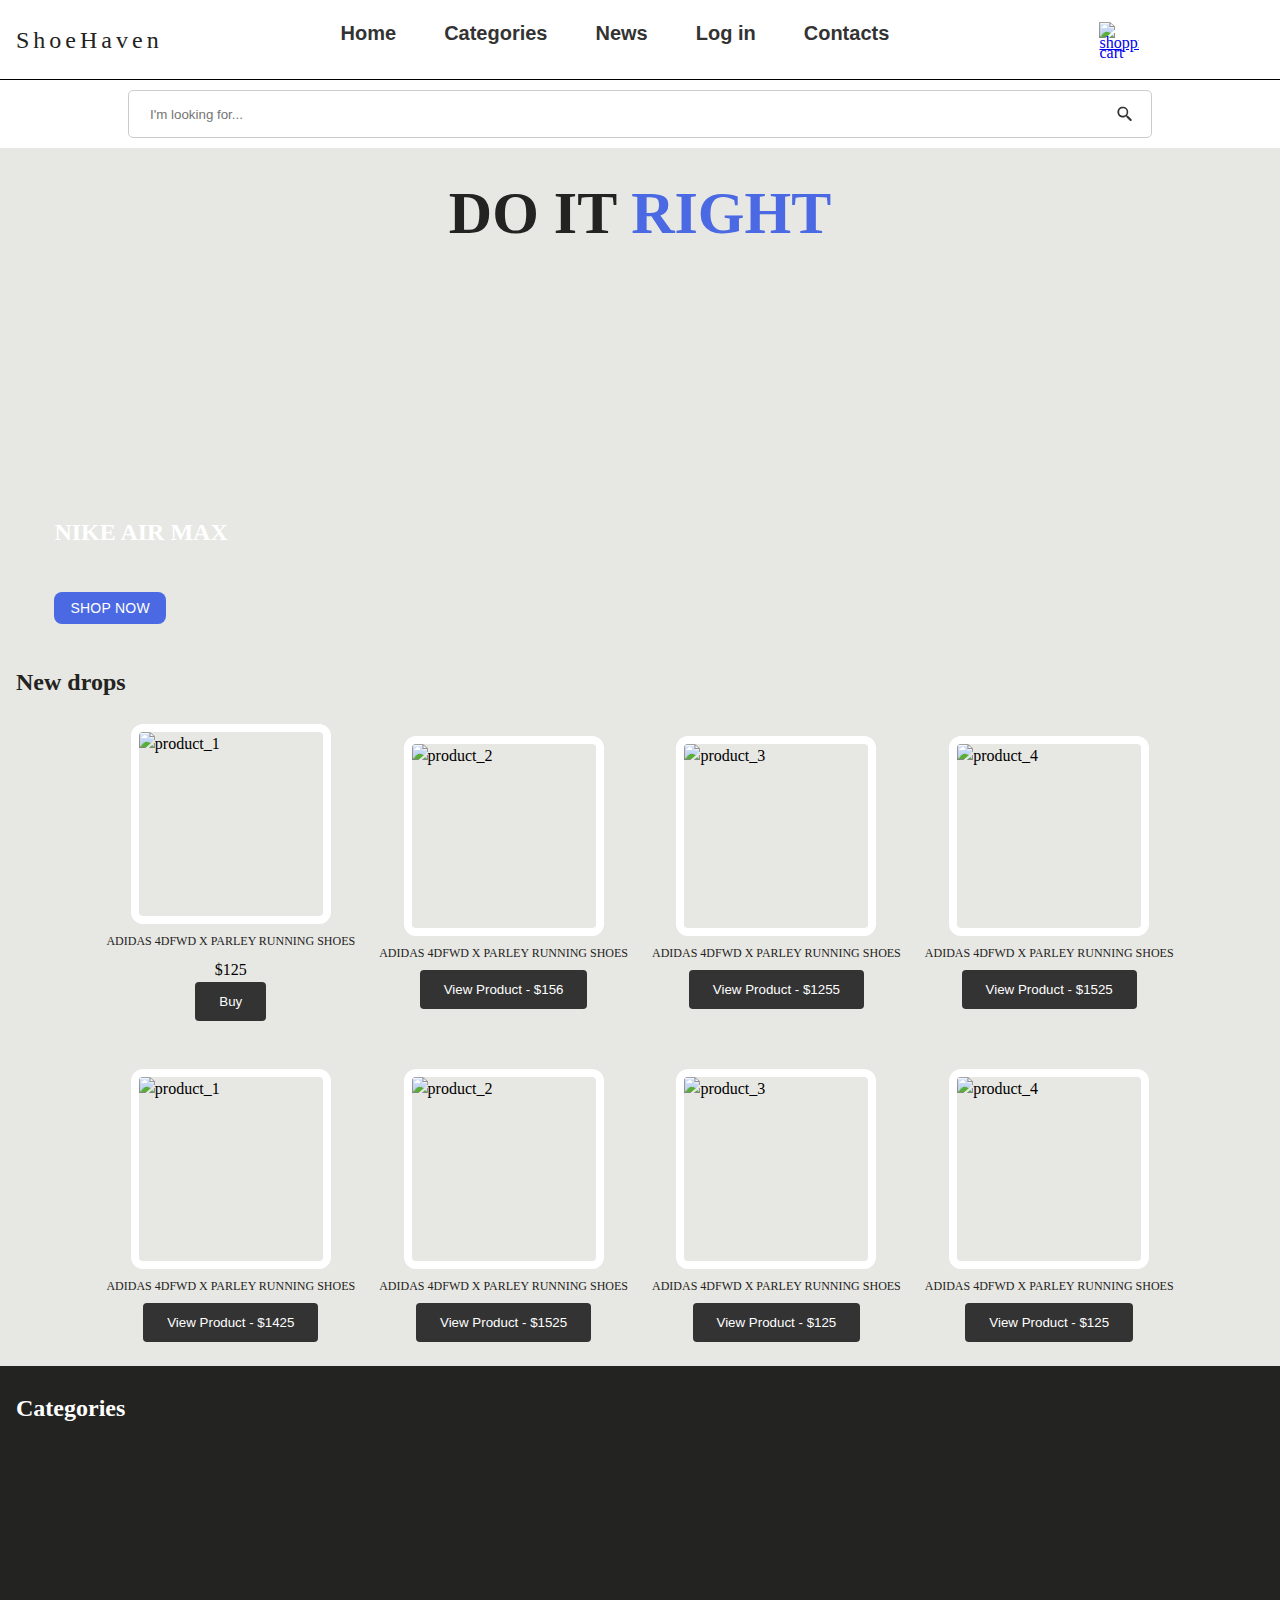
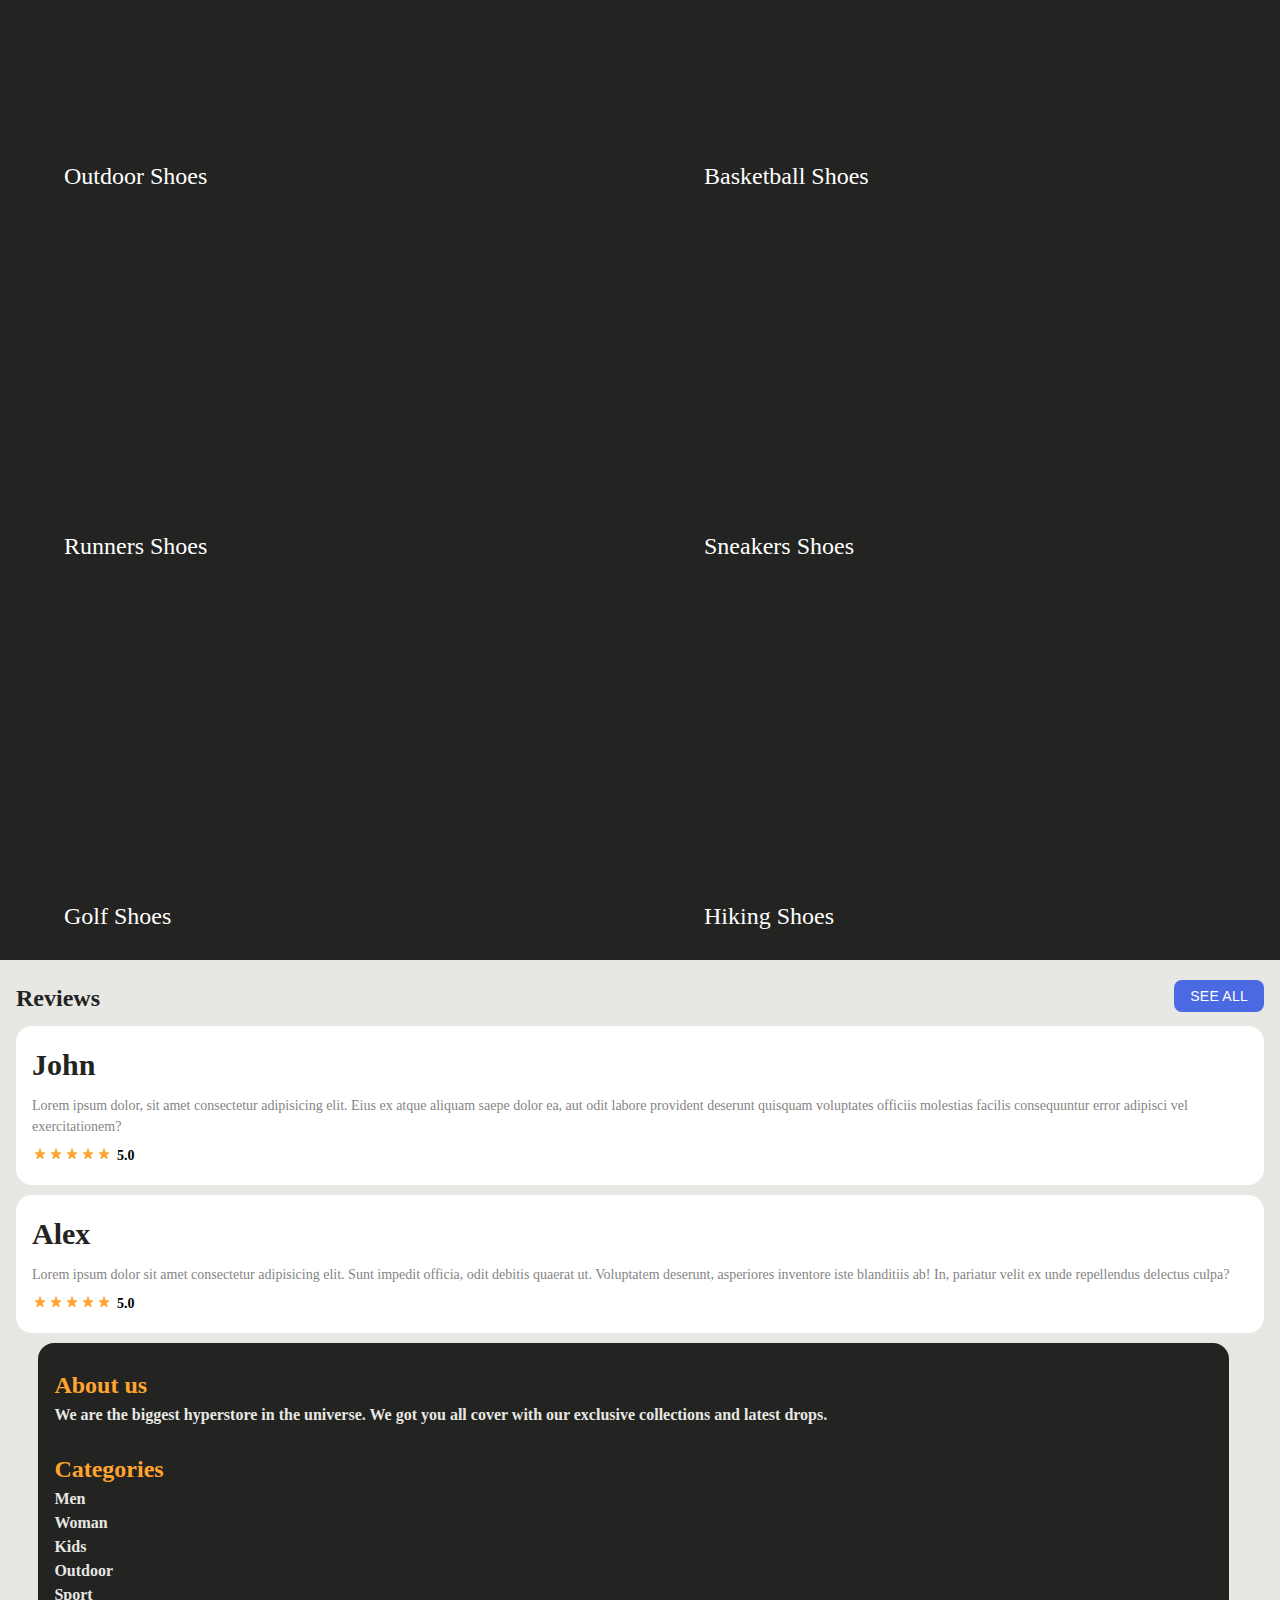
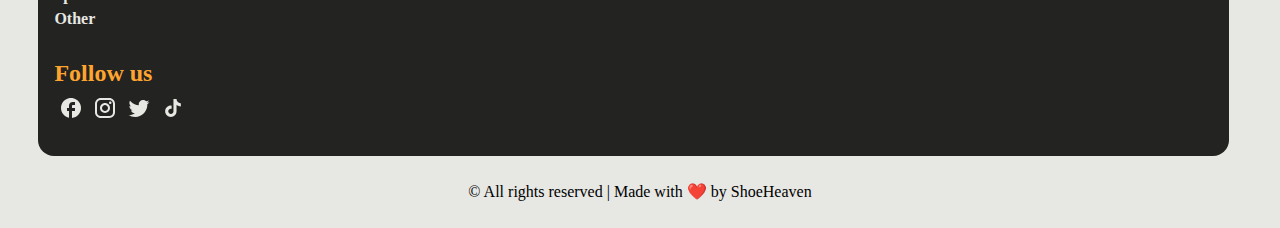
==== index.html @ e00c715c "add cookies cart" ====
<!DOCTYPE html>
<html lang="en">
  <head>
    <meta charset="UTF-8" />
    <meta name="viewport" content="width=device-width, initial-scale=1.0" />
    <title>ShoeHeaven</title>
    <link rel="stylesheet" href="style.css" />
  </head>

  <body>
    <header class="header">
      <nav class="header__main row--always">
        <div class="header__logo">
          <a href="index.html" class="logo__link">
            <ul class="logo__letters">
              <li class="logo__letter">S</li>
              <li class="logo__letter">h</li>
              <li class="logo__letter">o</li>
              <li class="logo__letter">e</li>
              <li class="logo__letter">H</li>
              <li class="logo__letter">a</li>
              <li class="logo__letter">v</li>
              <li class="logo__letter">e</li>
              <li class="logo__letter">n</li>
            </ul>
          </a>
        </div>
        <div class="header__icon-container">
          <a href="shoppingcart.html" class="header__icon"
            ><img
              src="icons/shopping-cart.png"
              alt="shopping-cart"
              class="cart-img"
          /></a>
          <div class="hamburger-menu">
            <input id="menu__toggle" type="checkbox" />
            <label class="menu__btn" for="menu__toggle">
              <span></span>
            </label>
            <ul class="menu__box">
              <li><a class="menu__item" href="index.html">Home</a></li>
              <li>
                <a class="menu__item" href="categories.html">Categories</a>
              </li>
              <li><a class="menu__item" href="#">News</a></li>
              <li><a class="menu__item" href="login.html">Log in</a></li>
              <li><a class="menu__item" href="contacts.html">Contacts</a></li>
            </ul>
          </div>
        </div>
      </nav>
      <nav class="header__main header__search">
        <input
          type="text"
          class="search__field"
          placeholder="I'm looking for..."
        />
        <svg
          class="search__icon"
          xmlns="http://www.w3.org/2000/svg"
          viewBox="0 0 24 24"
        >
          <path
            d="M15.5 14h-.79l-.28-.27a6.5 6.5 0 1 0-1 1l.27.28v.79l4.25 4.24c.5.49 1.29.49 1.78 0 .5-.49.5-1.29 0-1.78L15.5 14zm-6 0a4.5 4.5 0 1 1 0-9 4.5 4.5 0 0 1 0 9z"
          />
        </svg>
      </nav>
    </header>

    <main>
      <h1 class="slogan1">Do it <span class="slogan2">right</span></h1>
      <section class="promo" onclick="redirectToProductDetail()">
        <div class="promo__content">
          <h2 class="promo__header">NIKE AIR MAX</h2>
          <div class="promo__descr">
            Nike introducing the new air max for everyone's comfort
          </div>
          <button class="main-btn">shop now</button>
        </div>
      </section>

      <section class="catalog">
        <h3 class="catalog__header">New drops</h3>
        <div class="catalog__items">
          <div class="catalog__item">
            <img
              onclick="redirectToProductDetail()"
              src="https://picsum.photos/200"
              alt="product_1"
              class="catalog__item-photo"
            />
            <div onclick="redirectToProductDetail()" class="catalog__item-name">
              ADIDAS 4DFWD X PARLEY RUNNING SHOES
            </div>
            <p class="price">$125</p>
            <button class="catalog__item-btn">Buy</button>
          </div>
          <div class="catalog__item">
            <img
              src="https://picsum.photos/200"
              alt="product_2"
              class="catalog__item-photo"
            />
            <div class="catalog__item-name">
              ADIDAS 4DFWD X PARLEY RUNNING SHOES
            </div>
            <button
              class="catalog__item-btn"
              onclick="redirectToProductDetail()"
            >
              View Product - $156
            </button>
          </div>
          <div class="catalog__item">
            <img
              src="https://picsum.photos/200"
              alt="product_3"
              class="catalog__item-photo"
            />
            <div class="catalog__item-name">
              ADIDAS 4DFWD X PARLEY RUNNING SHOES
            </div>
            <button
              class="catalog__item-btn"
              onclick="redirectToProductDetail()"
            >
              View Product - $1255
            </button>
          </div>
          <div class="catalog__item">
            <img
              src="https://picsum.photos/200"
              alt="product_4"
              class="catalog__item-photo"
            />
            <div class="catalog__item-name">
              ADIDAS 4DFWD X PARLEY RUNNING SHOES
            </div>
            <button
              class="catalog__item-btn"
              onclick="redirectToProductDetail()"
            >
              View Product - $1525
            </button>
          </div>
          <div class="catalog__item">
            <img
              src="https://picsum.photos/200"
              alt="product_1"
              class="catalog__item-photo"
            />
            <div class="catalog__item-name">
              ADIDAS 4DFWD X PARLEY RUNNING SHOES
            </div>
            <button
              class="catalog__item-btn"
              onclick="redirectToProductDetail()"
            >
              View Product - $1425
            </button>
          </div>
          <div class="catalog__item">
            <img
              src="https://picsum.photos/200"
              alt="product_2"
              class="catalog__item-photo"
            />
            <div class="catalog__item-name">
              ADIDAS 4DFWD X PARLEY RUNNING SHOES
            </div>
            <button
              class="catalog__item-btn"
              onclick="redirectToProductDetail()"
            >
              View Product - $1525
            </button>
          </div>
          <div class="catalog__item">
            <img
              src="https://picsum.photos/200"
              alt="product_3"
              class="catalog__item-photo"
            />
            <div class="catalog__item-name">
              ADIDAS 4DFWD X PARLEY RUNNING SHOES
            </div>
            <button
              class="catalog__item-btn"
              onclick="redirectToProductDetail()"
            >
              View Product - $125
            </button>
          </div>
          <div class="catalog__item">
            <img
              src="https://picsum.photos/200"
              alt="product_4"
              class="catalog__item-photo"
            />
            <div class="catalog__item-name">
              ADIDAS 4DFWD X PARLEY RUNNING SHOES
            </div>
            <button
              class="catalog__item-btn"
              onclick="redirectToProductDetail()"
            >
              View Product - $125
            </button>
          </div>
        </div>
      </section>

      <section class="categories">
        <div class="container">
          <header class="categories__header">
            <h3 class="categories__subtitle">Categories</h3>
            <div class="categories__buttons">
              <button class="categories__btn">
                <img
                  src="icons/slide_left.svg"
                  alt="slide_left"
                  class="categories__btn-img"
                />
              </button>
              <button class="categories__btn">
                <img
                  src="icons/slide_right.svg"
                  alt="slide_right"
                  class="categories__btn-img"
                />
              </button>
            </div>
          </header>
          <div class="categories__items">
            <a href="categories.html" class="categories__items-link"
              ><div class="categories__name">
                <span class="categories__name-subtitle">Outdoor Shoes</span>
              </div></a
            >
            <a href="categories.html" class="categories__items-link"
              ><div class="categories__name">
                <span class="categories__name-subtitle">Basketball Shoes</span>
              </div></a
            >
            <a href="categories.html" class="categories__items-link"
              ><div class="categories__name">
                <span class="categories__name-subtitle">Runners Shoes</span>
              </div></a
            >
            <a href="categories.html" class="categories__items-link"
              ><div class="categories__name">
                <span class="categories__name-subtitle">Sneakers Shoes</span>
              </div></a
            >
            <a href="categories.html" class="categories__items-link"
              ><div class="categories__name">
                <span class="categories__name-subtitle">Golf Shoes</span>
              </div></a
            >
            <a href="categories.html" class="categories__items-link"
              ><div class="categories__name">
                <span class="categories__name-subtitle">Hiking Shoes</span>
              </div></a
            >
          </div>
        </div>
      </section>

      <section class="reviews">
        <header class="reviews__header">
          <h3 class="reviews__subtitle">Reviews</h3>
          <button class="main-btn">see all</button>
        </header>
        <div class="reviews__box">
          <div class="reviews__avatar"></div>
          <div class="reviews__name">John</div>
          <div class="reviews__descr">
            Lorem ipsum dolor, sit amet consectetur adipisicing elit. Eius ex
            atque aliquam saepe dolor ea, aut odit labore provident deserunt
            quisquam voluptates officiis molestias facilis consequuntur error
            adipisci vel exercitationem?
          </div>
          <div class="reviews__rate">
            <div>
              <svg
                xmlns="http://www.w3.org/2000/svg"
                width="16"
                height="17"
                viewBox="0 0 16 17"
                fill="none"
              >
                <path
                  d="M9.62014 7.16675L8.64014 3.94009C8.4468 3.30675 7.55347 3.30675 7.3668 3.94009L6.38014 7.16675H3.41347C2.7668 7.16675 2.50014 8.00009 3.0268 8.37342L5.45347 10.1068L4.50014 13.1801C4.3068 13.8001 5.0268 14.3001 5.54014 13.9068L8.00013 12.0401L10.4601 13.9134C10.9735 14.3068 11.6935 13.8068 11.5001 13.1868L10.5468 10.1134L12.9735 8.38009C13.5001 8.00009 13.2335 7.17342 12.5868 7.17342H9.62014V7.16675Z"
                  fill="#FFA52F"
                />
              </svg>
            </div>
            <div>
              <svg
                xmlns="http://www.w3.org/2000/svg"
                width="16"
                height="17"
                viewBox="0 0 16 17"
                fill="none"
              >
                <path
                  d="M9.62014 7.16675L8.64014 3.94009C8.4468 3.30675 7.55347 3.30675 7.3668 3.94009L6.38014 7.16675H3.41347C2.7668 7.16675 2.50014 8.00009 3.0268 8.37342L5.45347 10.1068L4.50014 13.1801C4.3068 13.8001 5.0268 14.3001 5.54014 13.9068L8.00013 12.0401L10.4601 13.9134C10.9735 14.3068 11.6935 13.8068 11.5001 13.1868L10.5468 10.1134L12.9735 8.38009C13.5001 8.00009 13.2335 7.17342 12.5868 7.17342H9.62014V7.16675Z"
                  fill="#FFA52F"
                />
              </svg>
            </div>
            <div>
              <svg
                xmlns="http://www.w3.org/2000/svg"
                width="16"
                height="17"
                viewBox="0 0 16 17"
                fill="none"
              >
                <path
                  d="M9.62014 7.16675L8.64014 3.94009C8.4468 3.30675 7.55347 3.30675 7.3668 3.94009L6.38014 7.16675H3.41347C2.7668 7.16675 2.50014 8.00009 3.0268 8.37342L5.45347 10.1068L4.50014 13.1801C4.3068 13.8001 5.0268 14.3001 5.54014 13.9068L8.00013 12.0401L10.4601 13.9134C10.9735 14.3068 11.6935 13.8068 11.5001 13.1868L10.5468 10.1134L12.9735 8.38009C13.5001 8.00009 13.2335 7.17342 12.5868 7.17342H9.62014V7.16675Z"
                  fill="#FFA52F"
                />
              </svg>
            </div>
            <div>
              <svg
                xmlns="http://www.w3.org/2000/svg"
                width="16"
                height="17"
                viewBox="0 0 16 17"
                fill="none"
              >
                <path
                  d="M9.62014 7.16675L8.64014 3.94009C8.4468 3.30675 7.55347 3.30675 7.3668 3.94009L6.38014 7.16675H3.41347C2.7668 7.16675 2.50014 8.00009 3.0268 8.37342L5.45347 10.1068L4.50014 13.1801C4.3068 13.8001 5.0268 14.3001 5.54014 13.9068L8.00013 12.0401L10.4601 13.9134C10.9735 14.3068 11.6935 13.8068 11.5001 13.1868L10.5468 10.1134L12.9735 8.38009C13.5001 8.00009 13.2335 7.17342 12.5868 7.17342H9.62014V7.16675Z"
                  fill="#FFA52F"
                />
              </svg>
            </div>
            <div>
              <svg
                xmlns="http://www.w3.org/2000/svg"
                width="16"
                height="17"
                viewBox="0 0 16 17"
                fill="none"
              >
                <path
                  d="M9.62014 7.16675L8.64014 3.94009C8.4468 3.30675 7.55347 3.30675 7.3668 3.94009L6.38014 7.16675H3.41347C2.7668 7.16675 2.50014 8.00009 3.0268 8.37342L5.45347 10.1068L4.50014 13.1801C4.3068 13.8001 5.0268 14.3001 5.54014 13.9068L8.00013 12.0401L10.4601 13.9134C10.9735 14.3068 11.6935 13.8068 11.5001 13.1868L10.5468 10.1134L12.9735 8.38009C13.5001 8.00009 13.2335 7.17342 12.5868 7.17342H9.62014V7.16675Z"
                  fill="#FFA52F"
                />
              </svg>
            </div>
            <div class="rate_number">5.0</div>
          </div>
        </div>
        <div class="reviews__box">
          <div class="reviews__avatar"></div>
          <div class="reviews__name">Alex</div>
          <div class="reviews__descr">
            Lorem ipsum dolor sit amet consectetur adipisicing elit. Sunt
            impedit officia, odit debitis quaerat ut. Voluptatem deserunt,
            asperiores inventore iste blanditiis ab! In, pariatur velit ex unde
            repellendus delectus culpa?
          </div>
          <div class="reviews__rate">
            <div>
              <svg
                xmlns="http://www.w3.org/2000/svg"
                width="16"
                height="17"
                viewBox="0 0 16 17"
                fill="none"
              >
                <path
                  d="M9.62014 7.16675L8.64014 3.94009C8.4468 3.30675 7.55347 3.30675 7.3668 3.94009L6.38014 7.16675H3.41347C2.7668 7.16675 2.50014 8.00009 3.0268 8.37342L5.45347 10.1068L4.50014 13.1801C4.3068 13.8001 5.0268 14.3001 5.54014 13.9068L8.00013 12.0401L10.4601 13.9134C10.9735 14.3068 11.6935 13.8068 11.5001 13.1868L10.5468 10.1134L12.9735 8.38009C13.5001 8.00009 13.2335 7.17342 12.5868 7.17342H9.62014V7.16675Z"
                  fill="#FFA52F"
                />
              </svg>
            </div>
            <div>
              <svg
                xmlns="http://www.w3.org/2000/svg"
                width="16"
                height="17"
                viewBox="0 0 16 17"
                fill="none"
              >
                <path
                  d="M9.62014 7.16675L8.64014 3.94009C8.4468 3.30675 7.55347 3.30675 7.3668 3.94009L6.38014 7.16675H3.41347C2.7668 7.16675 2.50014 8.00009 3.0268 8.37342L5.45347 10.1068L4.50014 13.1801C4.3068 13.8001 5.0268 14.3001 5.54014 13.9068L8.00013 12.0401L10.4601 13.9134C10.9735 14.3068 11.6935 13.8068 11.5001 13.1868L10.5468 10.1134L12.9735 8.38009C13.5001 8.00009 13.2335 7.17342 12.5868 7.17342H9.62014V7.16675Z"
                  fill="#FFA52F"
                />
              </svg>
            </div>
            <div>
              <svg
                xmlns="http://www.w3.org/2000/svg"
                width="16"
                height="17"
                viewBox="0 0 16 17"
                fill="none"
              >
                <path
                  d="M9.62014 7.16675L8.64014 3.94009C8.4468 3.30675 7.55347 3.30675 7.3668 3.94009L6.38014 7.16675H3.41347C2.7668 7.16675 2.50014 8.00009 3.0268 8.37342L5.45347 10.1068L4.50014 13.1801C4.3068 13.8001 5.0268 14.3001 5.54014 13.9068L8.00013 12.0401L10.4601 13.9134C10.9735 14.3068 11.6935 13.8068 11.5001 13.1868L10.5468 10.1134L12.9735 8.38009C13.5001 8.00009 13.2335 7.17342 12.5868 7.17342H9.62014V7.16675Z"
                  fill="#FFA52F"
                />
              </svg>
            </div>
            <div>
              <svg
                xmlns="http://www.w3.org/2000/svg"
                width="16"
                height="17"
                viewBox="0 0 16 17"
                fill="none"
              >
                <path
                  d="M9.62014 7.16675L8.64014 3.94009C8.4468 3.30675 7.55347 3.30675 7.3668 3.94009L6.38014 7.16675H3.41347C2.7668 7.16675 2.50014 8.00009 3.0268 8.37342L5.45347 10.1068L4.50014 13.1801C4.3068 13.8001 5.0268 14.3001 5.54014 13.9068L8.00013 12.0401L10.4601 13.9134C10.9735 14.3068 11.6935 13.8068 11.5001 13.1868L10.5468 10.1134L12.9735 8.38009C13.5001 8.00009 13.2335 7.17342 12.5868 7.17342H9.62014V7.16675Z"
                  fill="#FFA52F"
                />
              </svg>
            </div>
            <div>
              <svg
                xmlns="http://www.w3.org/2000/svg"
                width="16"
                height="17"
                viewBox="0 0 16 17"
                fill="none"
              >
                <path
                  d="M9.62014 7.16675L8.64014 3.94009C8.4468 3.30675 7.55347 3.30675 7.3668 3.94009L6.38014 7.16675H3.41347C2.7668 7.16675 2.50014 8.00009 3.0268 8.37342L5.45347 10.1068L4.50014 13.1801C4.3068 13.8001 5.0268 14.3001 5.54014 13.9068L8.00013 12.0401L10.4601 13.9134C10.9735 14.3068 11.6935 13.8068 11.5001 13.1868L10.5468 10.1134L12.9735 8.38009C13.5001 8.00009 13.2335 7.17342 12.5868 7.17342H9.62014V7.16675Z"
                  fill="#FFA52F"
                />
              </svg>
            </div>
            <div class="rate_number">5.0</div>
          </div>
        </div>
      </section>
    </main>

    <footer>
      <section class="footer">
        <div class="footer__about">
          <h3 class="footer__subtitle">About us</h3>
          <div class="footer__about-descr">
            We are the biggest hyperstore in the universe. We got you all cover
            with our exclusive collections and latest drops.
          </div>
        </div>
        <div class="footer__categories">
          <div class="footer__subtitle">Categories</div>
          <a href="categories.html" class="footer__categories-link">Men</a>
          <a href="categories.html" class="footer__categories-link">Woman</a>
          <a href="categories.html" class="footer__categories-link">Kids</a>
          <a href="categories.html" class="footer__categories-link">Outdoor</a>
          <a href="categories.html" class="footer__categories-link">Sport</a>
          <a href="categories.html" class="footer__categories-link">Other</a>
        </div>
        <div class="footer__social">
          <div class="footer__subtitle">Follow us</div>
          <div class="footer__social-box">
            <a href="#" class="footer__social-link">
              <svg
                xmlns="http://www.w3.org/2000/svg"
                width="24"
                height="24"
                viewBox="0 0 24 24"
                fill="none"
              >
                <path
                  d="M22 12C22 6.48 17.52 2 12 2C6.48 2 2 6.48 2 12C2 16.84 5.44 20.87 10 21.8V15H8V12H10V9.5C10 7.57 11.57 6 13.5 6H16V9H14C13.45 9 13 9.45 13 10V12H16V15H13V21.95C18.05 21.45 22 17.19 22 12Z"
                  fill="#E7E7E3"
                />
              </svg>
            </a>
            <a href="" class="footer__social-link">
              <svg
                xmlns="http://www.w3.org/2000/svg"
                width="24"
                height="24"
                viewBox="0 0 24 24"
                fill="none"
              >
                <path
                  d="M7.8 2H16.2C19.4 2 22 4.6 22 7.8V16.2C22 17.7383 21.3889 19.2135 20.3012 20.3012C19.2135 21.3889 17.7383 22 16.2 22H7.8C4.6 22 2 19.4 2 16.2V7.8C2 6.26174 2.61107 4.78649 3.69878 3.69878C4.78649 2.61107 6.26174 2 7.8 2ZM7.6 4C6.64522 4 5.72955 4.37928 5.05442 5.05442C4.37928 5.72955 4 6.64522 4 7.6V16.4C4 18.39 5.61 20 7.6 20H16.4C17.3548 20 18.2705 19.6207 18.9456 18.9456C19.6207 18.2705 20 17.3548 20 16.4V7.6C20 5.61 18.39 4 16.4 4H7.6ZM17.25 5.5C17.5815 5.5 17.8995 5.6317 18.1339 5.86612C18.3683 6.10054 18.5 6.41848 18.5 6.75C18.5 7.08152 18.3683 7.39946 18.1339 7.63388C17.8995 7.8683 17.5815 8 17.25 8C16.9185 8 16.6005 7.8683 16.3661 7.63388C16.1317 7.39946 16 7.08152 16 6.75C16 6.41848 16.1317 6.10054 16.3661 5.86612C16.6005 5.6317 16.9185 5.5 17.25 5.5ZM12 7C13.3261 7 14.5979 7.52678 15.5355 8.46447C16.4732 9.40215 17 10.6739 17 12C17 13.3261 16.4732 14.5979 15.5355 15.5355C14.5979 16.4732 13.3261 17 12 17C10.6739 17 9.40215 16.4732 8.46447 15.5355C7.52678 14.5979 7 13.3261 7 12C7 10.6739 7.52678 9.40215 8.46447 8.46447C9.40215 7.52678 10.6739 7 12 7ZM12 9C11.2044 9 10.4413 9.31607 9.87868 9.87868C9.31607 10.4413 9 11.2044 9 12C9 12.7956 9.31607 13.5587 9.87868 14.1213C10.4413 14.6839 11.2044 15 12 15C12.7956 15 13.5587 14.6839 14.1213 14.1213C14.6839 13.5587 15 12.7956 15 12C15 11.2044 14.6839 10.4413 14.1213 9.87868C13.5587 9.31607 12.7956 9 12 9Z"
                  fill="#E7E7E3"
                />
              </svg>
            </a>
            <a href="" class="footer__social-link">
              <svg
                xmlns="http://www.w3.org/2000/svg"
                width="24"
                height="24"
                viewBox="0 0 24 24"
                fill="none"
              >
                <path
                  d="M22.46 6C21.69 6.35 20.86 6.58 20 6.69C20.88 6.16 21.56 5.32 21.88 4.31C21.05 4.81 20.13 5.16 19.16 5.36C18.37 4.5 17.26 4 16 4C13.65 4 11.73 5.92 11.73 8.29C11.73 8.63 11.77 8.96 11.84 9.27C8.28004 9.09 5.11004 7.38 3.00004 4.79C2.63004 5.42 2.42004 6.16 2.42004 6.94C2.42004 8.43 3.17004 9.75 4.33004 10.5C3.62004 10.5 2.96004 10.3 2.38004 10V10.03C2.38004 12.11 3.86004 13.85 5.82004 14.24C5.19077 14.4122 4.53013 14.4362 3.89004 14.31C4.16165 15.1625 4.69358 15.9084 5.41106 16.4429C6.12854 16.9775 6.99549 17.2737 7.89004 17.29C6.37367 18.4904 4.49404 19.1393 2.56004 19.13C2.22004 19.13 1.88004 19.11 1.54004 19.07C3.44004 20.29 5.70004 21 8.12004 21C16 21 20.33 14.46 20.33 8.79C20.33 8.6 20.33 8.42 20.32 8.23C21.16 7.63 21.88 6.87 22.46 6Z"
                  fill="#E7E7E3"
                />
              </svg>
            </a>
            <a href="" class="footer__social-link">
              <svg
                xmlns="http://www.w3.org/2000/svg"
                width="24"
                height="24"
                viewBox="0 0 24 24"
                fill="none"
              >
                <path
                  d="M16.6002 5.82C16.6002 5.82 17.1102 6.32 16.6002 5.82C15.9166 5.03962 15.5399 4.03743 15.5402 3H12.4502V15.4C12.4263 16.071 12.143 16.7066 11.6599 17.1729C11.1768 17.6393 10.5316 17.8999 9.86016 17.9C8.44016 17.9 7.26016 16.74 7.26016 15.3C7.26016 13.58 8.92016 12.29 10.6302 12.82V9.66C7.18016 9.2 4.16016 11.88 4.16016 15.3C4.16016 18.63 6.92016 21 9.85016 21C12.9902 21 15.5402 18.45 15.5402 15.3V9.01C16.7932 9.90985 18.2975 10.3926 19.8402 10.39V7.3C19.8402 7.3 17.9602 7.39 16.6002 5.82Z"
                  fill="#E7E7E3"
                />
              </svg>
            </a>
          </div>
        </div>
      </section>
    </footer>

    <div class="root">© All rights reserved | Made with ❤️ by ShoeHeaven</div>

    <script>
      // Funkce na přesměrování v buttonu musí být toto   onclick="redirectToProductDetail()"
      function redirectToProductDetail() {
        window.location.href = "product-detail.html";
      }

      document.querySelectorAll('.catalog__item-btn').forEach(function(button) {
    button.addEventListener('click', function() {
        var itemName = this.closest('.catalog__item').querySelector('.catalog__item-name').innerText;
        var itemPrice = this.closest('.catalog__item').querySelector('.price').innerText;
        
        // Получение текущей корзины из cookies
        var cart = (document.cookie.split('; ').find(row => row.startsWith('cart=')) || 'cart=[]').split('=')[1];
        cart = JSON.parse(decodeURIComponent(cart));

        // Поиск продукта в корзине
        var productIndex = cart.findIndex(p => p.name === itemName && p.price === itemPrice);
        
        // Обновление корзины
        if (productIndex > -1) {
            cart[productIndex].quantity += 1; // Увеличиваем количество
        } else {
            cart.push({ name: itemName, price: itemPrice, quantity: 1 }); // Добавляем новый продукт
        }

        // Сохранение обновленной корзины в cookies
        document.cookie = "cart=" + encodeURIComponent(JSON.stringify(cart)) + ";path=/;max-age=86400"; // Срок действия 1 день
    });
});

    </script>
  </body>
</html>
---- style.css ----
:root {
	--primary-color: #E7E7E3;
	--secondary-color: #fff;
	--text-color: #232321;
	--dop-color: #4A69E2;
}

*, *::before, *::after {
    box-sizing: border-box;
}
ul[class], ol[class] {
    padding: 0;
}
body, h1, h2, h3, h4, p, ul[class], ol[class], li, figure, figcaption, blockquote, dl, dd {
    margin: 0;
}
body {
    min-height: 100vh;
    scroll-behavior: smooth;
    text-rendering: optimizeSpeed;
    line-height: 1.5;
    background-color: var(--primary-color);
}
ul[class], ol[class] {
    list-style: none;
}
img {
    max-width: 100%;
    display: block;
}

.header {
    position: sticky;
    top: 0;
    left: 0;
    background-color: var(--secondary-color);
    padding-bottom: 10px;
    z-index: 90;
}
.header__main {
    padding-right: 1rem;
    padding-left: 1rem;
    height: 60px;
    position: relative;
}
.row--always {
    display: flex;
    flex-wrap: wrap;
    border-bottom: 1px solid black;
}
.header__logo {
    display: flex;
    position: relative;
    align-items: center;
    flex: 1 1 0%;
    max-width: 40%;
}
.logo__link {
    display: block;
    text-decoration: none;
}
.logo__letter {
	list-style: none;
	color: var(--text-color);
	display: inline;
	font-size: 1.5rem;
	animation: pre-load 3s linear infinite;
}
@keyframes pre-load {
	0% {
		color: var(--text-color);
		text-shadow: none;
	}
	20% {
		color: var(--text-color);
		text-shadow: none;
	}
	40% {
		color: var(--primary-color);
		text-shadow: 0 0 7px var(--primary-color), 0 0 50px blueviolet;
	}
	60% {
		color: var(--text-color);
		text-shadow: none;
	}
	80% {
		color: var(--text-color);
		text-shadow: none;
	}
	100% {
		color: var(--text-color);
		text-shadow: none;
	}
}
.logo__letter:nth-child(1) {
	animation-delay: 0.2s;
}
.logo__letter:nth-child(2) {
	animation-delay: 0.4s;
}
.logo__letter:nth-child(3) {
	animation-delay: 0.6s;
}
.logo__letter:nth-child(4) {
	animation-delay: 0.8s;
}
.logo__letter:nth-child(5) {
	animation-delay: 1s;
}
.logo__letter:nth-child(6) {
	animation-delay: 1.2s;
}
.logo__letter:nth-child(7) {
	animation-delay: 1.4s;
}
.logo__letter:nth-child(8) {
	animation-delay: 1.6s;
}
.logo__letter:nth-child(9) {
	animation-delay: 1.8s;
}

.header__icon-container {
    height: 100%;
    display: flex;
    align-items: center;
    justify-content: flex-end;
    padding-left: 0.5rem;
    position: static;
    flex: 1 1 0%;
}
.header__icon {
    position: relative;
    height: 100%;
    display: inline-flex;
    align-items: center;
    right: 30px;
}
.cart-img {
    max-width: 40px;
    max-height: 40px;
}
/* hide checkbox */
#menu__toggle {
    opacity: 0;
}
  /* style btn */
.menu__btn {
    display: flex; 
    align-items: center;
    position: fixed;
    top: 20px;
    right: 20px;
    width: 26px;
    height: 26px;
    cursor: pointer;
    z-index: 1;
}
  /* add hamburger */
.menu__btn > span,
.menu__btn > span::before,
.menu__btn > span::after {
    display: block;
    position: absolute;
    width: 100%;
    height: 2px;
    background-color: #616161;
}
.menu__btn > span::before {
    content: '';
    top: -8px;
}
.menu__btn > span::after {
    content: '';
    top: 8px;
}
.menu__box {
    display: block;
    position: fixed;
    visibility: hidden;
    top: 0;
    left: -100%;
    width: 300px;
    height: 100%;
    margin: 0;
    padding: 80px 0;
    list-style: none;
    text-align: center;
    background-color: #ECEFF1;
    box-shadow: 1px 0px 6px rgba(0, 0, 0, .2);
}
.menu__item {
    display: block;
    padding: 12px 24px;
    color: #333;
    font-family: 'Roboto', sans-serif;
    font-size: 20px;
    font-weight: 600;
    text-decoration: none;
}
.menu__item:hover {
    background-color: #CFD8DC;
}
#menu__toggle:checked ~ .menu__btn > span {
    transform: rotate(45deg);
}
#menu__toggle:checked ~ .menu__btn > span::before {
    top: 0;
    transform: rotate(0);
}
#menu__toggle:checked ~ .menu__btn > span::after {
    top: 0;
    transform: rotate(90deg);
}
#menu__toggle:checked ~ .menu__box {
    visibility: visible;
    left: 0;
    z-index: 99;
}
.menu__btn > span,
.menu__btn > span::before,
.menu__btn > span::after {
  transition-duration: .25s;
}
.menu__box {
  transition-duration: .25s;
}
.menu__item {
  transition-duration: .25s;
}
.header__search {
	display: flex;
	align-items: center;
	width: 80%;
    max-height: 3rem;
	border: 1px solid #ccc;
	border-radius: 5px;
	margin: 0 auto;
	margin-block-start: 10px;
}
.header__search .search__field {
	border: none;
	outline: none;
	flex: 1;
	padding: 5px;
}
.header__search .search__icon {
	width: 20px;
	height: 20px;
	fill: #333; 
	margin-left: 5px;
}

.shippingcart {
    text-align: center;
	font-size: 3rem;
	color: var(--text-color);
	text-transform: uppercase;
}
.slogan1 {
    text-align: center;
	font-size: 3.75rem;
	color: var(--text-color);
	text-transform: uppercase;
}
.slogan2 {
	font-size: 3.75rem;
	color: var(--dop-color);
	text-transform: uppercase;
}
.promo {
    left: 3%;
	position: relative;
	width: 93%;
	min-height: 382px;
	border-radius: 24px;
	background: url(https://picsum.photos/200) center center/cover no-repeat;
    z-index: 2;
    cursor: pointer;
}
.promo .promo__content {
	position: absolute;
	bottom: 16px;
	left: 16px;
}
.promo .promo__header {
	color: var(--secondary-color);
	font-size: 24px;
    margin-block-end: 0%;
}
.promo .promo__descr {
	margin-block-start: 0%;
	width: 235px;
	color: var(--primary-color);
	font-size: 14px;
}
.main-btn {
	height: 32px;
	padding: 8px 16px;
	justify-content: center;
	align-items: center;
	border-radius: 8px;
	border: none;
	color: var(--secondary-color);
	background-color: var(--dop-color);
	font-size: 14px;
	letter-spacing: 0.25px;
	text-transform: uppercase;
}

.catalog {
    left: 2rem;
    width: 100%;
}
.catalog .catalog__header {
    padding-left: 1rem;
	font-size: 24px;
	color: var(--text-color);
	margin: 24px auto auto auto;
}
.catalog .catalog__items {
	display: flex;
  	/*padding-left: 1rem;
  	grid-template-columns: 1fr 1fr;
  	grid-template-rows: 1fr 1fr;*/
  	flex-wrap: wrap;
  	justify-content: center;
  	align-items: center;
}
.catalog .catalog__items .catalog__item {
	margin: 24px 12px;
	display: grid;
  	place-items: center;
}
.catalog .catalog__items .catalog__item .catalog__item-photo {
	width: 200px;
  	height: 200px;
	border-radius: 12px;
	border: 8px solid #fff;
}
.catalog .catalog__items .catalog__item .catalog__item-name {
	align-self: stretch;
	font-size: 12px;
	color: var(--text-color);
	margin-top: 8px;
	margin-bottom: 8px;
    cursor: pointer;
}
.catalog .catalog__items .catalog__item .catalog__item-btn button{
	height: 40px;
	padding: 8px 16px;
	justify-content: center;
	align-items: center;
	background-color: var(--text-color);
	color: var(--secondary-color);
	border-radius: 8px;
	border: none;
	cursor: pointer;
}

.categories {
	background-color: var(--text-color);
}
.categories .categories__items-link:nth-child(n+3):nth-child(-n+6) {
	display: none;
}
.categories .categories__header {
	display: flex;
	justify-content: space-between;
	margin-block-end: 24px;
	padding-top: 24px;
}
.categories .categories__header .categories__subtitle {
	font-size: 24px;
	color: var(--secondary-color);
	padding-left: 1rem;
}
.categories .categories__header .categories__btn {
	border-radius: 4px;
	border: none;
	align-items: center;
	justify-content: center;
}
.categories .categories__items .categories__name {
	min-height: 350px;
	min-width: 350px;
	padding-left: 2rem;
	background: url(https://picsum.photos/200) center center/cover no-repeat;
	border-radius: 24px;
	position: relative;
	margin: 1rem;
}
.categories .categories__items .categories__name .categories__name-subtitle {
	position: absolute;
	left: 16px;
	bottom: 16px;
	font-size: 24px;
	color: var(--secondary-color);
}

.reviews__header {
	display: flex;
	justify-content: space-between;
	margin: 20px 1rem 10px 1rem;
}
.reviews__subtitle {
	font-size: 24px;
	color: var(--text-color);
}
.reviews__box {
	position: relative;
	margin: 10px 1rem 10px 1rem;
	background-color: var(--secondary-color);
	border-radius: 16px;
	padding: 16px;
}
.reviews__box .reviews__avatar {
	position: absolute;
	right: 16px;
	background: url(https://picsum.photos/200) center center/cover no-repeat;
	border-radius: 50%;
	width: 48px;
	height: 48px;
}
.reviews__box .reviews__name {
	color: var(--text-color);
	font-size: 30px;
	font-weight: 600;
}
.reviews__box .reviews__descr {
	font-size: 14px;
	font-weight: 400;
	opacity: 0.5;
	margin: 8px 0;
}
.reviews__box .reviews__rate {
	display: flex;
}
.reviews__box .reviews__rate .rate_number {
	font-size: 14px;
	font-style: normal;
	font-weight: 600;
	padding: 0 5px;
}

.footer {
	background-color: var(--text-color);
	border-top-left-radius: 24px;
	border-top-right-radius: 24px;
	margin-left: 1rem;
	position: relative;
	width: 93%;
}
.footer .footer__about {
	padding: 24px 16px;
}
.footer__subtitle {
	color: #FFA52F;
	font-size: 24px;
	font-weight: 600;
}
.footer__about .footer__about-descr {
	color: var(--primary-color);
	font-size: 16px;
	font-weight: 600;
}
.footer__categories {
	display: flex;
	flex-direction: column;
	padding: 0 16px;
}
.footer__categories .footer__categories-link {
	color: var(--primary-color);
	font-size: 16px;
	font-weight: 600;
	text-decoration: none;
}
.footer__social {
	padding: 24px 16px;
}
.footer__social .footer__social-box {
	display: flex;
}
.footer__social .footer__social-box .footer__social-link {
	margin: 5px;
}

.root {
	margin: 24px 1rem 24px 1rem;
	display: flex;
  	align-items: center;
  	justify-content: center;
}

@media (min-width: 899px) {
	.header__main {
		height: 80px;
		display: flex;
		justify-content: space-between;

	}
	.header__logo {
		max-width: 150px;
	}
	.header__icon-container {
		flex-direction: row-reverse;
		justify-content: space-around;
		line-height: 10px;
	}
	.header__icon {
		margin-left: 75px; /*Dřív 100*/
	}
	.menu__btn {
		display: none;
	}
	.menu__box {
		display: flex;
		justify-content: space-between;
		flex-direction: row;
		position: relative;
		visibility: visible;
		top: 0;
		left: 3rem;
		width: auto;
		line-height: 10px;
		height: 60px;
		text-align: center;
		background-color: var(--secondary-color);
		box-shadow: none;
	}
	/*.catalog .catalog__items {
		display: flex;
		padding-left: 1rem;
		justify-content: space-between;
	}*/
	.categories .categories__items {
		display: grid;
		grid-template-columns: 1fr 1fr;
		grid-template-rows: 1fr 1fr;
	}
	.categories .categories__buttons {
		display: none;
	}
	.categories .categories__items .categories__name {
		height: 80%;
		width: 80%;
		margin: 10px 0;
		left: 3rem;
		border-radius: 24px;
	}
	.categories .categories__items-link:nth-child(n+3):nth-child(-n+6) {
		display: block;
	}
	.footer {
		border-radius: 16px;
		margin-left: 3%;
	}
}
/*Produkt Detail*/
* {
  box-sizing: border-box;
  margin: 0;
  padding: 0;
}
body {
  
  margin: 0 auto;
  /*padding: 0 30px;*/
}

header {
  margin-bottom: 20px;
}

.product-container {
  display: flex;
  justify-content: center;
  align-items: start;
  gap: 40px;
  margin: 1rem;
}

/* .img-card{
    width: 40%;
} */

.img-card img {
  width: 100%;
  flex-shrink: 0;
  border-radius: 4px;
  height: 520px;
  object-fit: cover;
  background: url(https://picsum.photos/200);
}

.small-Card {
  display: flex;
  justify-content: start;
  align-items: center;
  margin-top: 15px;
  gap: 12px;
  flex-wrap: wrap;
}

.small-Card img {
  width: 104px;
  height: 104px;
  border-radius: 4px;
  cursor: pointer;
  background: url(https://picsum.photos/200);
}

.small-Card img:active {
  border: 1px solid #17696a;
}

.sm-card {
  border: 2px solid darkred;
}

.product-info{
  width: 60%;
}
.product-info h3 {
  font-size: 32px;
  font-family: Lato;
  font-weight: 600;
  line-height: 130%;
}

.product-info h5 {
  font-size: 24px;
  font-family: Lato;
  font-weight: 500;
  line-height: 130%;
  color: #ff4242;
  margin: 6px 0;
}

.product-info del {
  color: #a9a9a9;
}

.product-info p {
  color: #424551;
  margin: 15px 0;
  width: 90%;
}

.sizes p {
  font-size: 22px;
  color: black;
}

.size-option {
  width: 200px;
  height: 30px;
  margin-bottom: 15px;
  padding: 5px;
}

.quantity input {
  width: 51px;
  height: 33px;
  margin-bottom: 15px;
  padding: 6px;
}

.quantity button {
  background: #17696a;
  border-radius: 4px;
  padding: 10px 37px;
  border: none;
  color: white;
  font-weight: 600;
}

.quantity button:hover {
  background: #ff4242;
  transition: ease-in 0.4s;
}

.delivery {
  display: flex;
  justify-content: space-between;
  align-items: center;
  width: 70%;
  color: #787a80;
  font-size: 12px;
  font-family: Lato;
  line-height: 150%;
  letter-spacing: 1px;
}

hr {
  color: #787a80;
  width: 70%;
  opacity: 0.67;
}

.pagination {
    color: #787a80;
    margin: 15px 0;
    cursor: pointer;
    margin: 1rem;
}

@media screen and (max-width: 576px) {
  .product-container{
    flex-direction: column;
  }
  .small-Card img{
    width: 80px;
  }
  .product-info{
    width: 100%;
  }
  .product-info p{
    width: 100%;
  }

  .delivery{
    width: 100%;
  }

  hr{
    width: 100%;
  }
}

/*shoppingcart*/


.cart-container {
    max-width: 600px;
    margin: 50px auto;
    background-color: white;
    border-radius: 8px;
    box-shadow: 0 0 10px rgba(0, 0, 0, 0.1);
    padding: 20px;
}

.product {
    display: flex;
    justify-content: space-between;
    align-items: center;
    border-bottom: 1px solid #ccc;
    padding: 10px 0;
    margin-bottom: 10px;
}

.product img {
    max-width: 100px;
	max-height: 100px;
	margin-right: 10px;
	width: 104px;
	height: 104px;
	border-radius: 4px;
	cursor: pointer;
	background: url(https://picsum.photos/200);
}

.product-details {
    flex: 1;
}

.quantity {
    display: flex;
    align-items: center;
}

.quantity input {
    width: 40px;
    text-align: center;
    margin: 0 10px;
}

.total {
    font-weight: bold;
    margin-top: 20px;
}

.coupon {
    margin-top: 10px;
    display: flex;
    align-items: center;
}

.coupon input {
    width: 150px;
    padding: 5px;
    margin-right: 10px;
}

.product button {
    background-color: #333;
    color: white;
    padding: 10px;
    border: none;
    border-radius: 4px;
    cursor: pointer;
}

.product button:hover {
    background-color: #555;
}
/*checkout*//*payment*/
.checkout-container {
    max-width: 600px;
    margin: 20px auto;
    background-color: white;
    border-radius: 8px;
    box-shadow: 0 0 10px rgba(0, 0, 0, 0.1);
    padding: 20px;
}

.checkout-section {
    margin-bottom: 20px;
}

.checkout-section h2 {
    border-bottom: 2px solid #333;
    padding-bottom: 5px;
    margin-bottom: 15px;
}

label {
    display: block;
    margin-bottom: 8px;
    font-weight: bold;
}

.checkout-section input, select {
    width: 100%;
    padding: 10px;
    margin-bottom: 15px;
    box-sizing: border-box;
    border: 1px solid #ddd;
    border-radius: 4px;
}

.payment-methods {
    display: flex;
    flex-direction: column;
}

.payment-methods label {
    display: flex;
    align-items: center;
    cursor: pointer;
    margin-bottom: 10px;
}

.payment-methods img {
    margin-right: 10px;
    max-height: 30px;
}

.place-order {
    text-align: right;
}

button {
    background-color: #333;
    color: white;
    padding: 12px 24px;
    border: none;
    border-radius: 4px;
    cursor: pointer;
}

button:hover {
    background-color: #555;
}
/*Categoie*/
/*body {
    font-family: 'Arial', sans-serif;
    margin: 0;
    padding: 0;
    background-color: #f4f4f4;
    color: #333;
}

header {
    background-color: #333;
    color: white;
    padding: 1em;
    text-align: center;
}*/
.parent {
  display: grid;
  grid-template-columns: repeat(3, 1fr);
  grid-template-rows: repeat(3, 1fr);
  grid-column-gap: 15px;
  grid-row-gap: 15px;
}

.parent{
    display: grid;
    grid-template-columns: repeat(auto-fill, minmax(200px, 1fr));
    gap: 20px;
    max-width: 1200px;
    margin: 20px auto;
    padding: 20px;
}

.parent .div1{
    background-color: white;
    padding: 20px;
    border-radius: 8px;
    box-shadow: 0 0 10px rgba(0, 0, 0, 0.1);
    transition: transform 0.2s;
    cursor: pointer;
}
.parent .div2{
    background-color: white;
    padding: 20px;
    border-radius: 8px;
    box-shadow: 0 0 10px rgba(0, 0, 0, 0.1);
    transition: transform 0.2s;
    cursor: pointer;
}
.parent .div3{
    background-color: white;
    padding: 20px;
    border-radius: 8px;
    box-shadow: 0 0 10px rgba(0, 0, 0, 0.1);
    transition: transform 0.2s;
    cursor: pointer;
}
.parent .div4{
    background-color: white;
    padding: 20px;
    border-radius: 8px;
    box-shadow: 0 0 10px rgba(0, 0, 0, 0.1);
    transition: transform 0.2s;
    cursor: pointer;
}
.parent .div5{
    background-color: white;
    padding: 20px;
    border-radius: 8px;
    box-shadow: 0 0 10px rgba(0, 0, 0, 0.1);
    transition: transform 0.2s;
    cursor: pointer;
}
.parent .div6{
    background-color: white;
    padding: 20px;
    border-radius: 8px;
    box-shadow: 0 0 10px rgba(0, 0, 0, 0.1);
    transition: transform 0.2s;
    cursor: pointer;
}

.parent .div1:hover {
    transform: scale(1.05);
}
.parent .div2:hover {
    transform: scale(1.05);
}
.parent .div3:hover {
    transform: scale(1.05);
}
.parent .div4:hover {
    transform: scale(1.05);
}
.parent .div5:hover {
    transform: scale(1.05);
}
.parent .div6:hover {
    transform: scale(1.05);
}

.parent .div1 h2 {
    margin-bottom: 10px;
    font-size: 1.5em;
    display: grid;
	display: grid;
    justify-content: center;
    background: beige;
    border-radius: 10px;
}
.parent .div2 h2 {
    margin-bottom: 10px;
    font-size: 1.5em;
    display: grid;
    justify-content: center;
    background: beige;
    border-radius: 10px;
}
.parent .div3 h2 {
    margin-bottom: 10px;
    font-size: 1.5em;
    display: grid;
    justify-content: center;
    background: beige;
    border-radius: 10px;
}
.parent .div4 h2 {
    margin-bottom: 10px;
    font-size: 1.5em;
    display: grid;
    justify-content: center;
    background: beige;
    border-radius: 10px;
}
.parent .div5 h2 {
    margin-bottom: 10px;
    font-size: 1.5em;
    display: grid;
    justify-content: center;
    background: beige;
    border-radius: 10px;
}
.parent .div6 h2 {
    margin-bottom: 10px;
    font-size: 1.5em;
    display: grid;
    justify-content: center;
    background: beige;
    border-radius: 10px;
}

.parent .div1 a {
    text-decoration: none;
    color: #333;
    font-weight: bold;
    
}
.parent .div2 a {
    text-decoration: none;
    color: #333;
    font-weight: bold;
    
}
.parent .div3 a {
    text-decoration: none;
    color: #333;
    font-weight: bold;
    
}
.parent .div4 a {
    text-decoration: none;
    color: #333;
    font-weight: bold;
    
}
.parent .div5 a {
    text-decoration: none;
    color: #333;
    font-weight: bold;
    
}
.parent .div6 a {
    text-decoration: none;
    color: #333;
    font-weight: bold;

}
.parent {
  display: grid;
  grid-template-columns: repeat(3, 1fr);
  grid-template-rows: repeat(3, 1fr);
  grid-column-gap: 15px;
  grid-row-gap: 15px;
}
.div1 {
	grid-area: 1 / 1 / 2 / 3;
	background: url(https://picsum.photos/200);
}
.div2 { 
grid-area: 1 / 3 / 2 / 4;
background: url(https://picsum.photos/200);
}
.div3 {
grid-area: 2 / 1 / 3 / 2;
background: url(https://picsum.photos/200);
}
.div4 {
grid-area: 2 / 2 / 3 / 4;
background: url(https://picsum.photos/200);
}
.div5 {
grid-area: 3 / 1 / 4 / 3;
background: url(https://picsum.photos/200);
}
.div6 {
grid-area: 3 / 3 / 4 / 4;
background: url(https://picsum.photos/200);
}
/*Contacts*/
.contacts body {
    font-family: 'Segoe UI', Tahoma, Geneva, Verdana, sans-serif;
    margin: 0;
    padding: 0;
    background-color: #f4f4f4;
    justify-content: center;
}

.contacts header {
    text-align: center;
    padding: 20px;
    background-color: #2c3e50;
    color: #ecf0f1;
}

.contacts section {

    margin: 20px;
    
}

.contacts .contact-info {
    display: flex;
    justify-content: space-between;
    margin: 20px 0;
    padding: 20px;
    background-color: #ecf0f1;
    border-radius: 8px;
    box-shadow: 0 0 10px rgba(0, 0, 0, 0.1);
    max-width: 600px;
}
/*login*/
.login-container body {
    font-family: 'Segoe UI', Tahoma, Geneva, Verdana, sans-serif;
    margin: 0;
    padding: 0;
    display: flex;
    align-items: center;
    justify-content: center;
    height: 100vh;
    background-color: #f4f4f4;
}

.login-container {
	
    background-color: #ffffff;
    border-radius: 8px;
    box-shadow: 0 0 10px rgba(0, 0, 0, 0.1);
    overflow: hidden;
    
    /*max-width: 100%;*/
    text-align: center;
    padding: 20px;
    box-sizing: border-box;
}

.login-container h2 {
    color: #2c3e50;
}

.login-form {
    margin-top: 20px;
}

.form-group {
    margin-bottom: 15px;
}

.form-group label {
    display: block;
    font-size: 14px;
    margin-bottom: 5px;
    color: #333;
}

.form-group input {
    width: 100%;
    padding: 10px;
    box-sizing: border-box;
    border: 1px solid #ccc;
    border-radius: 4px;
    font-size: 14px;
}

.form-group button {
    background-color: #3498db;
    color: #fff;
    padding: 10px 15px;
    border: none;
    border-radius: 4px;
    cursor: pointer;
    font-size: 14px;
}

.form-group button:hover {
    background-color: #2980b9;
}



/*Products*/
.productss body {
    font-family: 'Segoe UI', Tahoma, Geneva, Verdana, sans-serif;
    margin: 0;
    padding: 0;
    background-color: #f4f4f4;
}

.productss header {
    background-color: #333;
    color: #fff;
    text-align: left;
    padding: 20px;
}

.productss section {
    margin: 20px;
}

.productss .back-button {
    background-color: #3498db;
    color: #fff;
    padding: 10px 15px;
    border: none;
    border-radius: 4px;
    cursor: pointer;
    margin-bottom: 20px;
}

.productss .back-button:hover {
    background-color: #2980b9;
}

.productss .sort-buttons {
    text-align: center;
    margin-bottom: 20px;
}

.productss .sort-button {
    background-color: #3498db;
    color: #fff;
    padding: 10px 15px;
    border: none;
    border-radius: 4px;
    cursor: pointer;
    margin-right: 10px;
}

.productss .sort-button:hover {
    background-color: #2980b9;
}

.productss .product-containerr {
    display: flex;
    flex-wrap: wrap;
    gap: 20px;
    justify-content: center;
}

.productss .product-card {
    background-color: #fff;
    border-radius: 8px;
    box-shadow: 0 0 10px rgba(0, 0, 0, 0.1);
    overflow: hidden;
    width: calc(33.3333% - 20px);
    text-align: center;
    padding: 20px;
    box-sizing: border-box;
}

.productss .product-card img {
    max-width: 100%;
    border-radius: 4px;
    margin-bottom: 10px;
}

@media (max-width: 768px) {
    .product-card {
        width: calc(50% - 20px);
    }
}

@media (max-width: 480px) {
    .product-card {
        width: 100%;
    }
}
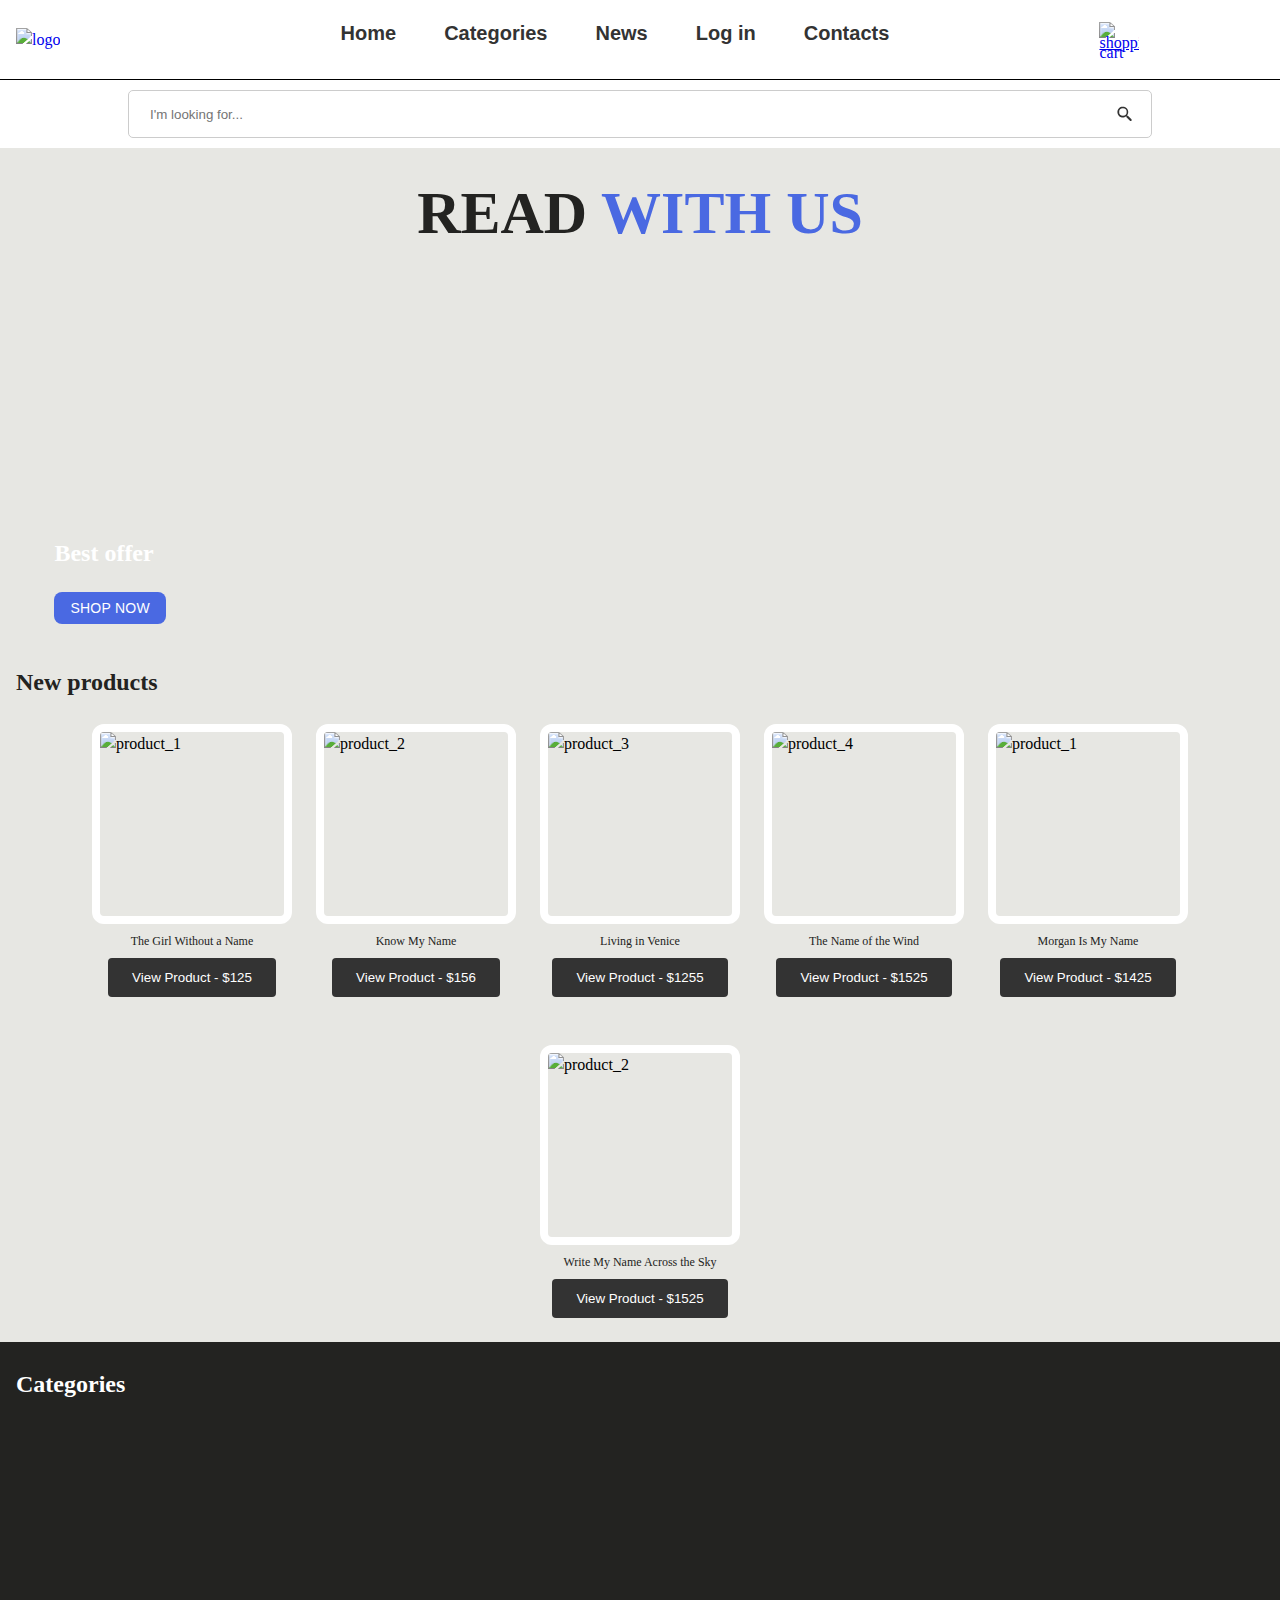
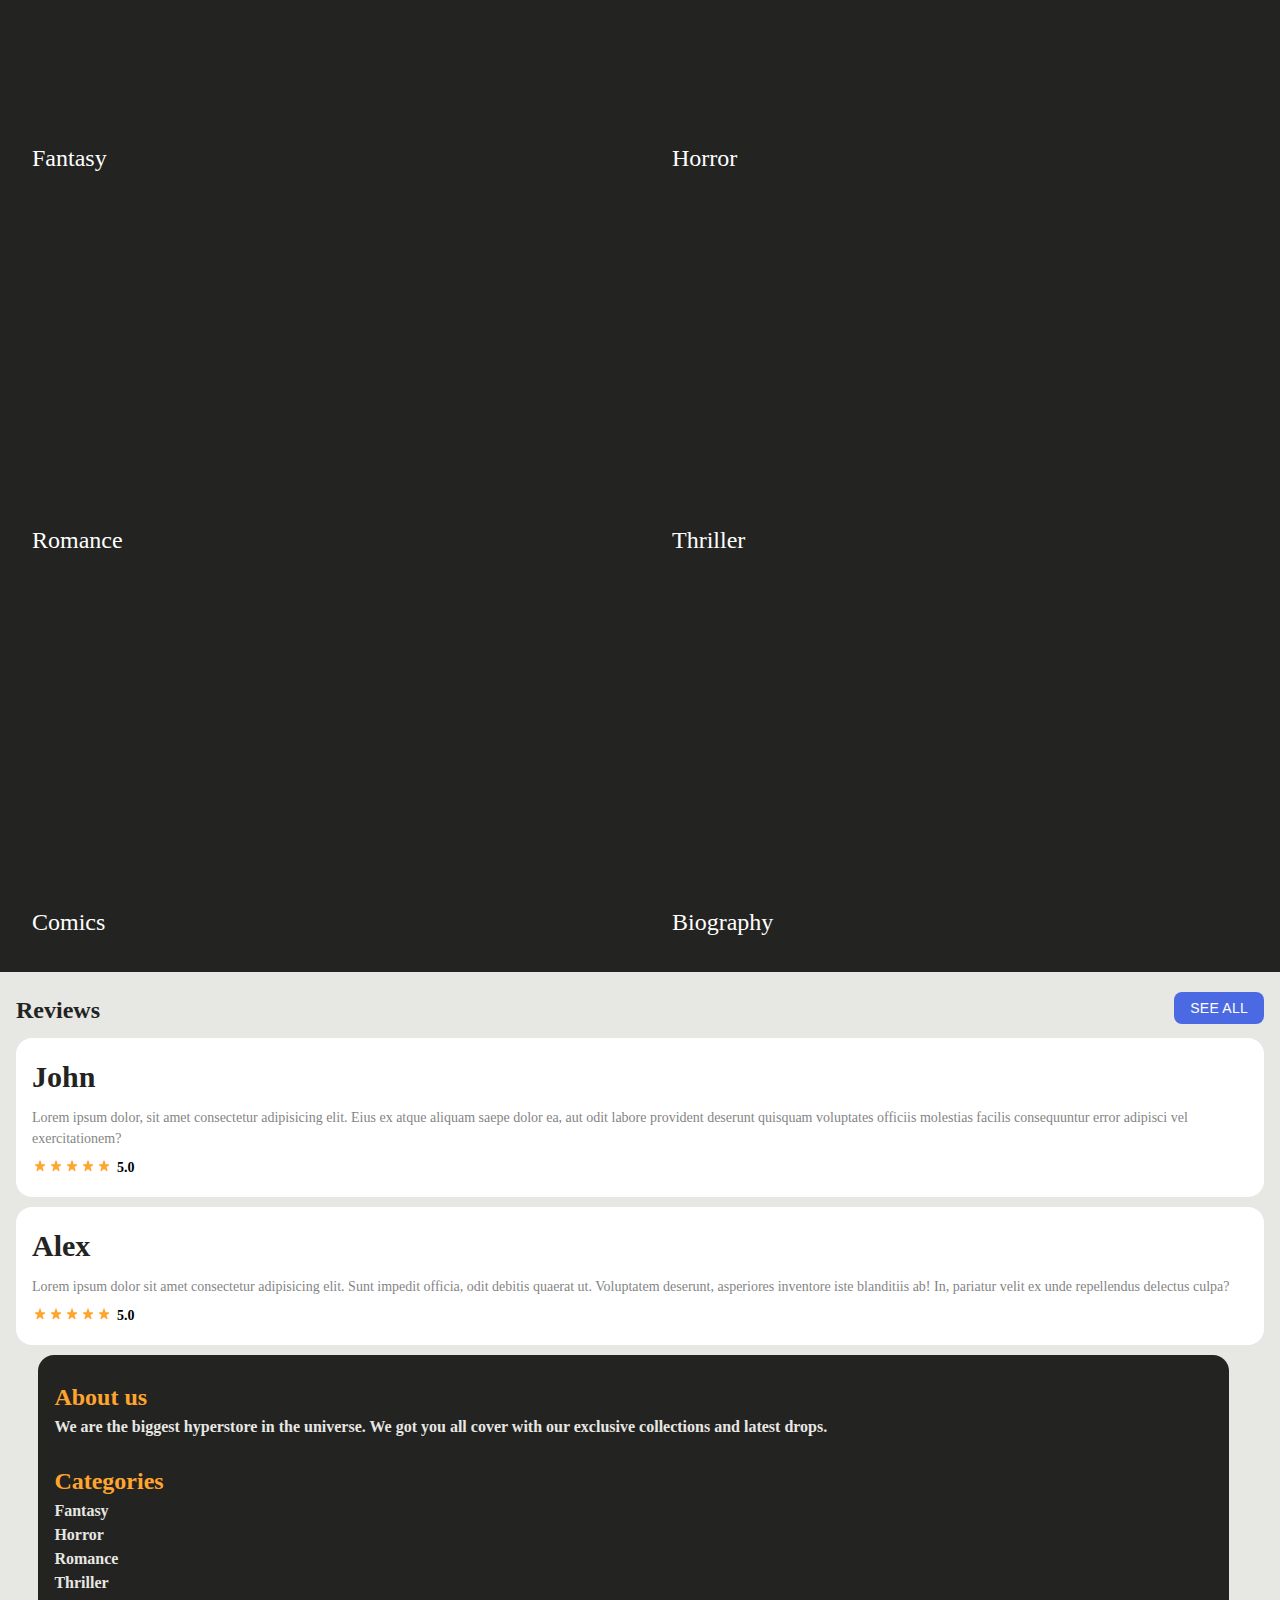
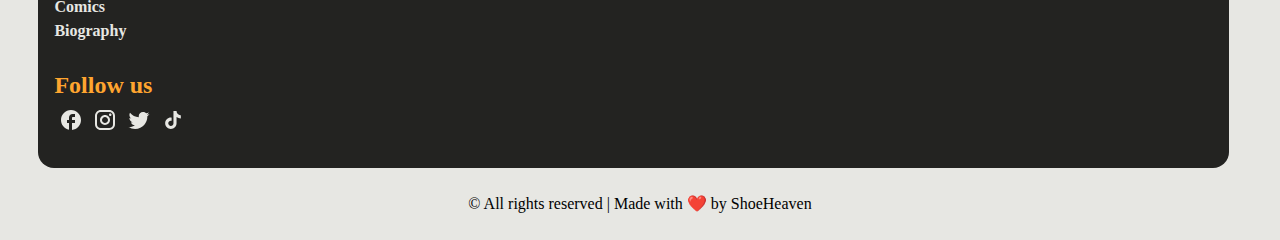
==== commit cfa7f446: "img refactoring" ====
--- a/index.html
+++ b/index.html
@@ -1,559 +1,236 @@
 <!DOCTYPE html>
 <html lang="en">
-  <head>
-    <meta charset="UTF-8" />
-    <meta name="viewport" content="width=device-width, initial-scale=1.0" />
+<head>
+    <meta charset="UTF-8">
+    <meta name="viewport" content="width=device-width, initial-scale=1.0">
     <title>ShoeHeaven</title>
-    <link rel="stylesheet" href="style.css" />
-  </head>
-
-  <body>
+    <link rel="stylesheet" href="style.css">
+</head>
+
+<body>
     <header class="header">
-      <nav class="header__main row--always">
-        <div class="header__logo">
-          <a href="index.html" class="logo__link">
-            <ul class="logo__letters">
-              <li class="logo__letter">S</li>
-              <li class="logo__letter">h</li>
-              <li class="logo__letter">o</li>
-              <li class="logo__letter">e</li>
-              <li class="logo__letter">H</li>
-              <li class="logo__letter">a</li>
-              <li class="logo__letter">v</li>
-              <li class="logo__letter">e</li>
-              <li class="logo__letter">n</li>
-            </ul>
-          </a>
-        </div>
-        <div class="header__icon-container">
-          <a href="shoppingcart.html" class="header__icon"
-            ><img
-              src="icons/shopping-cart.png"
-              alt="shopping-cart"
-              class="cart-img"
-          /></a>
-          <div class="hamburger-menu">
-            <input id="menu__toggle" type="checkbox" />
-            <label class="menu__btn" for="menu__toggle">
-              <span></span>
-            </label>
-            <ul class="menu__box">
-              <li><a class="menu__item" href="index.html">Home</a></li>
-              <li>
-                <a class="menu__item" href="categories.html">Categories</a>
-              </li>
-              <li><a class="menu__item" href="#">News</a></li>
-              <li><a class="menu__item" href="login.html">Log in</a></li>
-              <li><a class="menu__item" href="contacts.html">Contacts</a></li>
-            </ul>
-          </div>
-        </div>
-      </nav>
-      <nav class="header__main header__search">
-        <input
-          type="text"
-          class="search__field"
-          placeholder="I'm looking for..."
-        />
-        <svg
-          class="search__icon"
-          xmlns="http://www.w3.org/2000/svg"
-          viewBox="0 0 24 24"
-        >
-          <path
-            d="M15.5 14h-.79l-.28-.27a6.5 6.5 0 1 0-1 1l.27.28v.79l4.25 4.24c.5.49 1.29.49 1.78 0 .5-.49.5-1.29 0-1.78L15.5 14zm-6 0a4.5 4.5 0 1 1 0-9 4.5 4.5 0 0 1 0 9z"
-          />
-        </svg>
-      </nav>
+        <nav class="header__main row--always">
+            <div class="header__logo">
+                <a href="index.html" class="logo__link">
+                    <img src="" alt="logo">
+                </a>
+            </div>
+            <div class="header__icon-container">
+                <a href="shoppingcart.html" class="header__icon"><img src="icons/shopping-cart.png" alt="shopping-cart" class="cart-img"></a>
+                <div class="hamburger-menu">
+                    <input id="menu__toggle" type="checkbox" />
+                    <label class="menu__btn" for="menu__toggle">
+                      <span></span>
+                    </label>
+                    <ul class="menu__box">
+                      <li><a class="menu__item" href="index.html">Home</a></li>
+                      <li><a class="menu__item" href="categories.html">Categories</a></li>
+                      <li><a class="menu__item" href="#">News</a></li>
+                      <li><a class="menu__item" href="login.html">Log in</a></li>
+                      <li><a class="menu__item" href="contacts.html">Contacts</a></li>
+                    </ul>
+                  </div>
+            </div>
+        </nav>
+        <nav class="header__main header__search">
+            <input type="text" class="search__field" placeholder="I'm looking for...">
+				<svg class="search__icon" xmlns="http://www.w3.org/2000/svg" viewBox="0 0 24 24">
+					<path d="M15.5 14h-.79l-.28-.27a6.5 6.5 0 1 0-1 1l.27.28v.79l4.25 4.24c.5.49 1.29.49 1.78 0 .5-.49.5-1.29 0-1.78L15.5 14zm-6 0a4.5 4.5 0 1 1 0-9 4.5 4.5 0 0 1 0 9z"/>
+				</svg>    
+        </nav>
     </header>
 
     <main>
-      <h1 class="slogan1">Do it <span class="slogan2">right</span></h1>
-      <section class="promo" onclick="redirectToProductDetail()">
-        <div class="promo__content">
-          <h2 class="promo__header">NIKE AIR MAX</h2>
-          <div class="promo__descr">
-            Nike introducing the new air max for everyone's comfort
-          </div>
-          <button class="main-btn">shop now</button>
-        </div>
-      </section>
-
-      <section class="catalog">
-        <h3 class="catalog__header">New drops</h3>
-        <div class="catalog__items">
-          <div class="catalog__item">
-            <img
-              onclick="redirectToProductDetail()"
-              src="https://picsum.photos/200"
-              alt="product_1"
-              class="catalog__item-photo"
-            />
-            <div onclick="redirectToProductDetail()" class="catalog__item-name">
-              ADIDAS 4DFWD X PARLEY RUNNING SHOES
-            </div>
-            <p class="price">$125</p>
-            <button class="catalog__item-btn">Buy</button>
-          </div>
-          <div class="catalog__item">
-            <img
-              src="https://picsum.photos/200"
-              alt="product_2"
-              class="catalog__item-photo"
-            />
-            <div class="catalog__item-name">
-              ADIDAS 4DFWD X PARLEY RUNNING SHOES
-            </div>
-            <button
-              class="catalog__item-btn"
-              onclick="redirectToProductDetail()"
-            >
-              View Product - $156
-            </button>
-          </div>
-          <div class="catalog__item">
-            <img
-              src="https://picsum.photos/200"
-              alt="product_3"
-              class="catalog__item-photo"
-            />
-            <div class="catalog__item-name">
-              ADIDAS 4DFWD X PARLEY RUNNING SHOES
-            </div>
-            <button
-              class="catalog__item-btn"
-              onclick="redirectToProductDetail()"
-            >
-              View Product - $1255
-            </button>
-          </div>
-          <div class="catalog__item">
-            <img
-              src="https://picsum.photos/200"
-              alt="product_4"
-              class="catalog__item-photo"
-            />
-            <div class="catalog__item-name">
-              ADIDAS 4DFWD X PARLEY RUNNING SHOES
-            </div>
-            <button
-              class="catalog__item-btn"
-              onclick="redirectToProductDetail()"
-            >
-              View Product - $1525
-            </button>
-          </div>
-          <div class="catalog__item">
-            <img
-              src="https://picsum.photos/200"
-              alt="product_1"
-              class="catalog__item-photo"
-            />
-            <div class="catalog__item-name">
-              ADIDAS 4DFWD X PARLEY RUNNING SHOES
-            </div>
-            <button
-              class="catalog__item-btn"
-              onclick="redirectToProductDetail()"
-            >
-              View Product - $1425
-            </button>
-          </div>
-          <div class="catalog__item">
-            <img
-              src="https://picsum.photos/200"
-              alt="product_2"
-              class="catalog__item-photo"
-            />
-            <div class="catalog__item-name">
-              ADIDAS 4DFWD X PARLEY RUNNING SHOES
-            </div>
-            <button
-              class="catalog__item-btn"
-              onclick="redirectToProductDetail()"
-            >
-              View Product - $1525
-            </button>
-          </div>
-          <div class="catalog__item">
-            <img
-              src="https://picsum.photos/200"
-              alt="product_3"
-              class="catalog__item-photo"
-            />
-            <div class="catalog__item-name">
-              ADIDAS 4DFWD X PARLEY RUNNING SHOES
-            </div>
-            <button
-              class="catalog__item-btn"
-              onclick="redirectToProductDetail()"
-            >
-              View Product - $125
-            </button>
-          </div>
-          <div class="catalog__item">
-            <img
-              src="https://picsum.photos/200"
-              alt="product_4"
-              class="catalog__item-photo"
-            />
-            <div class="catalog__item-name">
-              ADIDAS 4DFWD X PARLEY RUNNING SHOES
-            </div>
-            <button
-              class="catalog__item-btn"
-              onclick="redirectToProductDetail()"
-            >
-              View Product - $125
-            </button>
-          </div>
-        </div>
-      </section>
-
-      <section class="categories">
-        <div class="container">
-          <header class="categories__header">
-            <h3 class="categories__subtitle">Categories</h3>
-            <div class="categories__buttons">
-              <button class="categories__btn">
-                <img
-                  src="icons/slide_left.svg"
-                  alt="slide_left"
-                  class="categories__btn-img"
-                />
-              </button>
-              <button class="categories__btn">
-                <img
-                  src="icons/slide_right.svg"
-                  alt="slide_right"
-                  class="categories__btn-img"
-                />
-              </button>
-            </div>
-          </header>
-          <div class="categories__items">
-            <a href="categories.html" class="categories__items-link"
-              ><div class="categories__name">
-                <span class="categories__name-subtitle">Outdoor Shoes</span>
-              </div></a
-            >
-            <a href="categories.html" class="categories__items-link"
-              ><div class="categories__name">
-                <span class="categories__name-subtitle">Basketball Shoes</span>
-              </div></a
-            >
-            <a href="categories.html" class="categories__items-link"
-              ><div class="categories__name">
-                <span class="categories__name-subtitle">Runners Shoes</span>
-              </div></a
-            >
-            <a href="categories.html" class="categories__items-link"
-              ><div class="categories__name">
-                <span class="categories__name-subtitle">Sneakers Shoes</span>
-              </div></a
-            >
-            <a href="categories.html" class="categories__items-link"
-              ><div class="categories__name">
-                <span class="categories__name-subtitle">Golf Shoes</span>
-              </div></a
-            >
-            <a href="categories.html" class="categories__items-link"
-              ><div class="categories__name">
-                <span class="categories__name-subtitle">Hiking Shoes</span>
-              </div></a
-            >
-          </div>
-        </div>
-      </section>
-
-      <section class="reviews">
-        <header class="reviews__header">
-          <h3 class="reviews__subtitle">Reviews</h3>
-          <button class="main-btn">see all</button>
-        </header>
-        <div class="reviews__box">
-          <div class="reviews__avatar"></div>
-          <div class="reviews__name">John</div>
-          <div class="reviews__descr">
-            Lorem ipsum dolor, sit amet consectetur adipisicing elit. Eius ex
-            atque aliquam saepe dolor ea, aut odit labore provident deserunt
-            quisquam voluptates officiis molestias facilis consequuntur error
-            adipisci vel exercitationem?
-          </div>
-          <div class="reviews__rate">
-            <div>
-              <svg
-                xmlns="http://www.w3.org/2000/svg"
-                width="16"
-                height="17"
-                viewBox="0 0 16 17"
-                fill="none"
-              >
-                <path
-                  d="M9.62014 7.16675L8.64014 3.94009C8.4468 3.30675 7.55347 3.30675 7.3668 3.94009L6.38014 7.16675H3.41347C2.7668 7.16675 2.50014 8.00009 3.0268 8.37342L5.45347 10.1068L4.50014 13.1801C4.3068 13.8001 5.0268 14.3001 5.54014 13.9068L8.00013 12.0401L10.4601 13.9134C10.9735 14.3068 11.6935 13.8068 11.5001 13.1868L10.5468 10.1134L12.9735 8.38009C13.5001 8.00009 13.2335 7.17342 12.5868 7.17342H9.62014V7.16675Z"
-                  fill="#FFA52F"
-                />
-              </svg>
-            </div>
-            <div>
-              <svg
-                xmlns="http://www.w3.org/2000/svg"
-                width="16"
-                height="17"
-                viewBox="0 0 16 17"
-                fill="none"
-              >
-                <path
-                  d="M9.62014 7.16675L8.64014 3.94009C8.4468 3.30675 7.55347 3.30675 7.3668 3.94009L6.38014 7.16675H3.41347C2.7668 7.16675 2.50014 8.00009 3.0268 8.37342L5.45347 10.1068L4.50014 13.1801C4.3068 13.8001 5.0268 14.3001 5.54014 13.9068L8.00013 12.0401L10.4601 13.9134C10.9735 14.3068 11.6935 13.8068 11.5001 13.1868L10.5468 10.1134L12.9735 8.38009C13.5001 8.00009 13.2335 7.17342 12.5868 7.17342H9.62014V7.16675Z"
-                  fill="#FFA52F"
-                />
-              </svg>
-            </div>
-            <div>
-              <svg
-                xmlns="http://www.w3.org/2000/svg"
-                width="16"
-                height="17"
-                viewBox="0 0 16 17"
-                fill="none"
-              >
-                <path
-                  d="M9.62014 7.16675L8.64014 3.94009C8.4468 3.30675 7.55347 3.30675 7.3668 3.94009L6.38014 7.16675H3.41347C2.7668 7.16675 2.50014 8.00009 3.0268 8.37342L5.45347 10.1068L4.50014 13.1801C4.3068 13.8001 5.0268 14.3001 5.54014 13.9068L8.00013 12.0401L10.4601 13.9134C10.9735 14.3068 11.6935 13.8068 11.5001 13.1868L10.5468 10.1134L12.9735 8.38009C13.5001 8.00009 13.2335 7.17342 12.5868 7.17342H9.62014V7.16675Z"
-                  fill="#FFA52F"
-                />
-              </svg>
-            </div>
-            <div>
-              <svg
-                xmlns="http://www.w3.org/2000/svg"
-                width="16"
-                height="17"
-                viewBox="0 0 16 17"
-                fill="none"
-              >
-                <path
-                  d="M9.62014 7.16675L8.64014 3.94009C8.4468 3.30675 7.55347 3.30675 7.3668 3.94009L6.38014 7.16675H3.41347C2.7668 7.16675 2.50014 8.00009 3.0268 8.37342L5.45347 10.1068L4.50014 13.1801C4.3068 13.8001 5.0268 14.3001 5.54014 13.9068L8.00013 12.0401L10.4601 13.9134C10.9735 14.3068 11.6935 13.8068 11.5001 13.1868L10.5468 10.1134L12.9735 8.38009C13.5001 8.00009 13.2335 7.17342 12.5868 7.17342H9.62014V7.16675Z"
-                  fill="#FFA52F"
-                />
-              </svg>
-            </div>
-            <div>
-              <svg
-                xmlns="http://www.w3.org/2000/svg"
-                width="16"
-                height="17"
-                viewBox="0 0 16 17"
-                fill="none"
-              >
-                <path
-                  d="M9.62014 7.16675L8.64014 3.94009C8.4468 3.30675 7.55347 3.30675 7.3668 3.94009L6.38014 7.16675H3.41347C2.7668 7.16675 2.50014 8.00009 3.0268 8.37342L5.45347 10.1068L4.50014 13.1801C4.3068 13.8001 5.0268 14.3001 5.54014 13.9068L8.00013 12.0401L10.4601 13.9134C10.9735 14.3068 11.6935 13.8068 11.5001 13.1868L10.5468 10.1134L12.9735 8.38009C13.5001 8.00009 13.2335 7.17342 12.5868 7.17342H9.62014V7.16675Z"
-                  fill="#FFA52F"
-                />
-              </svg>
-            </div>
-            <div class="rate_number">5.0</div>
-          </div>
-        </div>
-        <div class="reviews__box">
-          <div class="reviews__avatar"></div>
-          <div class="reviews__name">Alex</div>
-          <div class="reviews__descr">
-            Lorem ipsum dolor sit amet consectetur adipisicing elit. Sunt
-            impedit officia, odit debitis quaerat ut. Voluptatem deserunt,
-            asperiores inventore iste blanditiis ab! In, pariatur velit ex unde
-            repellendus delectus culpa?
-          </div>
-          <div class="reviews__rate">
-            <div>
-              <svg
-                xmlns="http://www.w3.org/2000/svg"
-                width="16"
-                height="17"
-                viewBox="0 0 16 17"
-                fill="none"
-              >
-                <path
-                  d="M9.62014 7.16675L8.64014 3.94009C8.4468 3.30675 7.55347 3.30675 7.3668 3.94009L6.38014 7.16675H3.41347C2.7668 7.16675 2.50014 8.00009 3.0268 8.37342L5.45347 10.1068L4.50014 13.1801C4.3068 13.8001 5.0268 14.3001 5.54014 13.9068L8.00013 12.0401L10.4601 13.9134C10.9735 14.3068 11.6935 13.8068 11.5001 13.1868L10.5468 10.1134L12.9735 8.38009C13.5001 8.00009 13.2335 7.17342 12.5868 7.17342H9.62014V7.16675Z"
-                  fill="#FFA52F"
-                />
-              </svg>
-            </div>
-            <div>
-              <svg
-                xmlns="http://www.w3.org/2000/svg"
-                width="16"
-                height="17"
-                viewBox="0 0 16 17"
-                fill="none"
-              >
-                <path
-                  d="M9.62014 7.16675L8.64014 3.94009C8.4468 3.30675 7.55347 3.30675 7.3668 3.94009L6.38014 7.16675H3.41347C2.7668 7.16675 2.50014 8.00009 3.0268 8.37342L5.45347 10.1068L4.50014 13.1801C4.3068 13.8001 5.0268 14.3001 5.54014 13.9068L8.00013 12.0401L10.4601 13.9134C10.9735 14.3068 11.6935 13.8068 11.5001 13.1868L10.5468 10.1134L12.9735 8.38009C13.5001 8.00009 13.2335 7.17342 12.5868 7.17342H9.62014V7.16675Z"
-                  fill="#FFA52F"
-                />
-              </svg>
-            </div>
-            <div>
-              <svg
-                xmlns="http://www.w3.org/2000/svg"
-                width="16"
-                height="17"
-                viewBox="0 0 16 17"
-                fill="none"
-              >
-                <path
-                  d="M9.62014 7.16675L8.64014 3.94009C8.4468 3.30675 7.55347 3.30675 7.3668 3.94009L6.38014 7.16675H3.41347C2.7668 7.16675 2.50014 8.00009 3.0268 8.37342L5.45347 10.1068L4.50014 13.1801C4.3068 13.8001 5.0268 14.3001 5.54014 13.9068L8.00013 12.0401L10.4601 13.9134C10.9735 14.3068 11.6935 13.8068 11.5001 13.1868L10.5468 10.1134L12.9735 8.38009C13.5001 8.00009 13.2335 7.17342 12.5868 7.17342H9.62014V7.16675Z"
-                  fill="#FFA52F"
-                />
-              </svg>
-            </div>
-            <div>
-              <svg
-                xmlns="http://www.w3.org/2000/svg"
-                width="16"
-                height="17"
-                viewBox="0 0 16 17"
-                fill="none"
-              >
-                <path
-                  d="M9.62014 7.16675L8.64014 3.94009C8.4468 3.30675 7.55347 3.30675 7.3668 3.94009L6.38014 7.16675H3.41347C2.7668 7.16675 2.50014 8.00009 3.0268 8.37342L5.45347 10.1068L4.50014 13.1801C4.3068 13.8001 5.0268 14.3001 5.54014 13.9068L8.00013 12.0401L10.4601 13.9134C10.9735 14.3068 11.6935 13.8068 11.5001 13.1868L10.5468 10.1134L12.9735 8.38009C13.5001 8.00009 13.2335 7.17342 12.5868 7.17342H9.62014V7.16675Z"
-                  fill="#FFA52F"
-                />
-              </svg>
-            </div>
-            <div>
-              <svg
-                xmlns="http://www.w3.org/2000/svg"
-                width="16"
-                height="17"
-                viewBox="0 0 16 17"
-                fill="none"
-              >
-                <path
-                  d="M9.62014 7.16675L8.64014 3.94009C8.4468 3.30675 7.55347 3.30675 7.3668 3.94009L6.38014 7.16675H3.41347C2.7668 7.16675 2.50014 8.00009 3.0268 8.37342L5.45347 10.1068L4.50014 13.1801C4.3068 13.8001 5.0268 14.3001 5.54014 13.9068L8.00013 12.0401L10.4601 13.9134C10.9735 14.3068 11.6935 13.8068 11.5001 13.1868L10.5468 10.1134L12.9735 8.38009C13.5001 8.00009 13.2335 7.17342 12.5868 7.17342H9.62014V7.16675Z"
-                  fill="#FFA52F"
-                />
-              </svg>
-            </div>
-            <div class="rate_number">5.0</div>
-          </div>
-        </div>
-      </section>
+        <h1 class="slogan1">Read <span class="slogan2">with us</span></h1>
+        <section class="promo" onclick="redirectToProductDetail()">
+            <div class="promo__content">
+                <h2 class="promo__header">Best offer</h2>
+                <div class="promo__descr">Get 20% discount for your first order</div>
+                <button class="main-btn" >shop now</button>
+            </div>
+        </section>
+
+        <section class="catalog">
+            <h3 class="catalog__header">New products</h3>
+            <div class="catalog__items">
+                <div class="catalog__item">
+                    <img src="https://www.publishersweekly.com/cover/9781455583775" alt="product_1" class="catalog__item-photo">
+                    <div class="catalog__item-name">The Girl Without a Name</div>
+                    <button class="catalog__item-btn" onclick="redirectToProductDetail()">View Product - $125</button>
+                </div>
+                <div class="catalog__item">
+                    <img src="https://images.penguinrandomhouse.com/cover/9780735223721" alt="product_2" class="catalog__item-photo">
+                    <div class="catalog__item-name">Know My Name</div>
+                    <button class="catalog__item-btn" onclick="redirectToProductDetail()">View Product - $156</button>
+                </div>
+                <div class="catalog__item">
+                    <img src="https://kalkaproductions.com/wp-content/uploads/2021/03/sarah-book-1.jpg" alt="product_3" class="catalog__item-photo">
+                    <div class="catalog__item-name">Living in Venice</div>
+                    <button class="catalog__item-btn" onclick="redirectToProductDetail()">View Product - $1255</button>
+                </div>
+                <div class="catalog__item">
+                    <img src="https://upload.wikimedia.org/wikipedia/en/5/56/TheNameoftheWind_cover.jpg" alt="product_4" class="catalog__item-photo">
+                    <div class="catalog__item-name">The Name of the Wind</div>
+                    <button class="catalog__item-btn" onclick="redirectToProductDetail()">View Product - $1525</button>
+                </div>
+                <div class="catalog__item">
+                    <img src="https://images.penguinrandomhouse.com/cover/9781039006492" alt="product_1" class="catalog__item-photo">
+                    <div class="catalog__item-name">Morgan Is My Name</div>
+                    <button class="catalog__item-btn" onclick="redirectToProductDetail()">View Product - $1425</button>
+                </div>
+                <div class="catalog__item">
+                    <img src="https://images-na.ssl-images-amazon.com/images/S/compressed.photo.goodreads.com/books/1620503199i/56416637.jpg" alt="product_2" class="catalog__item-photo">
+                    <div class="catalog__item-name">Write My Name Across the Sky</div>
+                    <button class="catalog__item-btn" onclick="redirectToProductDetail()">View Product - $1525</button>
+                </div>
+            </div>
+        </section>	 
+        
+        <section class="categories">
+			<div class="container">
+				<header class="categories__header">
+					<h3 class="categories__subtitle">Categories</h3>
+					<div class="categories__buttons">
+						<button class="categories__btn"><img src="icons/slide_left.svg" alt="slide_left" class="categories__btn-img"></button>
+						<button class="categories__btn"><img src="icons/slide_right.svg" alt="slide_right" class="categories__btn-img"></button>
+					</div>
+				</header>
+				<div class="categories__items">
+					<a href="categories.html" class="categories__items-link"><div class="categories__name1"><span class="categories__name-subtitle">Fantasy</span></div></a>
+					<a href="categories.html" class="categories__items-link"><div class="categories__name2"><span class="categories__name-subtitle">Horror</span></div></a>
+                    <a href="categories.html" class="categories__items-link"><div class="categories__name3"><span class="categories__name-subtitle">Romance</span></div></a>
+					<a href="categories.html" class="categories__items-link"><div class="categories__name4"><span class="categories__name-subtitle">Thriller</span></div></a>
+                    <a href="categories.html" class="categories__items-link"><div class="categories__name5"><span class="categories__name-subtitle">Comics</span></div></a>
+					<a href="categories.html" class="categories__items-link"><div class="categories__name6"><span class="categories__name-subtitle">Biography</span></div></a>
+				</div>
+			</div>
+		</section>
+
+        <section class="reviews">
+            <header class="reviews__header">
+                <h3 class="reviews__subtitle">Reviews</h3>
+                <button class="main-btn">see all</button>
+            </header>
+            <div class="reviews__box">
+                <div class="reviews__avatar"></div>
+                <div class="reviews__name">John</div>
+                <div class="reviews__descr">Lorem ipsum dolor, sit amet consectetur adipisicing elit. Eius ex atque aliquam saepe dolor ea, aut odit labore provident deserunt quisquam voluptates officiis molestias facilis consequuntur error adipisci vel exercitationem?</div>
+                <div class="reviews__rate">
+                    <div>
+                        <svg xmlns="http://www.w3.org/2000/svg" width="16" height="17" viewBox="0 0 16 17" fill="none">
+                            <path d="M9.62014 7.16675L8.64014 3.94009C8.4468 3.30675 7.55347 3.30675 7.3668 3.94009L6.38014 7.16675H3.41347C2.7668 7.16675 2.50014 8.00009 3.0268 8.37342L5.45347 10.1068L4.50014 13.1801C4.3068 13.8001 5.0268 14.3001 5.54014 13.9068L8.00013 12.0401L10.4601 13.9134C10.9735 14.3068 11.6935 13.8068 11.5001 13.1868L10.5468 10.1134L12.9735 8.38009C13.5001 8.00009 13.2335 7.17342 12.5868 7.17342H9.62014V7.16675Z" fill="#FFA52F"/>
+                        </svg>
+                    </div>
+                    <div>
+                        <svg xmlns="http://www.w3.org/2000/svg" width="16" height="17" viewBox="0 0 16 17" fill="none">
+                            <path d="M9.62014 7.16675L8.64014 3.94009C8.4468 3.30675 7.55347 3.30675 7.3668 3.94009L6.38014 7.16675H3.41347C2.7668 7.16675 2.50014 8.00009 3.0268 8.37342L5.45347 10.1068L4.50014 13.1801C4.3068 13.8001 5.0268 14.3001 5.54014 13.9068L8.00013 12.0401L10.4601 13.9134C10.9735 14.3068 11.6935 13.8068 11.5001 13.1868L10.5468 10.1134L12.9735 8.38009C13.5001 8.00009 13.2335 7.17342 12.5868 7.17342H9.62014V7.16675Z" fill="#FFA52F"/>
+                        </svg>
+                    </div>
+                    <div>
+                        <svg xmlns="http://www.w3.org/2000/svg" width="16" height="17" viewBox="0 0 16 17" fill="none">
+                            <path d="M9.62014 7.16675L8.64014 3.94009C8.4468 3.30675 7.55347 3.30675 7.3668 3.94009L6.38014 7.16675H3.41347C2.7668 7.16675 2.50014 8.00009 3.0268 8.37342L5.45347 10.1068L4.50014 13.1801C4.3068 13.8001 5.0268 14.3001 5.54014 13.9068L8.00013 12.0401L10.4601 13.9134C10.9735 14.3068 11.6935 13.8068 11.5001 13.1868L10.5468 10.1134L12.9735 8.38009C13.5001 8.00009 13.2335 7.17342 12.5868 7.17342H9.62014V7.16675Z" fill="#FFA52F"/>
+                        </svg>
+                    </div>
+                    <div>
+                        <svg xmlns="http://www.w3.org/2000/svg" width="16" height="17" viewBox="0 0 16 17" fill="none">
+                            <path d="M9.62014 7.16675L8.64014 3.94009C8.4468 3.30675 7.55347 3.30675 7.3668 3.94009L6.38014 7.16675H3.41347C2.7668 7.16675 2.50014 8.00009 3.0268 8.37342L5.45347 10.1068L4.50014 13.1801C4.3068 13.8001 5.0268 14.3001 5.54014 13.9068L8.00013 12.0401L10.4601 13.9134C10.9735 14.3068 11.6935 13.8068 11.5001 13.1868L10.5468 10.1134L12.9735 8.38009C13.5001 8.00009 13.2335 7.17342 12.5868 7.17342H9.62014V7.16675Z" fill="#FFA52F"/>
+                        </svg>
+                    </div>
+                    <div>
+                        <svg xmlns="http://www.w3.org/2000/svg" width="16" height="17" viewBox="0 0 16 17" fill="none">
+                            <path d="M9.62014 7.16675L8.64014 3.94009C8.4468 3.30675 7.55347 3.30675 7.3668 3.94009L6.38014 7.16675H3.41347C2.7668 7.16675 2.50014 8.00009 3.0268 8.37342L5.45347 10.1068L4.50014 13.1801C4.3068 13.8001 5.0268 14.3001 5.54014 13.9068L8.00013 12.0401L10.4601 13.9134C10.9735 14.3068 11.6935 13.8068 11.5001 13.1868L10.5468 10.1134L12.9735 8.38009C13.5001 8.00009 13.2335 7.17342 12.5868 7.17342H9.62014V7.16675Z" fill="#FFA52F"/>
+                        </svg>
+                    </div>
+                    <div class="rate_number">5.0</div>
+                </div>
+            </div>
+            <div class="reviews__box">
+                <div class="reviews__avatar"></div>
+                <div class="reviews__name">Alex</div>
+                <div class="reviews__descr">Lorem ipsum dolor sit amet consectetur adipisicing elit. Sunt impedit officia, odit debitis quaerat ut. Voluptatem deserunt, asperiores inventore iste blanditiis ab! In, pariatur velit ex unde repellendus delectus culpa?</div>
+                <div class="reviews__rate">
+                    <div>
+                        <svg xmlns="http://www.w3.org/2000/svg" width="16" height="17" viewBox="0 0 16 17" fill="none">
+                            <path d="M9.62014 7.16675L8.64014 3.94009C8.4468 3.30675 7.55347 3.30675 7.3668 3.94009L6.38014 7.16675H3.41347C2.7668 7.16675 2.50014 8.00009 3.0268 8.37342L5.45347 10.1068L4.50014 13.1801C4.3068 13.8001 5.0268 14.3001 5.54014 13.9068L8.00013 12.0401L10.4601 13.9134C10.9735 14.3068 11.6935 13.8068 11.5001 13.1868L10.5468 10.1134L12.9735 8.38009C13.5001 8.00009 13.2335 7.17342 12.5868 7.17342H9.62014V7.16675Z" fill="#FFA52F"/>
+                        </svg>
+                    </div>
+                    <div>
+                        <svg xmlns="http://www.w3.org/2000/svg" width="16" height="17" viewBox="0 0 16 17" fill="none">
+                            <path d="M9.62014 7.16675L8.64014 3.94009C8.4468 3.30675 7.55347 3.30675 7.3668 3.94009L6.38014 7.16675H3.41347C2.7668 7.16675 2.50014 8.00009 3.0268 8.37342L5.45347 10.1068L4.50014 13.1801C4.3068 13.8001 5.0268 14.3001 5.54014 13.9068L8.00013 12.0401L10.4601 13.9134C10.9735 14.3068 11.6935 13.8068 11.5001 13.1868L10.5468 10.1134L12.9735 8.38009C13.5001 8.00009 13.2335 7.17342 12.5868 7.17342H9.62014V7.16675Z" fill="#FFA52F"/>
+                        </svg>
+                    </div>
+                    <div>
+                        <svg xmlns="http://www.w3.org/2000/svg" width="16" height="17" viewBox="0 0 16 17" fill="none">
+                            <path d="M9.62014 7.16675L8.64014 3.94009C8.4468 3.30675 7.55347 3.30675 7.3668 3.94009L6.38014 7.16675H3.41347C2.7668 7.16675 2.50014 8.00009 3.0268 8.37342L5.45347 10.1068L4.50014 13.1801C4.3068 13.8001 5.0268 14.3001 5.54014 13.9068L8.00013 12.0401L10.4601 13.9134C10.9735 14.3068 11.6935 13.8068 11.5001 13.1868L10.5468 10.1134L12.9735 8.38009C13.5001 8.00009 13.2335 7.17342 12.5868 7.17342H9.62014V7.16675Z" fill="#FFA52F"/>
+                        </svg>
+                    </div>
+                    <div>
+                        <svg xmlns="http://www.w3.org/2000/svg" width="16" height="17" viewBox="0 0 16 17" fill="none">
+                            <path d="M9.62014 7.16675L8.64014 3.94009C8.4468 3.30675 7.55347 3.30675 7.3668 3.94009L6.38014 7.16675H3.41347C2.7668 7.16675 2.50014 8.00009 3.0268 8.37342L5.45347 10.1068L4.50014 13.1801C4.3068 13.8001 5.0268 14.3001 5.54014 13.9068L8.00013 12.0401L10.4601 13.9134C10.9735 14.3068 11.6935 13.8068 11.5001 13.1868L10.5468 10.1134L12.9735 8.38009C13.5001 8.00009 13.2335 7.17342 12.5868 7.17342H9.62014V7.16675Z" fill="#FFA52F"/>
+                        </svg>
+                    </div>
+                    <div>
+                        <svg xmlns="http://www.w3.org/2000/svg" width="16" height="17" viewBox="0 0 16 17" fill="none">
+                            <path d="M9.62014 7.16675L8.64014 3.94009C8.4468 3.30675 7.55347 3.30675 7.3668 3.94009L6.38014 7.16675H3.41347C2.7668 7.16675 2.50014 8.00009 3.0268 8.37342L5.45347 10.1068L4.50014 13.1801C4.3068 13.8001 5.0268 14.3001 5.54014 13.9068L8.00013 12.0401L10.4601 13.9134C10.9735 14.3068 11.6935 13.8068 11.5001 13.1868L10.5468 10.1134L12.9735 8.38009C13.5001 8.00009 13.2335 7.17342 12.5868 7.17342H9.62014V7.16675Z" fill="#FFA52F"/>
+                        </svg>
+                    </div>
+                    <div class="rate_number">5.0</div>
+                </div>
+            </div>
+        </section>
     </main>
 
     <footer>
-      <section class="footer">
-        <div class="footer__about">
-          <h3 class="footer__subtitle">About us</h3>
-          <div class="footer__about-descr">
-            We are the biggest hyperstore in the universe. We got you all cover
-            with our exclusive collections and latest drops.
-          </div>
-        </div>
-        <div class="footer__categories">
-          <div class="footer__subtitle">Categories</div>
-          <a href="categories.html" class="footer__categories-link">Men</a>
-          <a href="categories.html" class="footer__categories-link">Woman</a>
-          <a href="categories.html" class="footer__categories-link">Kids</a>
-          <a href="categories.html" class="footer__categories-link">Outdoor</a>
-          <a href="categories.html" class="footer__categories-link">Sport</a>
-          <a href="categories.html" class="footer__categories-link">Other</a>
-        </div>
-        <div class="footer__social">
-          <div class="footer__subtitle">Follow us</div>
-          <div class="footer__social-box">
-            <a href="#" class="footer__social-link">
-              <svg
-                xmlns="http://www.w3.org/2000/svg"
-                width="24"
-                height="24"
-                viewBox="0 0 24 24"
-                fill="none"
-              >
-                <path
-                  d="M22 12C22 6.48 17.52 2 12 2C6.48 2 2 6.48 2 12C2 16.84 5.44 20.87 10 21.8V15H8V12H10V9.5C10 7.57 11.57 6 13.5 6H16V9H14C13.45 9 13 9.45 13 10V12H16V15H13V21.95C18.05 21.45 22 17.19 22 12Z"
-                  fill="#E7E7E3"
-                />
-              </svg>
-            </a>
-            <a href="" class="footer__social-link">
-              <svg
-                xmlns="http://www.w3.org/2000/svg"
-                width="24"
-                height="24"
-                viewBox="0 0 24 24"
-                fill="none"
-              >
-                <path
-                  d="M7.8 2H16.2C19.4 2 22 4.6 22 7.8V16.2C22 17.7383 21.3889 19.2135 20.3012 20.3012C19.2135 21.3889 17.7383 22 16.2 22H7.8C4.6 22 2 19.4 2 16.2V7.8C2 6.26174 2.61107 4.78649 3.69878 3.69878C4.78649 2.61107 6.26174 2 7.8 2ZM7.6 4C6.64522 4 5.72955 4.37928 5.05442 5.05442C4.37928 5.72955 4 6.64522 4 7.6V16.4C4 18.39 5.61 20 7.6 20H16.4C17.3548 20 18.2705 19.6207 18.9456 18.9456C19.6207 18.2705 20 17.3548 20 16.4V7.6C20 5.61 18.39 4 16.4 4H7.6ZM17.25 5.5C17.5815 5.5 17.8995 5.6317 18.1339 5.86612C18.3683 6.10054 18.5 6.41848 18.5 6.75C18.5 7.08152 18.3683 7.39946 18.1339 7.63388C17.8995 7.8683 17.5815 8 17.25 8C16.9185 8 16.6005 7.8683 16.3661 7.63388C16.1317 7.39946 16 7.08152 16 6.75C16 6.41848 16.1317 6.10054 16.3661 5.86612C16.6005 5.6317 16.9185 5.5 17.25 5.5ZM12 7C13.3261 7 14.5979 7.52678 15.5355 8.46447C16.4732 9.40215 17 10.6739 17 12C17 13.3261 16.4732 14.5979 15.5355 15.5355C14.5979 16.4732 13.3261 17 12 17C10.6739 17 9.40215 16.4732 8.46447 15.5355C7.52678 14.5979 7 13.3261 7 12C7 10.6739 7.52678 9.40215 8.46447 8.46447C9.40215 7.52678 10.6739 7 12 7ZM12 9C11.2044 9 10.4413 9.31607 9.87868 9.87868C9.31607 10.4413 9 11.2044 9 12C9 12.7956 9.31607 13.5587 9.87868 14.1213C10.4413 14.6839 11.2044 15 12 15C12.7956 15 13.5587 14.6839 14.1213 14.1213C14.6839 13.5587 15 12.7956 15 12C15 11.2044 14.6839 10.4413 14.1213 9.87868C13.5587 9.31607 12.7956 9 12 9Z"
-                  fill="#E7E7E3"
-                />
-              </svg>
-            </a>
-            <a href="" class="footer__social-link">
-              <svg
-                xmlns="http://www.w3.org/2000/svg"
-                width="24"
-                height="24"
-                viewBox="0 0 24 24"
-                fill="none"
-              >
-                <path
-                  d="M22.46 6C21.69 6.35 20.86 6.58 20 6.69C20.88 6.16 21.56 5.32 21.88 4.31C21.05 4.81 20.13 5.16 19.16 5.36C18.37 4.5 17.26 4 16 4C13.65 4 11.73 5.92 11.73 8.29C11.73 8.63 11.77 8.96 11.84 9.27C8.28004 9.09 5.11004 7.38 3.00004 4.79C2.63004 5.42 2.42004 6.16 2.42004 6.94C2.42004 8.43 3.17004 9.75 4.33004 10.5C3.62004 10.5 2.96004 10.3 2.38004 10V10.03C2.38004 12.11 3.86004 13.85 5.82004 14.24C5.19077 14.4122 4.53013 14.4362 3.89004 14.31C4.16165 15.1625 4.69358 15.9084 5.41106 16.4429C6.12854 16.9775 6.99549 17.2737 7.89004 17.29C6.37367 18.4904 4.49404 19.1393 2.56004 19.13C2.22004 19.13 1.88004 19.11 1.54004 19.07C3.44004 20.29 5.70004 21 8.12004 21C16 21 20.33 14.46 20.33 8.79C20.33 8.6 20.33 8.42 20.32 8.23C21.16 7.63 21.88 6.87 22.46 6Z"
-                  fill="#E7E7E3"
-                />
-              </svg>
-            </a>
-            <a href="" class="footer__social-link">
-              <svg
-                xmlns="http://www.w3.org/2000/svg"
-                width="24"
-                height="24"
-                viewBox="0 0 24 24"
-                fill="none"
-              >
-                <path
-                  d="M16.6002 5.82C16.6002 5.82 17.1102 6.32 16.6002 5.82C15.9166 5.03962 15.5399 4.03743 15.5402 3H12.4502V15.4C12.4263 16.071 12.143 16.7066 11.6599 17.1729C11.1768 17.6393 10.5316 17.8999 9.86016 17.9C8.44016 17.9 7.26016 16.74 7.26016 15.3C7.26016 13.58 8.92016 12.29 10.6302 12.82V9.66C7.18016 9.2 4.16016 11.88 4.16016 15.3C4.16016 18.63 6.92016 21 9.85016 21C12.9902 21 15.5402 18.45 15.5402 15.3V9.01C16.7932 9.90985 18.2975 10.3926 19.8402 10.39V7.3C19.8402 7.3 17.9602 7.39 16.6002 5.82Z"
-                  fill="#E7E7E3"
-                />
-              </svg>
-            </a>
-          </div>
-        </div>
-      </section>
+        <section class="footer">
+            <div class="footer__about">
+                <h3 class="footer__subtitle">About us</h3>
+                <div class="footer__about-descr">We are the biggest hyperstore in the universe. We got you all cover with our exclusive collections and latest drops.</div>
+            </div>
+            <div class="footer__categories">
+                <div class="footer__subtitle">Categories</div>
+                <a href="categories.html" class="footer__categories-link">Fantasy</a>
+                <a href="categories.html" class="footer__categories-link">Horror</a>
+                <a href="categories.html" class="footer__categories-link">Romance</a>
+                <a href="categories.html" class="footer__categories-link">Thriller</a>
+                <a href="categories.html" class="footer__categories-link">Comics</a>
+                <a href="categories.html" class="footer__categories-link">Biography</a>
+            </div>
+            <div class="footer__social">
+                <div class="footer__subtitle">Follow us</div>
+                <div class="footer__social-box">
+                    <a href="https://cs-cz.facebook.com/" class="footer__social-link">
+                        <svg xmlns="http://www.w3.org/2000/svg" width="24" height="24" viewBox="0 0 24 24" fill="none">
+                            <path d="M22 12C22 6.48 17.52 2 12 2C6.48 2 2 6.48 2 12C2 16.84 5.44 20.87 10 21.8V15H8V12H10V9.5C10 7.57 11.57 6 13.5 6H16V9H14C13.45 9 13 9.45 13 10V12H16V15H13V21.95C18.05 21.45 22 17.19 22 12Z" fill="#E7E7E3"/>
+                        </svg>
+                    </a>
+                    <a href="https://www.instagram.com/" class="footer__social-link">
+                        <svg xmlns="http://www.w3.org/2000/svg" width="24" height="24" viewBox="0 0 24 24" fill="none">
+                            <path d="M7.8 2H16.2C19.4 2 22 4.6 22 7.8V16.2C22 17.7383 21.3889 19.2135 20.3012 20.3012C19.2135 21.3889 17.7383 22 16.2 22H7.8C4.6 22 2 19.4 2 16.2V7.8C2 6.26174 2.61107 4.78649 3.69878 3.69878C4.78649 2.61107 6.26174 2 7.8 2ZM7.6 4C6.64522 4 5.72955 4.37928 5.05442 5.05442C4.37928 5.72955 4 6.64522 4 7.6V16.4C4 18.39 5.61 20 7.6 20H16.4C17.3548 20 18.2705 19.6207 18.9456 18.9456C19.6207 18.2705 20 17.3548 20 16.4V7.6C20 5.61 18.39 4 16.4 4H7.6ZM17.25 5.5C17.5815 5.5 17.8995 5.6317 18.1339 5.86612C18.3683 6.10054 18.5 6.41848 18.5 6.75C18.5 7.08152 18.3683 7.39946 18.1339 7.63388C17.8995 7.8683 17.5815 8 17.25 8C16.9185 8 16.6005 7.8683 16.3661 7.63388C16.1317 7.39946 16 7.08152 16 6.75C16 6.41848 16.1317 6.10054 16.3661 5.86612C16.6005 5.6317 16.9185 5.5 17.25 5.5ZM12 7C13.3261 7 14.5979 7.52678 15.5355 8.46447C16.4732 9.40215 17 10.6739 17 12C17 13.3261 16.4732 14.5979 15.5355 15.5355C14.5979 16.4732 13.3261 17 12 17C10.6739 17 9.40215 16.4732 8.46447 15.5355C7.52678 14.5979 7 13.3261 7 12C7 10.6739 7.52678 9.40215 8.46447 8.46447C9.40215 7.52678 10.6739 7 12 7ZM12 9C11.2044 9 10.4413 9.31607 9.87868 9.87868C9.31607 10.4413 9 11.2044 9 12C9 12.7956 9.31607 13.5587 9.87868 14.1213C10.4413 14.6839 11.2044 15 12 15C12.7956 15 13.5587 14.6839 14.1213 14.1213C14.6839 13.5587 15 12.7956 15 12C15 11.2044 14.6839 10.4413 14.1213 9.87868C13.5587 9.31607 12.7956 9 12 9Z" fill="#E7E7E3"/>
+                        </svg>
+                    </a>
+                    <a href="https://twitter.com/?lang=eng" class="footer__social-link">
+                        <svg xmlns="http://www.w3.org/2000/svg" width="24" height="24" viewBox="0 0 24 24" fill="none">
+                            <path d="M22.46 6C21.69 6.35 20.86 6.58 20 6.69C20.88 6.16 21.56 5.32 21.88 4.31C21.05 4.81 20.13 5.16 19.16 5.36C18.37 4.5 17.26 4 16 4C13.65 4 11.73 5.92 11.73 8.29C11.73 8.63 11.77 8.96 11.84 9.27C8.28004 9.09 5.11004 7.38 3.00004 4.79C2.63004 5.42 2.42004 6.16 2.42004 6.94C2.42004 8.43 3.17004 9.75 4.33004 10.5C3.62004 10.5 2.96004 10.3 2.38004 10V10.03C2.38004 12.11 3.86004 13.85 5.82004 14.24C5.19077 14.4122 4.53013 14.4362 3.89004 14.31C4.16165 15.1625 4.69358 15.9084 5.41106 16.4429C6.12854 16.9775 6.99549 17.2737 7.89004 17.29C6.37367 18.4904 4.49404 19.1393 2.56004 19.13C2.22004 19.13 1.88004 19.11 1.54004 19.07C3.44004 20.29 5.70004 21 8.12004 21C16 21 20.33 14.46 20.33 8.79C20.33 8.6 20.33 8.42 20.32 8.23C21.16 7.63 21.88 6.87 22.46 6Z" fill="#E7E7E3"/>
+                        </svg>
+                    </a>
+                    <a href="https://www.tiktok.com/explore" class="footer__social-link">
+                        <svg xmlns="http://www.w3.org/2000/svg" width="24" height="24" viewBox="0 0 24 24" fill="none">
+                            <path d="M16.6002 5.82C16.6002 5.82 17.1102 6.32 16.6002 5.82C15.9166 5.03962 15.5399 4.03743 15.5402 3H12.4502V15.4C12.4263 16.071 12.143 16.7066 11.6599 17.1729C11.1768 17.6393 10.5316 17.8999 9.86016 17.9C8.44016 17.9 7.26016 16.74 7.26016 15.3C7.26016 13.58 8.92016 12.29 10.6302 12.82V9.66C7.18016 9.2 4.16016 11.88 4.16016 15.3C4.16016 18.63 6.92016 21 9.85016 21C12.9902 21 15.5402 18.45 15.5402 15.3V9.01C16.7932 9.90985 18.2975 10.3926 19.8402 10.39V7.3C19.8402 7.3 17.9602 7.39 16.6002 5.82Z" fill="#E7E7E3"/>
+                        </svg>
+                    </a>
+                </div>
+            </div>
+        </section>
     </footer>
 
     <div class="root">© All rights reserved | Made with ❤️ by ShoeHeaven</div>
 
     <script>
-      // Funkce na přesměrování v buttonu musí být toto   onclick="redirectToProductDetail()"
-      function redirectToProductDetail() {
-        window.location.href = "product-detail.html";
-      }
-
-      document.querySelectorAll('.catalog__item-btn').forEach(function(button) {
-    button.addEventListener('click', function() {
-        var itemName = this.closest('.catalog__item').querySelector('.catalog__item-name').innerText;
-        var itemPrice = this.closest('.catalog__item').querySelector('.price').innerText;
-        
-        // Получение текущей корзины из cookies
-        var cart = (document.cookie.split('; ').find(row => row.startsWith('cart=')) || 'cart=[]').split('=')[1];
-        cart = JSON.parse(decodeURIComponent(cart));
-
-        // Поиск продукта в корзине
-        var productIndex = cart.findIndex(p => p.name === itemName && p.price === itemPrice);
-        
-        // Обновление корзины
-        if (productIndex > -1) {
-            cart[productIndex].quantity += 1; // Увеличиваем количество
-        } else {
-            cart.push({ name: itemName, price: itemPrice, quantity: 1 }); // Добавляем новый продукт
+        // Funkce na přesměrování v buttonu musí být toto   onclick="redirectToProductDetail()"
+        function redirectToProductDetail() {
+                window.location.href = "product-detail.html";
         }
-
-        // Сохранение обновленной корзины в cookies
-        document.cookie = "cart=" + encodeURIComponent(JSON.stringify(cart)) + ";path=/;max-age=86400"; // Срок действия 1 день
-    });
-});
-
     </script>
-  </body>
-</html>
+</body>
+
+</html>--- a/style.css
+++ b/style.css
@@ -274,7 +274,7 @@
 	width: 93%;
 	min-height: 382px;
 	border-radius: 24px;
-	background: url(https://picsum.photos/200) center center/cover no-repeat;
+	background: url(https://www.pwcva.gov/assets/2022-11/mikolaj-DCzpr09cTXY-unsplash.jpg) center center/cover no-repeat;
     z-index: 2;
     cursor: pointer;
 }
@@ -344,7 +344,6 @@
 	color: var(--text-color);
 	margin-top: 8px;
 	margin-bottom: 8px;
-    cursor: pointer;
 }
 .catalog .catalog__items .catalog__item .catalog__item-btn button{
 	height: 40px;
@@ -381,16 +380,61 @@
 	align-items: center;
 	justify-content: center;
 }
-.categories .categories__items .categories__name {
+.categories .categories__items .categories__name1 {
 	min-height: 350px;
 	min-width: 350px;
 	padding-left: 2rem;
-	background: url(https://picsum.photos/200) center center/cover no-repeat;
+	background: url(https://backiee.com/static/wpdb/wallpapers/v2/1000x563/377801.jpg) center center/cover no-repeat;
 	border-radius: 24px;
 	position: relative;
 	margin: 1rem;
 }
-.categories .categories__items .categories__name .categories__name-subtitle {
+.categories .categories__items .categories__name2 {
+	min-height: 350px;
+	min-width: 350px;
+	padding-left: 2rem;
+	background: url(https://puzzleboxhorror.com/wp-content/uploads/2020/07/horror-book-and-skull-scaled.jpeg) center center/cover no-repeat;
+	border-radius: 24px;
+	position: relative;
+	margin: 1rem;
+}
+.categories .categories__items .categories__name3 {
+	min-height: 350px;
+	min-width: 350px;
+	padding-left: 2rem;
+	background: url(https://media-cldnry.s-nbcnews.com/image/upload/t_fit-1240w,f_auto,q_auto:best/newscms/2019_07/991201/today-notebook-tease-160226.jpg) center center/cover no-repeat;
+	border-radius: 24px;
+	position: relative;
+	margin: 1rem;
+}
+.categories .categories__items .categories__name4 {
+	min-height: 350px;
+	min-width: 350px;
+	padding-left: 2rem;
+	background: url(https://www.shutterstock.com/shutterstock/photos/116002717/display_1500/stock-photo-clap-film-of-cinema-thriller-genre-clapperboard-text-illustration-116002717.jpg) center center/cover no-repeat;
+	border-radius: 24px;
+	position: relative;
+	margin: 1rem;
+}
+.categories .categories__items .categories__name5 {
+	min-height: 350px;
+	min-width: 350px;
+	padding-left: 2rem;
+	background: url(https://media.wired.com/photos/64b1bcf057ff6ec62db8a8bb/16:9/w_2304,h_1296,c_limit/How-To-Sell-Your-Old-Comics-Culture-576841226.jpg) center center/cover no-repeat;
+	border-radius: 24px;
+	position: relative;
+	margin: 1rem;
+}
+.categories .categories__items .categories__name6 {
+	min-height: 350px;
+	min-width: 350px;
+	padding-left: 2rem;
+	background: url(https://img.freepik.com/free-photo/people-taking-selfie-together-registration-day_23-2149096795.jpg) center center/cover no-repeat;
+	border-radius: 24px;
+	position: relative;
+	margin: 1rem;
+}
+.categories .categories__items .categories__name-subtitle {
 	position: absolute;
 	left: 16px;
 	bottom: 16px;
@@ -1067,11 +1111,11 @@
 }
 .div1 {
 	grid-area: 1 / 1 / 2 / 3;
-	background: url(https://picsum.photos/200);
+	background: url(https://backiee.com/static/wpdb/wallpapers/v2/1000x563/377801.jpg);
 }
 .div2 { 
 grid-area: 1 / 3 / 2 / 4;
-background: url(https://picsum.photos/200);
+background: url(https://puzzleboxhorror.com/wp-content/uploads/2020/07/horror-book-and-skull-scaled.jpeg);
 }
 .div3 {
 grid-area: 2 / 1 / 3 / 2;
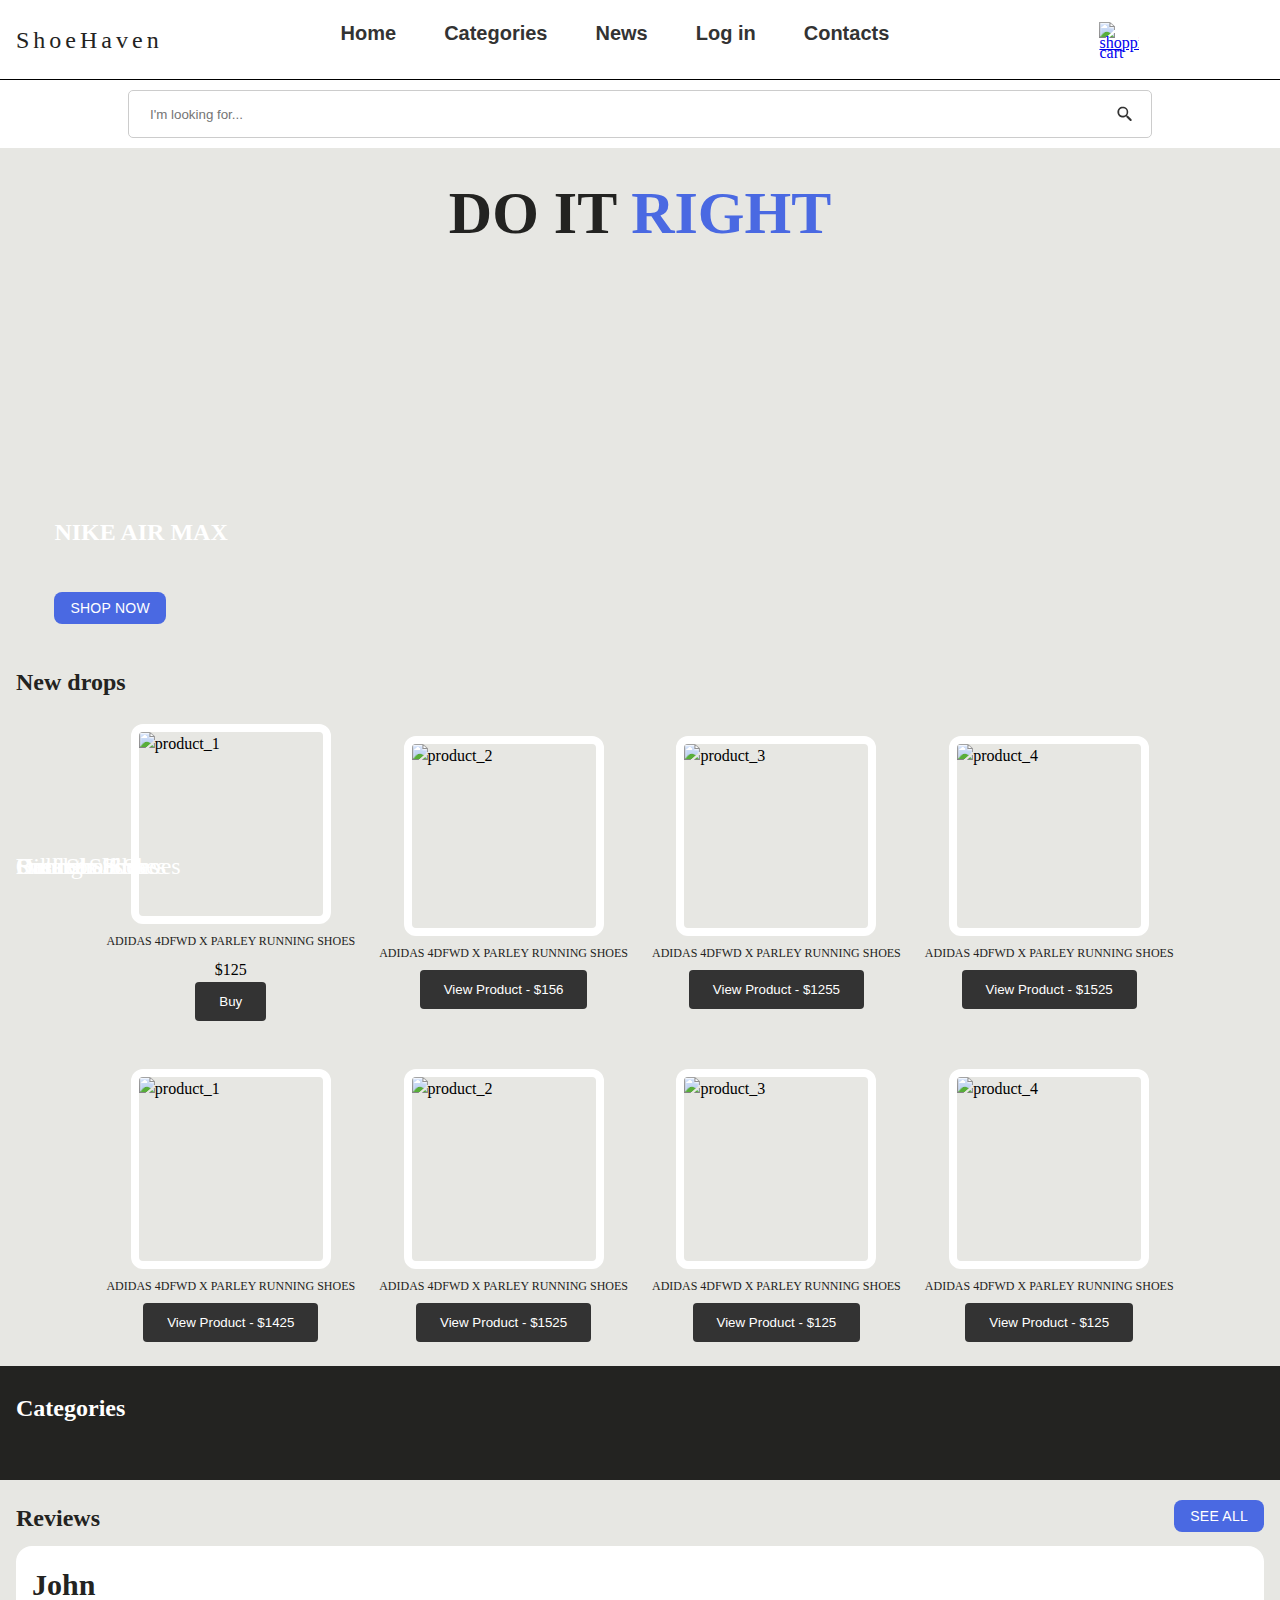
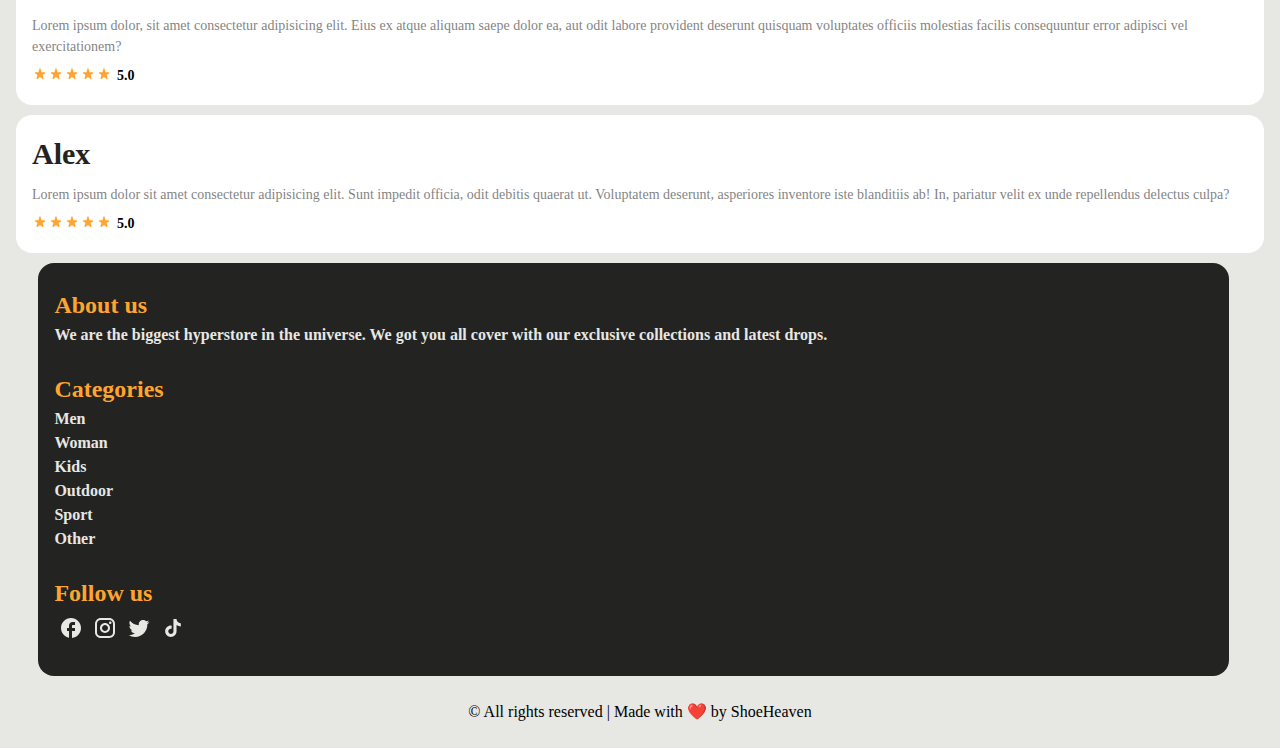
==== commit 1f57bde2: "Merge pull request #2 from kid48/main" ====
--- a/index.html
+++ b/index.html
@@ -1,236 +1,574 @@
 <!DOCTYPE html>
 <html lang="en">
-<head>
-    <meta charset="UTF-8">
-    <meta name="viewport" content="width=device-width, initial-scale=1.0">
+  <head>
+    <meta charset="UTF-8" />
+    <meta name="viewport" content="width=device-width, initial-scale=1.0" />
     <title>ShoeHeaven</title>
-    <link rel="stylesheet" href="style.css">
-</head>
-
-<body>
+    <link rel="stylesheet" href="style.css" />
+  </head>
+
+  <body>
     <header class="header">
-        <nav class="header__main row--always">
-            <div class="header__logo">
-                <a href="index.html" class="logo__link">
-                    <img src="" alt="logo">
-                </a>
-            </div>
-            <div class="header__icon-container">
-                <a href="shoppingcart.html" class="header__icon"><img src="icons/shopping-cart.png" alt="shopping-cart" class="cart-img"></a>
-                <div class="hamburger-menu">
-                    <input id="menu__toggle" type="checkbox" />
-                    <label class="menu__btn" for="menu__toggle">
-                      <span></span>
-                    </label>
-                    <ul class="menu__box">
-                      <li><a class="menu__item" href="index.html">Home</a></li>
-                      <li><a class="menu__item" href="categories.html">Categories</a></li>
-                      <li><a class="menu__item" href="#">News</a></li>
-                      <li><a class="menu__item" href="login.html">Log in</a></li>
-                      <li><a class="menu__item" href="contacts.html">Contacts</a></li>
-                    </ul>
-                  </div>
-            </div>
-        </nav>
-        <nav class="header__main header__search">
-            <input type="text" class="search__field" placeholder="I'm looking for...">
-				<svg class="search__icon" xmlns="http://www.w3.org/2000/svg" viewBox="0 0 24 24">
-					<path d="M15.5 14h-.79l-.28-.27a6.5 6.5 0 1 0-1 1l.27.28v.79l4.25 4.24c.5.49 1.29.49 1.78 0 .5-.49.5-1.29 0-1.78L15.5 14zm-6 0a4.5 4.5 0 1 1 0-9 4.5 4.5 0 0 1 0 9z"/>
-				</svg>    
-        </nav>
+      <nav class="header__main row--always">
+        <div class="header__logo">
+          <a href="index.html" class="logo__link">
+            <ul class="logo__letters">
+              <li class="logo__letter">S</li>
+              <li class="logo__letter">h</li>
+              <li class="logo__letter">o</li>
+              <li class="logo__letter">e</li>
+              <li class="logo__letter">H</li>
+              <li class="logo__letter">a</li>
+              <li class="logo__letter">v</li>
+              <li class="logo__letter">e</li>
+              <li class="logo__letter">n</li>
+            </ul>
+          </a>
+        </div>
+        <div class="header__icon-container">
+          <a href="shoppingcart.html" class="header__icon"
+            ><img
+              src="icons/shopping-cart.png"
+              alt="shopping-cart"
+              class="cart-img"
+          /></a>
+          <div class="hamburger-menu">
+            <input id="menu__toggle" type="checkbox" />
+            <label class="menu__btn" for="menu__toggle">
+              <span></span>
+            </label>
+            <ul class="menu__box">
+              <li><a class="menu__item" href="index.html">Home</a></li>
+              <li>
+                <a class="menu__item" href="categories.html">Categories</a>
+              </li>
+              <li><a class="menu__item" href="#">News</a></li>
+              <li><a class="menu__item" href="login.html">Log in</a></li>
+              <li><a class="menu__item" href="contacts.html">Contacts</a></li>
+            </ul>
+          </div>
+        </div>
+      </nav>
+      <nav class="header__main header__search">
+        <input
+          type="text"
+          class="search__field"
+          placeholder="I'm looking for..."
+        />
+        <svg
+          class="search__icon"
+          xmlns="http://www.w3.org/2000/svg"
+          viewBox="0 0 24 24"
+        >
+          <path
+            d="M15.5 14h-.79l-.28-.27a6.5 6.5 0 1 0-1 1l.27.28v.79l4.25 4.24c.5.49 1.29.49 1.78 0 .5-.49.5-1.29 0-1.78L15.5 14zm-6 0a4.5 4.5 0 1 1 0-9 4.5 4.5 0 0 1 0 9z"
+          />
+        </svg>
+      </nav>
     </header>
 
     <main>
-        <h1 class="slogan1">Read <span class="slogan2">with us</span></h1>
-        <section class="promo" onclick="redirectToProductDetail()">
-            <div class="promo__content">
-                <h2 class="promo__header">Best offer</h2>
-                <div class="promo__descr">Get 20% discount for your first order</div>
-                <button class="main-btn" >shop now</button>
-            </div>
-        </section>
-
-        <section class="catalog">
-            <h3 class="catalog__header">New products</h3>
-            <div class="catalog__items">
-                <div class="catalog__item">
-                    <img src="https://www.publishersweekly.com/cover/9781455583775" alt="product_1" class="catalog__item-photo">
-                    <div class="catalog__item-name">The Girl Without a Name</div>
-                    <button class="catalog__item-btn" onclick="redirectToProductDetail()">View Product - $125</button>
-                </div>
-                <div class="catalog__item">
-                    <img src="https://images.penguinrandomhouse.com/cover/9780735223721" alt="product_2" class="catalog__item-photo">
-                    <div class="catalog__item-name">Know My Name</div>
-                    <button class="catalog__item-btn" onclick="redirectToProductDetail()">View Product - $156</button>
-                </div>
-                <div class="catalog__item">
-                    <img src="https://kalkaproductions.com/wp-content/uploads/2021/03/sarah-book-1.jpg" alt="product_3" class="catalog__item-photo">
-                    <div class="catalog__item-name">Living in Venice</div>
-                    <button class="catalog__item-btn" onclick="redirectToProductDetail()">View Product - $1255</button>
-                </div>
-                <div class="catalog__item">
-                    <img src="https://upload.wikimedia.org/wikipedia/en/5/56/TheNameoftheWind_cover.jpg" alt="product_4" class="catalog__item-photo">
-                    <div class="catalog__item-name">The Name of the Wind</div>
-                    <button class="catalog__item-btn" onclick="redirectToProductDetail()">View Product - $1525</button>
-                </div>
-                <div class="catalog__item">
-                    <img src="https://images.penguinrandomhouse.com/cover/9781039006492" alt="product_1" class="catalog__item-photo">
-                    <div class="catalog__item-name">Morgan Is My Name</div>
-                    <button class="catalog__item-btn" onclick="redirectToProductDetail()">View Product - $1425</button>
-                </div>
-                <div class="catalog__item">
-                    <img src="https://images-na.ssl-images-amazon.com/images/S/compressed.photo.goodreads.com/books/1620503199i/56416637.jpg" alt="product_2" class="catalog__item-photo">
-                    <div class="catalog__item-name">Write My Name Across the Sky</div>
-                    <button class="catalog__item-btn" onclick="redirectToProductDetail()">View Product - $1525</button>
-                </div>
-            </div>
-        </section>	 
-        
-        <section class="categories">
-			<div class="container">
-				<header class="categories__header">
-					<h3 class="categories__subtitle">Categories</h3>
-					<div class="categories__buttons">
-						<button class="categories__btn"><img src="icons/slide_left.svg" alt="slide_left" class="categories__btn-img"></button>
-						<button class="categories__btn"><img src="icons/slide_right.svg" alt="slide_right" class="categories__btn-img"></button>
-					</div>
-				</header>
-				<div class="categories__items">
-					<a href="categories.html" class="categories__items-link"><div class="categories__name1"><span class="categories__name-subtitle">Fantasy</span></div></a>
-					<a href="categories.html" class="categories__items-link"><div class="categories__name2"><span class="categories__name-subtitle">Horror</span></div></a>
-                    <a href="categories.html" class="categories__items-link"><div class="categories__name3"><span class="categories__name-subtitle">Romance</span></div></a>
-					<a href="categories.html" class="categories__items-link"><div class="categories__name4"><span class="categories__name-subtitle">Thriller</span></div></a>
-                    <a href="categories.html" class="categories__items-link"><div class="categories__name5"><span class="categories__name-subtitle">Comics</span></div></a>
-					<a href="categories.html" class="categories__items-link"><div class="categories__name6"><span class="categories__name-subtitle">Biography</span></div></a>
-				</div>
-			</div>
-		</section>
-
-        <section class="reviews">
-            <header class="reviews__header">
-                <h3 class="reviews__subtitle">Reviews</h3>
-                <button class="main-btn">see all</button>
-            </header>
-            <div class="reviews__box">
-                <div class="reviews__avatar"></div>
-                <div class="reviews__name">John</div>
-                <div class="reviews__descr">Lorem ipsum dolor, sit amet consectetur adipisicing elit. Eius ex atque aliquam saepe dolor ea, aut odit labore provident deserunt quisquam voluptates officiis molestias facilis consequuntur error adipisci vel exercitationem?</div>
-                <div class="reviews__rate">
-                    <div>
-                        <svg xmlns="http://www.w3.org/2000/svg" width="16" height="17" viewBox="0 0 16 17" fill="none">
-                            <path d="M9.62014 7.16675L8.64014 3.94009C8.4468 3.30675 7.55347 3.30675 7.3668 3.94009L6.38014 7.16675H3.41347C2.7668 7.16675 2.50014 8.00009 3.0268 8.37342L5.45347 10.1068L4.50014 13.1801C4.3068 13.8001 5.0268 14.3001 5.54014 13.9068L8.00013 12.0401L10.4601 13.9134C10.9735 14.3068 11.6935 13.8068 11.5001 13.1868L10.5468 10.1134L12.9735 8.38009C13.5001 8.00009 13.2335 7.17342 12.5868 7.17342H9.62014V7.16675Z" fill="#FFA52F"/>
-                        </svg>
-                    </div>
-                    <div>
-                        <svg xmlns="http://www.w3.org/2000/svg" width="16" height="17" viewBox="0 0 16 17" fill="none">
-                            <path d="M9.62014 7.16675L8.64014 3.94009C8.4468 3.30675 7.55347 3.30675 7.3668 3.94009L6.38014 7.16675H3.41347C2.7668 7.16675 2.50014 8.00009 3.0268 8.37342L5.45347 10.1068L4.50014 13.1801C4.3068 13.8001 5.0268 14.3001 5.54014 13.9068L8.00013 12.0401L10.4601 13.9134C10.9735 14.3068 11.6935 13.8068 11.5001 13.1868L10.5468 10.1134L12.9735 8.38009C13.5001 8.00009 13.2335 7.17342 12.5868 7.17342H9.62014V7.16675Z" fill="#FFA52F"/>
-                        </svg>
-                    </div>
-                    <div>
-                        <svg xmlns="http://www.w3.org/2000/svg" width="16" height="17" viewBox="0 0 16 17" fill="none">
-                            <path d="M9.62014 7.16675L8.64014 3.94009C8.4468 3.30675 7.55347 3.30675 7.3668 3.94009L6.38014 7.16675H3.41347C2.7668 7.16675 2.50014 8.00009 3.0268 8.37342L5.45347 10.1068L4.50014 13.1801C4.3068 13.8001 5.0268 14.3001 5.54014 13.9068L8.00013 12.0401L10.4601 13.9134C10.9735 14.3068 11.6935 13.8068 11.5001 13.1868L10.5468 10.1134L12.9735 8.38009C13.5001 8.00009 13.2335 7.17342 12.5868 7.17342H9.62014V7.16675Z" fill="#FFA52F"/>
-                        </svg>
-                    </div>
-                    <div>
-                        <svg xmlns="http://www.w3.org/2000/svg" width="16" height="17" viewBox="0 0 16 17" fill="none">
-                            <path d="M9.62014 7.16675L8.64014 3.94009C8.4468 3.30675 7.55347 3.30675 7.3668 3.94009L6.38014 7.16675H3.41347C2.7668 7.16675 2.50014 8.00009 3.0268 8.37342L5.45347 10.1068L4.50014 13.1801C4.3068 13.8001 5.0268 14.3001 5.54014 13.9068L8.00013 12.0401L10.4601 13.9134C10.9735 14.3068 11.6935 13.8068 11.5001 13.1868L10.5468 10.1134L12.9735 8.38009C13.5001 8.00009 13.2335 7.17342 12.5868 7.17342H9.62014V7.16675Z" fill="#FFA52F"/>
-                        </svg>
-                    </div>
-                    <div>
-                        <svg xmlns="http://www.w3.org/2000/svg" width="16" height="17" viewBox="0 0 16 17" fill="none">
-                            <path d="M9.62014 7.16675L8.64014 3.94009C8.4468 3.30675 7.55347 3.30675 7.3668 3.94009L6.38014 7.16675H3.41347C2.7668 7.16675 2.50014 8.00009 3.0268 8.37342L5.45347 10.1068L4.50014 13.1801C4.3068 13.8001 5.0268 14.3001 5.54014 13.9068L8.00013 12.0401L10.4601 13.9134C10.9735 14.3068 11.6935 13.8068 11.5001 13.1868L10.5468 10.1134L12.9735 8.38009C13.5001 8.00009 13.2335 7.17342 12.5868 7.17342H9.62014V7.16675Z" fill="#FFA52F"/>
-                        </svg>
-                    </div>
-                    <div class="rate_number">5.0</div>
-                </div>
-            </div>
-            <div class="reviews__box">
-                <div class="reviews__avatar"></div>
-                <div class="reviews__name">Alex</div>
-                <div class="reviews__descr">Lorem ipsum dolor sit amet consectetur adipisicing elit. Sunt impedit officia, odit debitis quaerat ut. Voluptatem deserunt, asperiores inventore iste blanditiis ab! In, pariatur velit ex unde repellendus delectus culpa?</div>
-                <div class="reviews__rate">
-                    <div>
-                        <svg xmlns="http://www.w3.org/2000/svg" width="16" height="17" viewBox="0 0 16 17" fill="none">
-                            <path d="M9.62014 7.16675L8.64014 3.94009C8.4468 3.30675 7.55347 3.30675 7.3668 3.94009L6.38014 7.16675H3.41347C2.7668 7.16675 2.50014 8.00009 3.0268 8.37342L5.45347 10.1068L4.50014 13.1801C4.3068 13.8001 5.0268 14.3001 5.54014 13.9068L8.00013 12.0401L10.4601 13.9134C10.9735 14.3068 11.6935 13.8068 11.5001 13.1868L10.5468 10.1134L12.9735 8.38009C13.5001 8.00009 13.2335 7.17342 12.5868 7.17342H9.62014V7.16675Z" fill="#FFA52F"/>
-                        </svg>
-                    </div>
-                    <div>
-                        <svg xmlns="http://www.w3.org/2000/svg" width="16" height="17" viewBox="0 0 16 17" fill="none">
-                            <path d="M9.62014 7.16675L8.64014 3.94009C8.4468 3.30675 7.55347 3.30675 7.3668 3.94009L6.38014 7.16675H3.41347C2.7668 7.16675 2.50014 8.00009 3.0268 8.37342L5.45347 10.1068L4.50014 13.1801C4.3068 13.8001 5.0268 14.3001 5.54014 13.9068L8.00013 12.0401L10.4601 13.9134C10.9735 14.3068 11.6935 13.8068 11.5001 13.1868L10.5468 10.1134L12.9735 8.38009C13.5001 8.00009 13.2335 7.17342 12.5868 7.17342H9.62014V7.16675Z" fill="#FFA52F"/>
-                        </svg>
-                    </div>
-                    <div>
-                        <svg xmlns="http://www.w3.org/2000/svg" width="16" height="17" viewBox="0 0 16 17" fill="none">
-                            <path d="M9.62014 7.16675L8.64014 3.94009C8.4468 3.30675 7.55347 3.30675 7.3668 3.94009L6.38014 7.16675H3.41347C2.7668 7.16675 2.50014 8.00009 3.0268 8.37342L5.45347 10.1068L4.50014 13.1801C4.3068 13.8001 5.0268 14.3001 5.54014 13.9068L8.00013 12.0401L10.4601 13.9134C10.9735 14.3068 11.6935 13.8068 11.5001 13.1868L10.5468 10.1134L12.9735 8.38009C13.5001 8.00009 13.2335 7.17342 12.5868 7.17342H9.62014V7.16675Z" fill="#FFA52F"/>
-                        </svg>
-                    </div>
-                    <div>
-                        <svg xmlns="http://www.w3.org/2000/svg" width="16" height="17" viewBox="0 0 16 17" fill="none">
-                            <path d="M9.62014 7.16675L8.64014 3.94009C8.4468 3.30675 7.55347 3.30675 7.3668 3.94009L6.38014 7.16675H3.41347C2.7668 7.16675 2.50014 8.00009 3.0268 8.37342L5.45347 10.1068L4.50014 13.1801C4.3068 13.8001 5.0268 14.3001 5.54014 13.9068L8.00013 12.0401L10.4601 13.9134C10.9735 14.3068 11.6935 13.8068 11.5001 13.1868L10.5468 10.1134L12.9735 8.38009C13.5001 8.00009 13.2335 7.17342 12.5868 7.17342H9.62014V7.16675Z" fill="#FFA52F"/>
-                        </svg>
-                    </div>
-                    <div>
-                        <svg xmlns="http://www.w3.org/2000/svg" width="16" height="17" viewBox="0 0 16 17" fill="none">
-                            <path d="M9.62014 7.16675L8.64014 3.94009C8.4468 3.30675 7.55347 3.30675 7.3668 3.94009L6.38014 7.16675H3.41347C2.7668 7.16675 2.50014 8.00009 3.0268 8.37342L5.45347 10.1068L4.50014 13.1801C4.3068 13.8001 5.0268 14.3001 5.54014 13.9068L8.00013 12.0401L10.4601 13.9134C10.9735 14.3068 11.6935 13.8068 11.5001 13.1868L10.5468 10.1134L12.9735 8.38009C13.5001 8.00009 13.2335 7.17342 12.5868 7.17342H9.62014V7.16675Z" fill="#FFA52F"/>
-                        </svg>
-                    </div>
-                    <div class="rate_number">5.0</div>
-                </div>
-            </div>
-        </section>
+      <h1 class="slogan1">Do it <span class="slogan2">right</span></h1>
+      <section class="promo" onclick="redirectToProductDetail()">
+        <div class="promo__content">
+          <h2 class="promo__header">NIKE AIR MAX</h2>
+          <div class="promo__descr">
+            Nike introducing the new air max for everyone's comfort
+          </div>
+          <button class="main-btn">shop now</button>
+        </div>
+      </section>
+
+      <section class="catalog">
+        <h3 class="catalog__header">New drops</h3>
+        <div class="catalog__items">
+          <div class="catalog__item">
+            <img
+              onclick="redirectToProductDetail()"
+              src="https://picsum.photos/200"
+              alt="product_1"
+              class="catalog__item-photo"
+            />
+            <div onclick="redirectToProductDetail()" class="catalog__item-name">
+              ADIDAS 4DFWD X PARLEY RUNNING SHOES
+            </div>
+            <p class="price">$125</p>
+            <button class="catalog__item-btn">Buy</button>
+          </div>
+          <div class="catalog__item">
+            <img
+              src="https://picsum.photos/200"
+              alt="product_2"
+              class="catalog__item-photo"
+            />
+            <div class="catalog__item-name">
+              ADIDAS 4DFWD X PARLEY RUNNING SHOES
+            </div>
+            <button
+              class="catalog__item-btn"
+              onclick="redirectToProductDetail()"
+            >
+              View Product - $156
+            </button>
+          </div>
+          <div class="catalog__item">
+            <img
+              src="https://picsum.photos/200"
+              alt="product_3"
+              class="catalog__item-photo"
+            />
+            <div class="catalog__item-name">
+              ADIDAS 4DFWD X PARLEY RUNNING SHOES
+            </div>
+            <button
+              class="catalog__item-btn"
+              onclick="redirectToProductDetail()"
+            >
+              View Product - $1255
+            </button>
+          </div>
+          <div class="catalog__item">
+            <img
+              src="https://picsum.photos/200"
+              alt="product_4"
+              class="catalog__item-photo"
+            />
+            <div class="catalog__item-name">
+              ADIDAS 4DFWD X PARLEY RUNNING SHOES
+            </div>
+            <button
+              class="catalog__item-btn"
+              onclick="redirectToProductDetail()"
+            >
+              View Product - $1525
+            </button>
+          </div>
+          <div class="catalog__item">
+            <img
+              src="https://picsum.photos/200"
+              alt="product_1"
+              class="catalog__item-photo"
+            />
+            <div class="catalog__item-name">
+              ADIDAS 4DFWD X PARLEY RUNNING SHOES
+            </div>
+            <button
+              class="catalog__item-btn"
+              onclick="redirectToProductDetail()"
+            >
+              View Product - $1425
+            </button>
+          </div>
+          <div class="catalog__item">
+            <img
+              src="https://picsum.photos/200"
+              alt="product_2"
+              class="catalog__item-photo"
+            />
+            <div class="catalog__item-name">
+              ADIDAS 4DFWD X PARLEY RUNNING SHOES
+            </div>
+            <button
+              class="catalog__item-btn"
+              onclick="redirectToProductDetail()"
+            >
+              View Product - $1525
+            </button>
+          </div>
+          <div class="catalog__item">
+            <img
+              src="https://picsum.photos/200"
+              alt="product_3"
+              class="catalog__item-photo"
+            />
+            <div class="catalog__item-name">
+              ADIDAS 4DFWD X PARLEY RUNNING SHOES
+            </div>
+            <button
+              class="catalog__item-btn"
+              onclick="redirectToProductDetail()"
+            >
+              View Product - $125
+            </button>
+          </div>
+          <div class="catalog__item">
+            <img
+              src="https://picsum.photos/200"
+              alt="product_4"
+              class="catalog__item-photo"
+            />
+            <div class="catalog__item-name">
+              ADIDAS 4DFWD X PARLEY RUNNING SHOES
+            </div>
+            <button
+              class="catalog__item-btn"
+              onclick="redirectToProductDetail()"
+            >
+              View Product - $125
+            </button>
+          </div>
+        </div>
+      </section>
+
+      <section class="categories">
+        <div class="container">
+          <header class="categories__header">
+            <h3 class="categories__subtitle">Categories</h3>
+            <div class="categories__buttons">
+              <button class="categories__btn">
+                <img
+                  src="icons/slide_left.svg"
+                  alt="slide_left"
+                  class="categories__btn-img"
+                />
+              </button>
+              <button class="categories__btn">
+                <img
+                  src="icons/slide_right.svg"
+                  alt="slide_right"
+                  class="categories__btn-img"
+                />
+              </button>
+            </div>
+          </header>
+          <div class="categories__items">
+            <a href="categories.html" class="categories__items-link"
+              ><div class="categories__name">
+                <span class="categories__name-subtitle">Outdoor Shoes</span>
+              </div></a
+            >
+            <a href="categories.html" class="categories__items-link"
+              ><div class="categories__name">
+                <span class="categories__name-subtitle">Basketball Shoes</span>
+              </div></a
+            >
+            <a href="categories.html" class="categories__items-link"
+              ><div class="categories__name">
+                <span class="categories__name-subtitle">Runners Shoes</span>
+              </div></a
+            >
+            <a href="categories.html" class="categories__items-link"
+              ><div class="categories__name">
+                <span class="categories__name-subtitle">Sneakers Shoes</span>
+              </div></a
+            >
+            <a href="categories.html" class="categories__items-link"
+              ><div class="categories__name">
+                <span class="categories__name-subtitle">Golf Shoes</span>
+              </div></a
+            >
+            <a href="categories.html" class="categories__items-link"
+              ><div class="categories__name">
+                <span class="categories__name-subtitle">Hiking Shoes</span>
+              </div></a
+            >
+          </div>
+        </div>
+      </section>
+
+      <section class="reviews">
+        <header class="reviews__header">
+          <h3 class="reviews__subtitle">Reviews</h3>
+          <button class="main-btn">see all</button>
+        </header>
+        <div class="reviews__box">
+          <div class="reviews__avatar"></div>
+          <div class="reviews__name">John</div>
+          <div class="reviews__descr">
+            Lorem ipsum dolor, sit amet consectetur adipisicing elit. Eius ex
+            atque aliquam saepe dolor ea, aut odit labore provident deserunt
+            quisquam voluptates officiis molestias facilis consequuntur error
+            adipisci vel exercitationem?
+          </div>
+          <div class="reviews__rate">
+            <div>
+              <svg
+                xmlns="http://www.w3.org/2000/svg"
+                width="16"
+                height="17"
+                viewBox="0 0 16 17"
+                fill="none"
+              >
+                <path
+                  d="M9.62014 7.16675L8.64014 3.94009C8.4468 3.30675 7.55347 3.30675 7.3668 3.94009L6.38014 7.16675H3.41347C2.7668 7.16675 2.50014 8.00009 3.0268 8.37342L5.45347 10.1068L4.50014 13.1801C4.3068 13.8001 5.0268 14.3001 5.54014 13.9068L8.00013 12.0401L10.4601 13.9134C10.9735 14.3068 11.6935 13.8068 11.5001 13.1868L10.5468 10.1134L12.9735 8.38009C13.5001 8.00009 13.2335 7.17342 12.5868 7.17342H9.62014V7.16675Z"
+                  fill="#FFA52F"
+                />
+              </svg>
+            </div>
+            <div>
+              <svg
+                xmlns="http://www.w3.org/2000/svg"
+                width="16"
+                height="17"
+                viewBox="0 0 16 17"
+                fill="none"
+              >
+                <path
+                  d="M9.62014 7.16675L8.64014 3.94009C8.4468 3.30675 7.55347 3.30675 7.3668 3.94009L6.38014 7.16675H3.41347C2.7668 7.16675 2.50014 8.00009 3.0268 8.37342L5.45347 10.1068L4.50014 13.1801C4.3068 13.8001 5.0268 14.3001 5.54014 13.9068L8.00013 12.0401L10.4601 13.9134C10.9735 14.3068 11.6935 13.8068 11.5001 13.1868L10.5468 10.1134L12.9735 8.38009C13.5001 8.00009 13.2335 7.17342 12.5868 7.17342H9.62014V7.16675Z"
+                  fill="#FFA52F"
+                />
+              </svg>
+            </div>
+            <div>
+              <svg
+                xmlns="http://www.w3.org/2000/svg"
+                width="16"
+                height="17"
+                viewBox="0 0 16 17"
+                fill="none"
+              >
+                <path
+                  d="M9.62014 7.16675L8.64014 3.94009C8.4468 3.30675 7.55347 3.30675 7.3668 3.94009L6.38014 7.16675H3.41347C2.7668 7.16675 2.50014 8.00009 3.0268 8.37342L5.45347 10.1068L4.50014 13.1801C4.3068 13.8001 5.0268 14.3001 5.54014 13.9068L8.00013 12.0401L10.4601 13.9134C10.9735 14.3068 11.6935 13.8068 11.5001 13.1868L10.5468 10.1134L12.9735 8.38009C13.5001 8.00009 13.2335 7.17342 12.5868 7.17342H9.62014V7.16675Z"
+                  fill="#FFA52F"
+                />
+              </svg>
+            </div>
+            <div>
+              <svg
+                xmlns="http://www.w3.org/2000/svg"
+                width="16"
+                height="17"
+                viewBox="0 0 16 17"
+                fill="none"
+              >
+                <path
+                  d="M9.62014 7.16675L8.64014 3.94009C8.4468 3.30675 7.55347 3.30675 7.3668 3.94009L6.38014 7.16675H3.41347C2.7668 7.16675 2.50014 8.00009 3.0268 8.37342L5.45347 10.1068L4.50014 13.1801C4.3068 13.8001 5.0268 14.3001 5.54014 13.9068L8.00013 12.0401L10.4601 13.9134C10.9735 14.3068 11.6935 13.8068 11.5001 13.1868L10.5468 10.1134L12.9735 8.38009C13.5001 8.00009 13.2335 7.17342 12.5868 7.17342H9.62014V7.16675Z"
+                  fill="#FFA52F"
+                />
+              </svg>
+            </div>
+            <div>
+              <svg
+                xmlns="http://www.w3.org/2000/svg"
+                width="16"
+                height="17"
+                viewBox="0 0 16 17"
+                fill="none"
+              >
+                <path
+                  d="M9.62014 7.16675L8.64014 3.94009C8.4468 3.30675 7.55347 3.30675 7.3668 3.94009L6.38014 7.16675H3.41347C2.7668 7.16675 2.50014 8.00009 3.0268 8.37342L5.45347 10.1068L4.50014 13.1801C4.3068 13.8001 5.0268 14.3001 5.54014 13.9068L8.00013 12.0401L10.4601 13.9134C10.9735 14.3068 11.6935 13.8068 11.5001 13.1868L10.5468 10.1134L12.9735 8.38009C13.5001 8.00009 13.2335 7.17342 12.5868 7.17342H9.62014V7.16675Z"
+                  fill="#FFA52F"
+                />
+              </svg>
+            </div>
+            <div class="rate_number">5.0</div>
+          </div>
+        </div>
+        <div class="reviews__box">
+          <div class="reviews__avatar"></div>
+          <div class="reviews__name">Alex</div>
+          <div class="reviews__descr">
+            Lorem ipsum dolor sit amet consectetur adipisicing elit. Sunt
+            impedit officia, odit debitis quaerat ut. Voluptatem deserunt,
+            asperiores inventore iste blanditiis ab! In, pariatur velit ex unde
+            repellendus delectus culpa?
+          </div>
+          <div class="reviews__rate">
+            <div>
+              <svg
+                xmlns="http://www.w3.org/2000/svg"
+                width="16"
+                height="17"
+                viewBox="0 0 16 17"
+                fill="none"
+              >
+                <path
+                  d="M9.62014 7.16675L8.64014 3.94009C8.4468 3.30675 7.55347 3.30675 7.3668 3.94009L6.38014 7.16675H3.41347C2.7668 7.16675 2.50014 8.00009 3.0268 8.37342L5.45347 10.1068L4.50014 13.1801C4.3068 13.8001 5.0268 14.3001 5.54014 13.9068L8.00013 12.0401L10.4601 13.9134C10.9735 14.3068 11.6935 13.8068 11.5001 13.1868L10.5468 10.1134L12.9735 8.38009C13.5001 8.00009 13.2335 7.17342 12.5868 7.17342H9.62014V7.16675Z"
+                  fill="#FFA52F"
+                />
+              </svg>
+            </div>
+            <div>
+              <svg
+                xmlns="http://www.w3.org/2000/svg"
+                width="16"
+                height="17"
+                viewBox="0 0 16 17"
+                fill="none"
+              >
+                <path
+                  d="M9.62014 7.16675L8.64014 3.94009C8.4468 3.30675 7.55347 3.30675 7.3668 3.94009L6.38014 7.16675H3.41347C2.7668 7.16675 2.50014 8.00009 3.0268 8.37342L5.45347 10.1068L4.50014 13.1801C4.3068 13.8001 5.0268 14.3001 5.54014 13.9068L8.00013 12.0401L10.4601 13.9134C10.9735 14.3068 11.6935 13.8068 11.5001 13.1868L10.5468 10.1134L12.9735 8.38009C13.5001 8.00009 13.2335 7.17342 12.5868 7.17342H9.62014V7.16675Z"
+                  fill="#FFA52F"
+                />
+              </svg>
+            </div>
+            <div>
+              <svg
+                xmlns="http://www.w3.org/2000/svg"
+                width="16"
+                height="17"
+                viewBox="0 0 16 17"
+                fill="none"
+              >
+                <path
+                  d="M9.62014 7.16675L8.64014 3.94009C8.4468 3.30675 7.55347 3.30675 7.3668 3.94009L6.38014 7.16675H3.41347C2.7668 7.16675 2.50014 8.00009 3.0268 8.37342L5.45347 10.1068L4.50014 13.1801C4.3068 13.8001 5.0268 14.3001 5.54014 13.9068L8.00013 12.0401L10.4601 13.9134C10.9735 14.3068 11.6935 13.8068 11.5001 13.1868L10.5468 10.1134L12.9735 8.38009C13.5001 8.00009 13.2335 7.17342 12.5868 7.17342H9.62014V7.16675Z"
+                  fill="#FFA52F"
+                />
+              </svg>
+            </div>
+            <div>
+              <svg
+                xmlns="http://www.w3.org/2000/svg"
+                width="16"
+                height="17"
+                viewBox="0 0 16 17"
+                fill="none"
+              >
+                <path
+                  d="M9.62014 7.16675L8.64014 3.94009C8.4468 3.30675 7.55347 3.30675 7.3668 3.94009L6.38014 7.16675H3.41347C2.7668 7.16675 2.50014 8.00009 3.0268 8.37342L5.45347 10.1068L4.50014 13.1801C4.3068 13.8001 5.0268 14.3001 5.54014 13.9068L8.00013 12.0401L10.4601 13.9134C10.9735 14.3068 11.6935 13.8068 11.5001 13.1868L10.5468 10.1134L12.9735 8.38009C13.5001 8.00009 13.2335 7.17342 12.5868 7.17342H9.62014V7.16675Z"
+                  fill="#FFA52F"
+                />
+              </svg>
+            </div>
+            <div>
+              <svg
+                xmlns="http://www.w3.org/2000/svg"
+                width="16"
+                height="17"
+                viewBox="0 0 16 17"
+                fill="none"
+              >
+                <path
+                  d="M9.62014 7.16675L8.64014 3.94009C8.4468 3.30675 7.55347 3.30675 7.3668 3.94009L6.38014 7.16675H3.41347C2.7668 7.16675 2.50014 8.00009 3.0268 8.37342L5.45347 10.1068L4.50014 13.1801C4.3068 13.8001 5.0268 14.3001 5.54014 13.9068L8.00013 12.0401L10.4601 13.9134C10.9735 14.3068 11.6935 13.8068 11.5001 13.1868L10.5468 10.1134L12.9735 8.38009C13.5001 8.00009 13.2335 7.17342 12.5868 7.17342H9.62014V7.16675Z"
+                  fill="#FFA52F"
+                />
+              </svg>
+            </div>
+            <div class="rate_number">5.0</div>
+          </div>
+        </div>
+      </section>
     </main>
 
     <footer>
-        <section class="footer">
-            <div class="footer__about">
-                <h3 class="footer__subtitle">About us</h3>
-                <div class="footer__about-descr">We are the biggest hyperstore in the universe. We got you all cover with our exclusive collections and latest drops.</div>
-            </div>
-            <div class="footer__categories">
-                <div class="footer__subtitle">Categories</div>
-                <a href="categories.html" class="footer__categories-link">Fantasy</a>
-                <a href="categories.html" class="footer__categories-link">Horror</a>
-                <a href="categories.html" class="footer__categories-link">Romance</a>
-                <a href="categories.html" class="footer__categories-link">Thriller</a>
-                <a href="categories.html" class="footer__categories-link">Comics</a>
-                <a href="categories.html" class="footer__categories-link">Biography</a>
-            </div>
-            <div class="footer__social">
-                <div class="footer__subtitle">Follow us</div>
-                <div class="footer__social-box">
-                    <a href="https://cs-cz.facebook.com/" class="footer__social-link">
-                        <svg xmlns="http://www.w3.org/2000/svg" width="24" height="24" viewBox="0 0 24 24" fill="none">
-                            <path d="M22 12C22 6.48 17.52 2 12 2C6.48 2 2 6.48 2 12C2 16.84 5.44 20.87 10 21.8V15H8V12H10V9.5C10 7.57 11.57 6 13.5 6H16V9H14C13.45 9 13 9.45 13 10V12H16V15H13V21.95C18.05 21.45 22 17.19 22 12Z" fill="#E7E7E3"/>
-                        </svg>
-                    </a>
-                    <a href="https://www.instagram.com/" class="footer__social-link">
-                        <svg xmlns="http://www.w3.org/2000/svg" width="24" height="24" viewBox="0 0 24 24" fill="none">
-                            <path d="M7.8 2H16.2C19.4 2 22 4.6 22 7.8V16.2C22 17.7383 21.3889 19.2135 20.3012 20.3012C19.2135 21.3889 17.7383 22 16.2 22H7.8C4.6 22 2 19.4 2 16.2V7.8C2 6.26174 2.61107 4.78649 3.69878 3.69878C4.78649 2.61107 6.26174 2 7.8 2ZM7.6 4C6.64522 4 5.72955 4.37928 5.05442 5.05442C4.37928 5.72955 4 6.64522 4 7.6V16.4C4 18.39 5.61 20 7.6 20H16.4C17.3548 20 18.2705 19.6207 18.9456 18.9456C19.6207 18.2705 20 17.3548 20 16.4V7.6C20 5.61 18.39 4 16.4 4H7.6ZM17.25 5.5C17.5815 5.5 17.8995 5.6317 18.1339 5.86612C18.3683 6.10054 18.5 6.41848 18.5 6.75C18.5 7.08152 18.3683 7.39946 18.1339 7.63388C17.8995 7.8683 17.5815 8 17.25 8C16.9185 8 16.6005 7.8683 16.3661 7.63388C16.1317 7.39946 16 7.08152 16 6.75C16 6.41848 16.1317 6.10054 16.3661 5.86612C16.6005 5.6317 16.9185 5.5 17.25 5.5ZM12 7C13.3261 7 14.5979 7.52678 15.5355 8.46447C16.4732 9.40215 17 10.6739 17 12C17 13.3261 16.4732 14.5979 15.5355 15.5355C14.5979 16.4732 13.3261 17 12 17C10.6739 17 9.40215 16.4732 8.46447 15.5355C7.52678 14.5979 7 13.3261 7 12C7 10.6739 7.52678 9.40215 8.46447 8.46447C9.40215 7.52678 10.6739 7 12 7ZM12 9C11.2044 9 10.4413 9.31607 9.87868 9.87868C9.31607 10.4413 9 11.2044 9 12C9 12.7956 9.31607 13.5587 9.87868 14.1213C10.4413 14.6839 11.2044 15 12 15C12.7956 15 13.5587 14.6839 14.1213 14.1213C14.6839 13.5587 15 12.7956 15 12C15 11.2044 14.6839 10.4413 14.1213 9.87868C13.5587 9.31607 12.7956 9 12 9Z" fill="#E7E7E3"/>
-                        </svg>
-                    </a>
-                    <a href="https://twitter.com/?lang=eng" class="footer__social-link">
-                        <svg xmlns="http://www.w3.org/2000/svg" width="24" height="24" viewBox="0 0 24 24" fill="none">
-                            <path d="M22.46 6C21.69 6.35 20.86 6.58 20 6.69C20.88 6.16 21.56 5.32 21.88 4.31C21.05 4.81 20.13 5.16 19.16 5.36C18.37 4.5 17.26 4 16 4C13.65 4 11.73 5.92 11.73 8.29C11.73 8.63 11.77 8.96 11.84 9.27C8.28004 9.09 5.11004 7.38 3.00004 4.79C2.63004 5.42 2.42004 6.16 2.42004 6.94C2.42004 8.43 3.17004 9.75 4.33004 10.5C3.62004 10.5 2.96004 10.3 2.38004 10V10.03C2.38004 12.11 3.86004 13.85 5.82004 14.24C5.19077 14.4122 4.53013 14.4362 3.89004 14.31C4.16165 15.1625 4.69358 15.9084 5.41106 16.4429C6.12854 16.9775 6.99549 17.2737 7.89004 17.29C6.37367 18.4904 4.49404 19.1393 2.56004 19.13C2.22004 19.13 1.88004 19.11 1.54004 19.07C3.44004 20.29 5.70004 21 8.12004 21C16 21 20.33 14.46 20.33 8.79C20.33 8.6 20.33 8.42 20.32 8.23C21.16 7.63 21.88 6.87 22.46 6Z" fill="#E7E7E3"/>
-                        </svg>
-                    </a>
-                    <a href="https://www.tiktok.com/explore" class="footer__social-link">
-                        <svg xmlns="http://www.w3.org/2000/svg" width="24" height="24" viewBox="0 0 24 24" fill="none">
-                            <path d="M16.6002 5.82C16.6002 5.82 17.1102 6.32 16.6002 5.82C15.9166 5.03962 15.5399 4.03743 15.5402 3H12.4502V15.4C12.4263 16.071 12.143 16.7066 11.6599 17.1729C11.1768 17.6393 10.5316 17.8999 9.86016 17.9C8.44016 17.9 7.26016 16.74 7.26016 15.3C7.26016 13.58 8.92016 12.29 10.6302 12.82V9.66C7.18016 9.2 4.16016 11.88 4.16016 15.3C4.16016 18.63 6.92016 21 9.85016 21C12.9902 21 15.5402 18.45 15.5402 15.3V9.01C16.7932 9.90985 18.2975 10.3926 19.8402 10.39V7.3C19.8402 7.3 17.9602 7.39 16.6002 5.82Z" fill="#E7E7E3"/>
-                        </svg>
-                    </a>
-                </div>
-            </div>
-        </section>
+      <section class="footer">
+        <div class="footer__about">
+          <h3 class="footer__subtitle">About us</h3>
+          <div class="footer__about-descr">
+            We are the biggest hyperstore in the universe. We got you all cover
+            with our exclusive collections and latest drops.
+          </div>
+        </div>
+        <div class="footer__categories">
+          <div class="footer__subtitle">Categories</div>
+          <a href="categories.html" class="footer__categories-link">Men</a>
+          <a href="categories.html" class="footer__categories-link">Woman</a>
+          <a href="categories.html" class="footer__categories-link">Kids</a>
+          <a href="categories.html" class="footer__categories-link">Outdoor</a>
+          <a href="categories.html" class="footer__categories-link">Sport</a>
+          <a href="categories.html" class="footer__categories-link">Other</a>
+        </div>
+        <div class="footer__social">
+          <div class="footer__subtitle">Follow us</div>
+          <div class="footer__social-box">
+            <a href="#" class="footer__social-link">
+              <svg
+                xmlns="http://www.w3.org/2000/svg"
+                width="24"
+                height="24"
+                viewBox="0 0 24 24"
+                fill="none"
+              >
+                <path
+                  d="M22 12C22 6.48 17.52 2 12 2C6.48 2 2 6.48 2 12C2 16.84 5.44 20.87 10 21.8V15H8V12H10V9.5C10 7.57 11.57 6 13.5 6H16V9H14C13.45 9 13 9.45 13 10V12H16V15H13V21.95C18.05 21.45 22 17.19 22 12Z"
+                  fill="#E7E7E3"
+                />
+              </svg>
+            </a>
+            <a href="" class="footer__social-link">
+              <svg
+                xmlns="http://www.w3.org/2000/svg"
+                width="24"
+                height="24"
+                viewBox="0 0 24 24"
+                fill="none"
+              >
+                <path
+                  d="M7.8 2H16.2C19.4 2 22 4.6 22 7.8V16.2C22 17.7383 21.3889 19.2135 20.3012 20.3012C19.2135 21.3889 17.7383 22 16.2 22H7.8C4.6 22 2 19.4 2 16.2V7.8C2 6.26174 2.61107 4.78649 3.69878 3.69878C4.78649 2.61107 6.26174 2 7.8 2ZM7.6 4C6.64522 4 5.72955 4.37928 5.05442 5.05442C4.37928 5.72955 4 6.64522 4 7.6V16.4C4 18.39 5.61 20 7.6 20H16.4C17.3548 20 18.2705 19.6207 18.9456 18.9456C19.6207 18.2705 20 17.3548 20 16.4V7.6C20 5.61 18.39 4 16.4 4H7.6ZM17.25 5.5C17.5815 5.5 17.8995 5.6317 18.1339 5.86612C18.3683 6.10054 18.5 6.41848 18.5 6.75C18.5 7.08152 18.3683 7.39946 18.1339 7.63388C17.8995 7.8683 17.5815 8 17.25 8C16.9185 8 16.6005 7.8683 16.3661 7.63388C16.1317 7.39946 16 7.08152 16 6.75C16 6.41848 16.1317 6.10054 16.3661 5.86612C16.6005 5.6317 16.9185 5.5 17.25 5.5ZM12 7C13.3261 7 14.5979 7.52678 15.5355 8.46447C16.4732 9.40215 17 10.6739 17 12C17 13.3261 16.4732 14.5979 15.5355 15.5355C14.5979 16.4732 13.3261 17 12 17C10.6739 17 9.40215 16.4732 8.46447 15.5355C7.52678 14.5979 7 13.3261 7 12C7 10.6739 7.52678 9.40215 8.46447 8.46447C9.40215 7.52678 10.6739 7 12 7ZM12 9C11.2044 9 10.4413 9.31607 9.87868 9.87868C9.31607 10.4413 9 11.2044 9 12C9 12.7956 9.31607 13.5587 9.87868 14.1213C10.4413 14.6839 11.2044 15 12 15C12.7956 15 13.5587 14.6839 14.1213 14.1213C14.6839 13.5587 15 12.7956 15 12C15 11.2044 14.6839 10.4413 14.1213 9.87868C13.5587 9.31607 12.7956 9 12 9Z"
+                  fill="#E7E7E3"
+                />
+              </svg>
+            </a>
+            <a href="" class="footer__social-link">
+              <svg
+                xmlns="http://www.w3.org/2000/svg"
+                width="24"
+                height="24"
+                viewBox="0 0 24 24"
+                fill="none"
+              >
+                <path
+                  d="M22.46 6C21.69 6.35 20.86 6.58 20 6.69C20.88 6.16 21.56 5.32 21.88 4.31C21.05 4.81 20.13 5.16 19.16 5.36C18.37 4.5 17.26 4 16 4C13.65 4 11.73 5.92 11.73 8.29C11.73 8.63 11.77 8.96 11.84 9.27C8.28004 9.09 5.11004 7.38 3.00004 4.79C2.63004 5.42 2.42004 6.16 2.42004 6.94C2.42004 8.43 3.17004 9.75 4.33004 10.5C3.62004 10.5 2.96004 10.3 2.38004 10V10.03C2.38004 12.11 3.86004 13.85 5.82004 14.24C5.19077 14.4122 4.53013 14.4362 3.89004 14.31C4.16165 15.1625 4.69358 15.9084 5.41106 16.4429C6.12854 16.9775 6.99549 17.2737 7.89004 17.29C6.37367 18.4904 4.49404 19.1393 2.56004 19.13C2.22004 19.13 1.88004 19.11 1.54004 19.07C3.44004 20.29 5.70004 21 8.12004 21C16 21 20.33 14.46 20.33 8.79C20.33 8.6 20.33 8.42 20.32 8.23C21.16 7.63 21.88 6.87 22.46 6Z"
+                  fill="#E7E7E3"
+                />
+              </svg>
+            </a>
+            <a href="" class="footer__social-link">
+              <svg
+                xmlns="http://www.w3.org/2000/svg"
+                width="24"
+                height="24"
+                viewBox="0 0 24 24"
+                fill="none"
+              >
+                <path
+                  d="M16.6002 5.82C16.6002 5.82 17.1102 6.32 16.6002 5.82C15.9166 5.03962 15.5399 4.03743 15.5402 3H12.4502V15.4C12.4263 16.071 12.143 16.7066 11.6599 17.1729C11.1768 17.6393 10.5316 17.8999 9.86016 17.9C8.44016 17.9 7.26016 16.74 7.26016 15.3C7.26016 13.58 8.92016 12.29 10.6302 12.82V9.66C7.18016 9.2 4.16016 11.88 4.16016 15.3C4.16016 18.63 6.92016 21 9.85016 21C12.9902 21 15.5402 18.45 15.5402 15.3V9.01C16.7932 9.90985 18.2975 10.3926 19.8402 10.39V7.3C19.8402 7.3 17.9602 7.39 16.6002 5.82Z"
+                  fill="#E7E7E3"
+                />
+              </svg>
+            </a>
+          </div>
+        </div>
+      </section>
     </footer>
 
     <div class="root">© All rights reserved | Made with ❤️ by ShoeHeaven</div>
 
     <script>
-        // Funkce na přesměrování v buttonu musí být toto   onclick="redirectToProductDetail()"
-        function redirectToProductDetail() {
-                window.location.href = "product-detail.html";
-        }
+      // Funkce na přesměrování v buttonu musí být toto   onclick="redirectToProductDetail()"
+      function redirectToProductDetail() {
+        window.location.href = "product-detail.html";
+      }
+      function parsePrice(priceStr) {
+        return parseFloat(priceStr.replace("$", ""));
+      }
+
+      document
+        .querySelectorAll(".catalog__item-btn")
+        .forEach(function (button) {
+          button.addEventListener("click", function () {
+            var itemName = this.closest(".catalog__item").querySelector(
+              ".catalog__item-name"
+            ).innerText;
+            var itemPrice =parsePrice(this.closest(".catalog__item").querySelector(".price").innerText);              
+
+            // Получение текущей корзины из cookies
+            var cart = (
+              document.cookie
+                .split("; ")
+                .find((row) => row.startsWith("cart=")) || "cart=[]"
+            ).split("=")[1];
+            cart = JSON.parse(decodeURIComponent(cart));
+
+            // Поиск продукта в корзине
+            var productIndex = cart.findIndex(
+              (p) => p.name === itemName && p.price === itemPrice
+            );
+
+            // Обновление корзины
+            if (productIndex > -1) {
+              cart[productIndex].quantity += 1; // Увеличиваем количество
+            } else {
+              cart.push({ name: itemName, price: itemPrice, quantity: 1 }); // Добавляем новый продукт
+            }
+
+            // Сохранение обновленной корзины в cookies
+            document.cookie =
+              "cart=" +
+              encodeURIComponent(JSON.stringify(cart)) +
+              ";path=/;max-age=86400"; // Срок действия 1 день
+          });
+        });
     </script>
-</body>
-
-</html>+  </body>
+</html>
--- a/style.css
+++ b/style.css
@@ -344,6 +344,7 @@
 	color: var(--text-color);
 	margin-top: 8px;
 	margin-bottom: 8px;
+    cursor: pointer;
 }
 .catalog .catalog__items .catalog__item .catalog__item-btn button{
 	height: 40px;
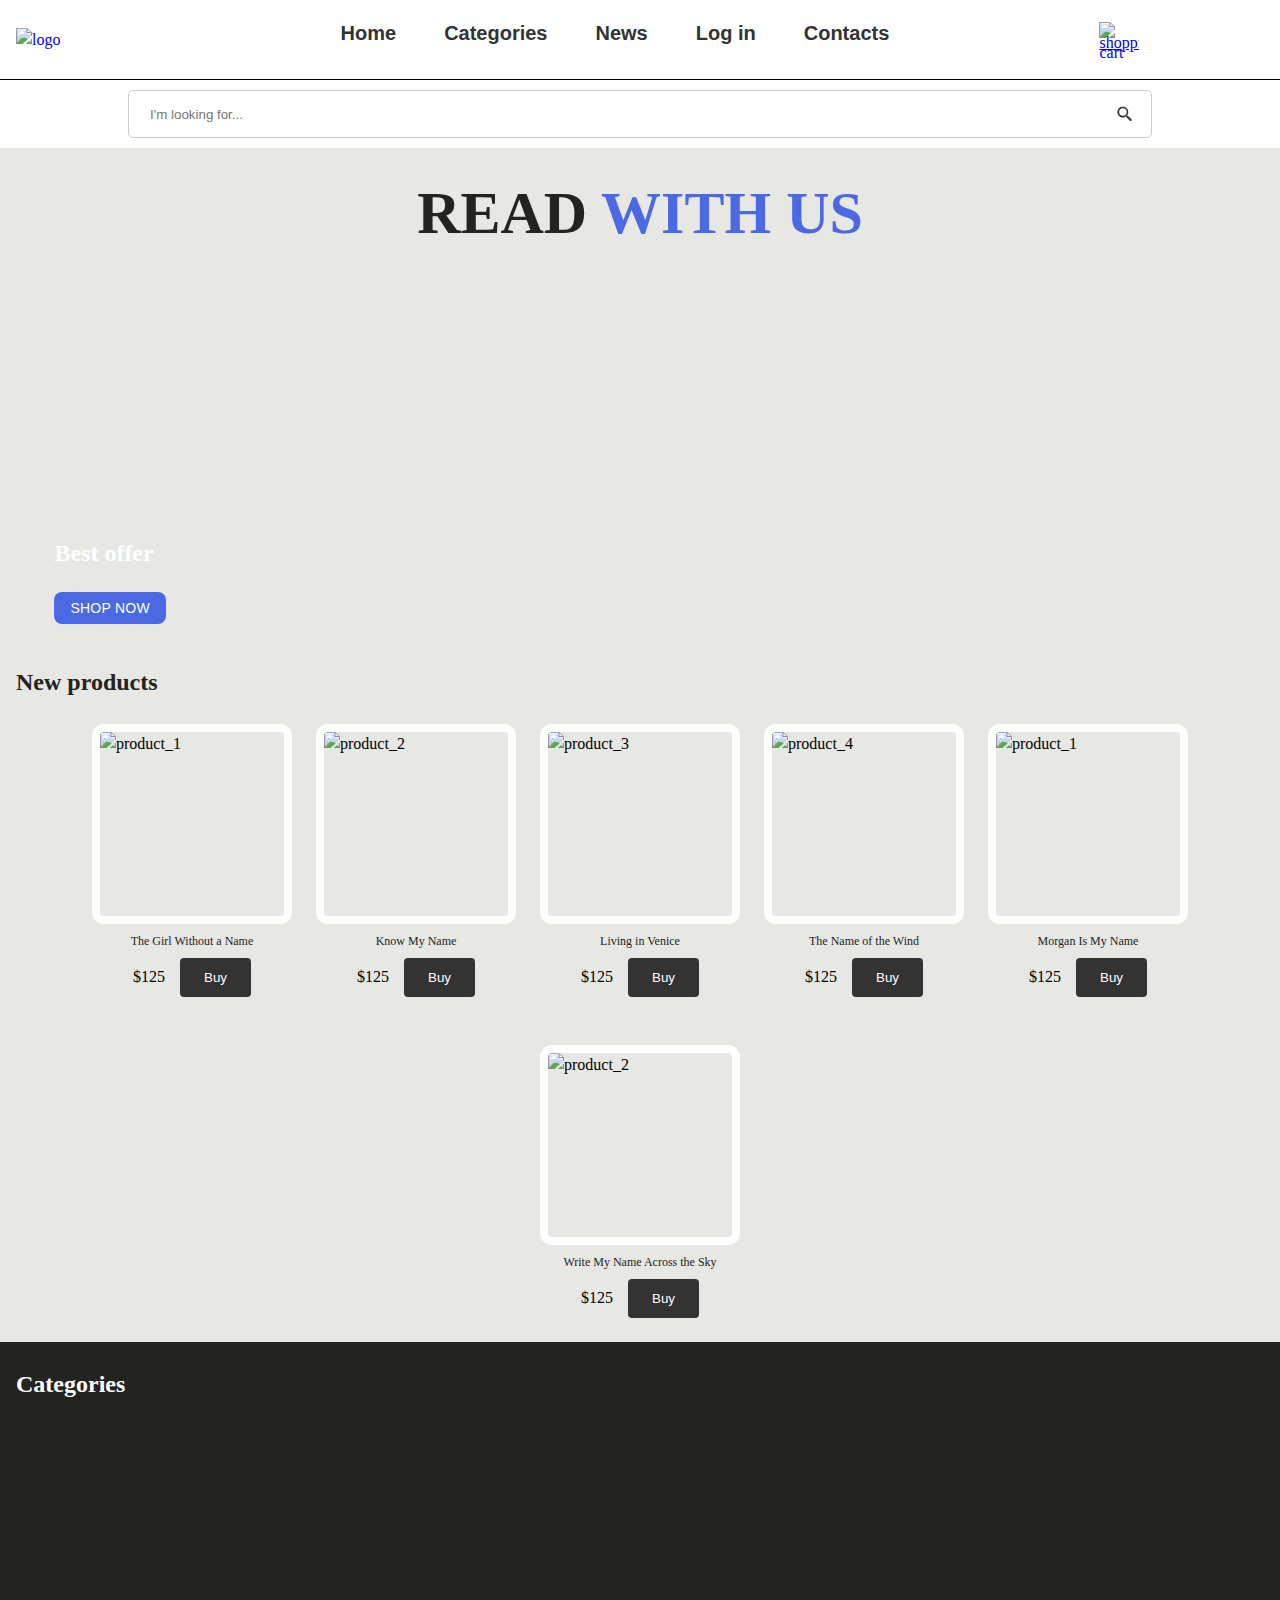
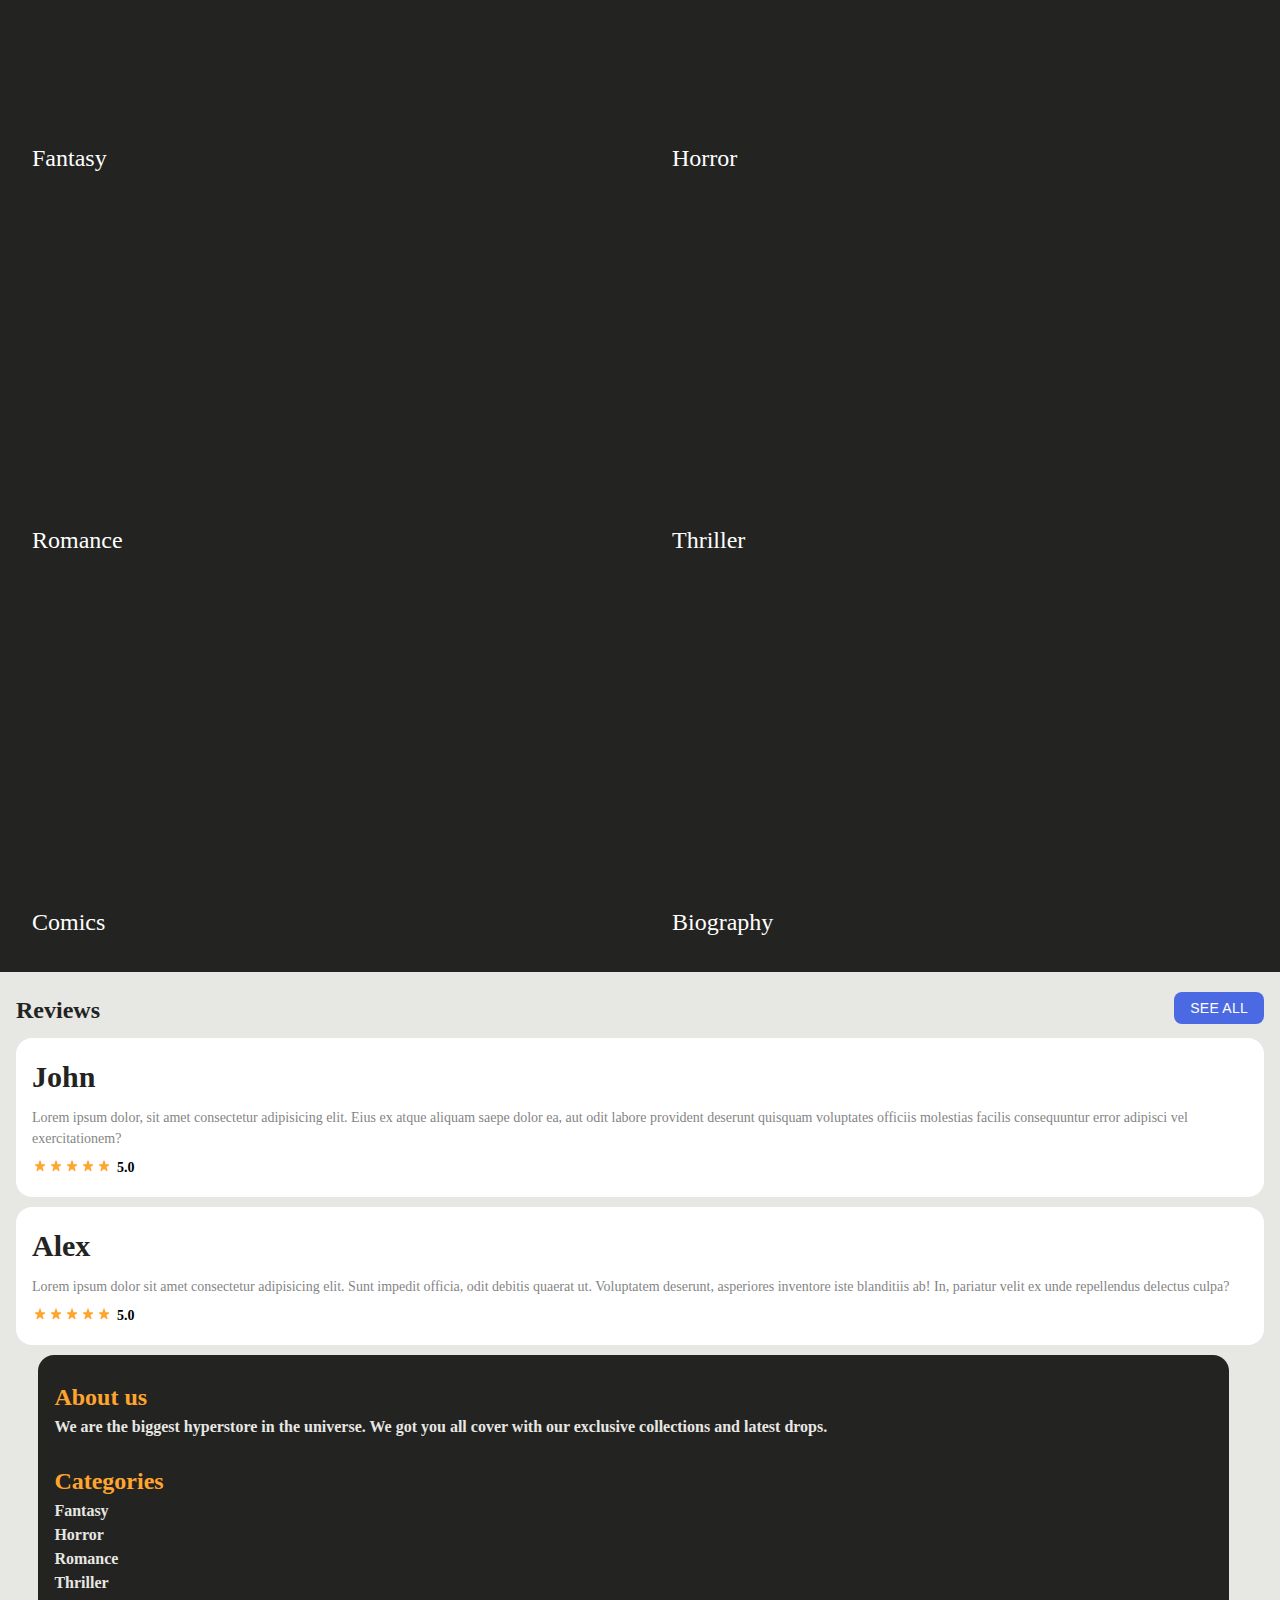
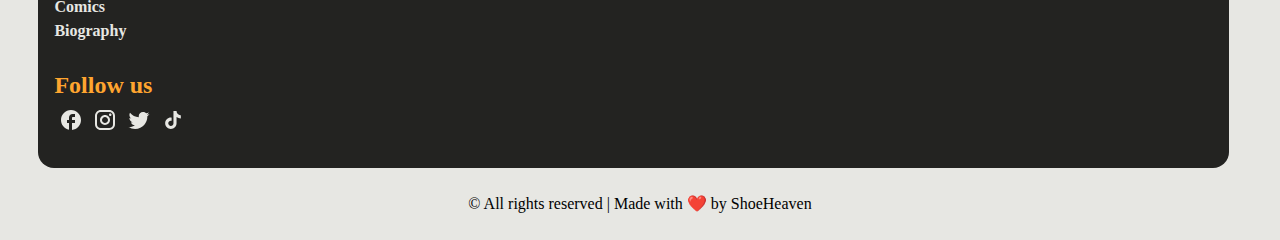
==== commit 5c813296: "fix js" ====
--- a/index.html
+++ b/index.html
@@ -1,574 +1,341 @@
 <!DOCTYPE html>
 <html lang="en">
-  <head>
-    <meta charset="UTF-8" />
-    <meta name="viewport" content="width=device-width, initial-scale=1.0" />
+<head>
+    <meta charset="UTF-8">
+    <meta name="viewport" content="width=device-width, initial-scale=1.0">
     <title>ShoeHeaven</title>
-    <link rel="stylesheet" href="style.css" />
-  </head>
-
-  <body>
-    <header class="header">
-      <nav class="header__main row--always">
+    <link rel="stylesheet" href="style.css">
+</head>
+
+<body>
+<header class="header">
+    <nav class="header__main row--always">
         <div class="header__logo">
-          <a href="index.html" class="logo__link">
-            <ul class="logo__letters">
-              <li class="logo__letter">S</li>
-              <li class="logo__letter">h</li>
-              <li class="logo__letter">o</li>
-              <li class="logo__letter">e</li>
-              <li class="logo__letter">H</li>
-              <li class="logo__letter">a</li>
-              <li class="logo__letter">v</li>
-              <li class="logo__letter">e</li>
-              <li class="logo__letter">n</li>
-            </ul>
-          </a>
+            <a href="index.html" class="logo__link">
+                <img src="" alt="logo">
+            </a>
         </div>
         <div class="header__icon-container">
-          <a href="shoppingcart.html" class="header__icon"
-            ><img
-              src="icons/shopping-cart.png"
-              alt="shopping-cart"
-              class="cart-img"
-          /></a>
-          <div class="hamburger-menu">
-            <input id="menu__toggle" type="checkbox" />
-            <label class="menu__btn" for="menu__toggle">
-              <span></span>
-            </label>
-            <ul class="menu__box">
-              <li><a class="menu__item" href="index.html">Home</a></li>
-              <li>
-                <a class="menu__item" href="categories.html">Categories</a>
-              </li>
-              <li><a class="menu__item" href="#">News</a></li>
-              <li><a class="menu__item" href="login.html">Log in</a></li>
-              <li><a class="menu__item" href="contacts.html">Contacts</a></li>
-            </ul>
-          </div>
-        </div>
-      </nav>
-      <nav class="header__main header__search">
-        <input
-          type="text"
-          class="search__field"
-          placeholder="I'm looking for..."
-        />
-        <svg
-          class="search__icon"
-          xmlns="http://www.w3.org/2000/svg"
-          viewBox="0 0 24 24"
-        >
-          <path
-            d="M15.5 14h-.79l-.28-.27a6.5 6.5 0 1 0-1 1l.27.28v.79l4.25 4.24c.5.49 1.29.49 1.78 0 .5-.49.5-1.29 0-1.78L15.5 14zm-6 0a4.5 4.5 0 1 1 0-9 4.5 4.5 0 0 1 0 9z"
-          />
+            <a href="shoppingcart.html" class="header__icon"><img src="icons/shopping-cart.png" alt="shopping-cart"
+                                                                  class="cart-img"></a>
+            <div class="hamburger-menu">
+                <input id="menu__toggle" type="checkbox"/>
+                <label class="menu__btn" for="menu__toggle">
+                    <span></span>
+                </label>
+                <ul class="menu__box">
+                    <li><a class="menu__item" href="index.html">Home</a></li>
+                    <li><a class="menu__item" href="categories.html">Categories</a></li>
+                    <li><a class="menu__item" href="#">News</a></li>
+                    <li><a class="menu__item" href="login.html">Log in</a></li>
+                    <li><a class="menu__item" href="contacts.html">Contacts</a></li>
+                </ul>
+            </div>
+        </div>
+    </nav>
+    <nav class="header__main header__search">
+        <input type="text" class="search__field" placeholder="I'm looking for...">
+        <svg class="search__icon" xmlns="http://www.w3.org/2000/svg" viewBox="0 0 24 24">
+            <path d="M15.5 14h-.79l-.28-.27a6.5 6.5 0 1 0-1 1l.27.28v.79l4.25 4.24c.5.49 1.29.49 1.78 0 .5-.49.5-1.29 0-1.78L15.5 14zm-6 0a4.5 4.5 0 1 1 0-9 4.5 4.5 0 0 1 0 9z"/>
         </svg>
-      </nav>
-    </header>
-
-    <main>
-      <h1 class="slogan1">Do it <span class="slogan2">right</span></h1>
-      <section class="promo" onclick="redirectToProductDetail()">
+    </nav>
+</header>
+
+<main>
+    <h1 class="slogan1">Read <span class="slogan2">with us</span></h1>
+    <section class="promo" onclick="redirectToProductDetail()">
         <div class="promo__content">
-          <h2 class="promo__header">NIKE AIR MAX</h2>
-          <div class="promo__descr">
-            Nike introducing the new air max for everyone's comfort
-          </div>
-          <button class="main-btn">shop now</button>
-        </div>
-      </section>
-
-      <section class="catalog">
-        <h3 class="catalog__header">New drops</h3>
+            <h2 class="promo__header">Best offer</h2>
+            <div class="promo__descr">Get 20% discount for your first order</div>
+            <button class="main-btn">shop now</button>
+        </div>
+    </section>
+
+    <section class="catalog">
+        <h3 class="catalog__header">New products</h3>
         <div class="catalog__items">
-          <div class="catalog__item">
-            <img
-              onclick="redirectToProductDetail()"
-              src="https://picsum.photos/200"
-              alt="product_1"
-              class="catalog__item-photo"
-            />
-            <div onclick="redirectToProductDetail()" class="catalog__item-name">
-              ADIDAS 4DFWD X PARLEY RUNNING SHOES
-            </div>
-            <p class="price">$125</p>
-            <button class="catalog__item-btn">Buy</button>
-          </div>
-          <div class="catalog__item">
-            <img
-              src="https://picsum.photos/200"
-              alt="product_2"
-              class="catalog__item-photo"
-            />
-            <div class="catalog__item-name">
-              ADIDAS 4DFWD X PARLEY RUNNING SHOES
-            </div>
-            <button
-              class="catalog__item-btn"
-              onclick="redirectToProductDetail()"
-            >
-              View Product - $156
-            </button>
-          </div>
-          <div class="catalog__item">
-            <img
-              src="https://picsum.photos/200"
-              alt="product_3"
-              class="catalog__item-photo"
-            />
-            <div class="catalog__item-name">
-              ADIDAS 4DFWD X PARLEY RUNNING SHOES
-            </div>
-            <button
-              class="catalog__item-btn"
-              onclick="redirectToProductDetail()"
-            >
-              View Product - $1255
-            </button>
-          </div>
-          <div class="catalog__item">
-            <img
-              src="https://picsum.photos/200"
-              alt="product_4"
-              class="catalog__item-photo"
-            />
-            <div class="catalog__item-name">
-              ADIDAS 4DFWD X PARLEY RUNNING SHOES
-            </div>
-            <button
-              class="catalog__item-btn"
-              onclick="redirectToProductDetail()"
-            >
-              View Product - $1525
-            </button>
-          </div>
-          <div class="catalog__item">
-            <img
-              src="https://picsum.photos/200"
-              alt="product_1"
-              class="catalog__item-photo"
-            />
-            <div class="catalog__item-name">
-              ADIDAS 4DFWD X PARLEY RUNNING SHOES
-            </div>
-            <button
-              class="catalog__item-btn"
-              onclick="redirectToProductDetail()"
-            >
-              View Product - $1425
-            </button>
-          </div>
-          <div class="catalog__item">
-            <img
-              src="https://picsum.photos/200"
-              alt="product_2"
-              class="catalog__item-photo"
-            />
-            <div class="catalog__item-name">
-              ADIDAS 4DFWD X PARLEY RUNNING SHOES
-            </div>
-            <button
-              class="catalog__item-btn"
-              onclick="redirectToProductDetail()"
-            >
-              View Product - $1525
-            </button>
-          </div>
-          <div class="catalog__item">
-            <img
-              src="https://picsum.photos/200"
-              alt="product_3"
-              class="catalog__item-photo"
-            />
-            <div class="catalog__item-name">
-              ADIDAS 4DFWD X PARLEY RUNNING SHOES
-            </div>
-            <button
-              class="catalog__item-btn"
-              onclick="redirectToProductDetail()"
-            >
-              View Product - $125
-            </button>
-          </div>
-          <div class="catalog__item">
-            <img
-              src="https://picsum.photos/200"
-              alt="product_4"
-              class="catalog__item-photo"
-            />
-            <div class="catalog__item-name">
-              ADIDAS 4DFWD X PARLEY RUNNING SHOES
-            </div>
-            <button
-              class="catalog__item-btn"
-              onclick="redirectToProductDetail()"
-            >
-              View Product - $125
-            </button>
-          </div>
-        </div>
-      </section>
-
-      <section class="categories">
+            <div class="catalog__item">
+                <img onclick="redirectToProductDetail()" src="https://www.publishersweekly.com/cover/9781455583775"
+                     alt="product_1" class="catalog__item-photo">
+                <div onclick="redirectToProductDetail()" class="catalog__item-name">The Girl Without a Name</div>
+                <div class="buy-section">
+                    <button class="catalog__item-btn">Buy</button>
+                    <p class="price">$125</p>
+                </div>
+            </div>
+            <div class="catalog__item">
+                <img src="https://images.penguinrandomhouse.com/cover/9780735223721" alt="product_2"
+                     class="catalog__item-photo">
+                <div class="catalog__item-name">Know My Name</div>
+                <div class="buy-section">
+                    <button class="catalog__item-btn">Buy</button>
+                    <p class="price">$125</p>
+                </div>
+            </div>
+            <div class="catalog__item">
+                <img src="https://kalkaproductions.com/wp-content/uploads/2021/03/sarah-book-1.jpg" alt="product_3"
+                     class="catalog__item-photo">
+                <div class="catalog__item-name">Living in Venice</div>
+                <div class="buy-section">
+                    <button class="catalog__item-btn">Buy</button>
+                    <p class="price">$125</p>
+                </div>
+            </div>
+            <div class="catalog__item">
+                <img src="https://upload.wikimedia.org/wikipedia/en/5/56/TheNameoftheWind_cover.jpg" alt="product_4"
+                     class="catalog__item-photo">
+                <div class="catalog__item-name">The Name of the Wind</div>
+                <div class="buy-section">
+                    <button class="catalog__item-btn">Buy</button>
+                    <p class="price">$125</p>
+                </div>
+            </div>
+            <div class="catalog__item">
+                <img src="https://images.penguinrandomhouse.com/cover/9781039006492" alt="product_1"
+                     class="catalog__item-photo">
+                <div class="catalog__item-name">Morgan Is My Name</div>
+                <div class="buy-section">
+                    <button class="catalog__item-btn">Buy</button>
+                    <p class="price">$125</p>
+                </div>
+            </div>
+            <div class="catalog__item">
+                <img src="https://images-na.ssl-images-amazon.com/images/S/compressed.photo.goodreads.com/books/1620503199i/56416637.jpg"
+                     alt="product_2" class="catalog__item-photo">
+                <div class="catalog__item-name">Write My Name Across the Sky</div>
+                <div class="buy-section">
+                    <button class="catalog__item-btn">Buy</button>
+                    <p class="price">$125</p>
+                </div>
+            </div>
+        </div>
+    </section>
+
+    <section class="categories">
         <div class="container">
-          <header class="categories__header">
-            <h3 class="categories__subtitle">Categories</h3>
-            <div class="categories__buttons">
-              <button class="categories__btn">
-                <img
-                  src="icons/slide_left.svg"
-                  alt="slide_left"
-                  class="categories__btn-img"
-                />
-              </button>
-              <button class="categories__btn">
-                <img
-                  src="icons/slide_right.svg"
-                  alt="slide_right"
-                  class="categories__btn-img"
-                />
-              </button>
-            </div>
-          </header>
-          <div class="categories__items">
-            <a href="categories.html" class="categories__items-link"
-              ><div class="categories__name">
-                <span class="categories__name-subtitle">Outdoor Shoes</span>
-              </div></a
-            >
-            <a href="categories.html" class="categories__items-link"
-              ><div class="categories__name">
-                <span class="categories__name-subtitle">Basketball Shoes</span>
-              </div></a
-            >
-            <a href="categories.html" class="categories__items-link"
-              ><div class="categories__name">
-                <span class="categories__name-subtitle">Runners Shoes</span>
-              </div></a
-            >
-            <a href="categories.html" class="categories__items-link"
-              ><div class="categories__name">
-                <span class="categories__name-subtitle">Sneakers Shoes</span>
-              </div></a
-            >
-            <a href="categories.html" class="categories__items-link"
-              ><div class="categories__name">
-                <span class="categories__name-subtitle">Golf Shoes</span>
-              </div></a
-            >
-            <a href="categories.html" class="categories__items-link"
-              ><div class="categories__name">
-                <span class="categories__name-subtitle">Hiking Shoes</span>
-              </div></a
-            >
-          </div>
-        </div>
-      </section>
-
-      <section class="reviews">
+            <header class="categories__header">
+                <h3 class="categories__subtitle">Categories</h3>
+                <div class="categories__buttons">
+                    <button class="categories__btn"><img src="icons/slide_left.svg" alt="slide_left"
+                                                         class="categories__btn-img"></button>
+                    <button class="categories__btn"><img src="icons/slide_right.svg" alt="slide_right"
+                                                         class="categories__btn-img"></button>
+                </div>
+            </header>
+            <div class="categories__items">
+                <a href="categories.html" class="categories__items-link">
+                    <div class="categories__name1"><span class="categories__name-subtitle">Fantasy</span></div>
+                </a>
+                <a href="categories.html" class="categories__items-link">
+                    <div class="categories__name2"><span class="categories__name-subtitle">Horror</span></div>
+                </a>
+                <a href="categories.html" class="categories__items-link">
+                    <div class="categories__name3"><span class="categories__name-subtitle">Romance</span></div>
+                </a>
+                <a href="categories.html" class="categories__items-link">
+                    <div class="categories__name4"><span class="categories__name-subtitle">Thriller</span></div>
+                </a>
+                <a href="categories.html" class="categories__items-link">
+                    <div class="categories__name5"><span class="categories__name-subtitle">Comics</span></div>
+                </a>
+                <a href="categories.html" class="categories__items-link">
+                    <div class="categories__name6"><span class="categories__name-subtitle">Biography</span></div>
+                </a>
+            </div>
+        </div>
+    </section>
+
+    <section class="reviews">
         <header class="reviews__header">
-          <h3 class="reviews__subtitle">Reviews</h3>
-          <button class="main-btn">see all</button>
+            <h3 class="reviews__subtitle">Reviews</h3>
+            <button class="main-btn">see all</button>
         </header>
         <div class="reviews__box">
-          <div class="reviews__avatar"></div>
-          <div class="reviews__name">John</div>
-          <div class="reviews__descr">
-            Lorem ipsum dolor, sit amet consectetur adipisicing elit. Eius ex
-            atque aliquam saepe dolor ea, aut odit labore provident deserunt
-            quisquam voluptates officiis molestias facilis consequuntur error
-            adipisci vel exercitationem?
-          </div>
-          <div class="reviews__rate">
-            <div>
-              <svg
-                xmlns="http://www.w3.org/2000/svg"
-                width="16"
-                height="17"
-                viewBox="0 0 16 17"
-                fill="none"
-              >
-                <path
-                  d="M9.62014 7.16675L8.64014 3.94009C8.4468 3.30675 7.55347 3.30675 7.3668 3.94009L6.38014 7.16675H3.41347C2.7668 7.16675 2.50014 8.00009 3.0268 8.37342L5.45347 10.1068L4.50014 13.1801C4.3068 13.8001 5.0268 14.3001 5.54014 13.9068L8.00013 12.0401L10.4601 13.9134C10.9735 14.3068 11.6935 13.8068 11.5001 13.1868L10.5468 10.1134L12.9735 8.38009C13.5001 8.00009 13.2335 7.17342 12.5868 7.17342H9.62014V7.16675Z"
-                  fill="#FFA52F"
-                />
-              </svg>
-            </div>
-            <div>
-              <svg
-                xmlns="http://www.w3.org/2000/svg"
-                width="16"
-                height="17"
-                viewBox="0 0 16 17"
-                fill="none"
-              >
-                <path
-                  d="M9.62014 7.16675L8.64014 3.94009C8.4468 3.30675 7.55347 3.30675 7.3668 3.94009L6.38014 7.16675H3.41347C2.7668 7.16675 2.50014 8.00009 3.0268 8.37342L5.45347 10.1068L4.50014 13.1801C4.3068 13.8001 5.0268 14.3001 5.54014 13.9068L8.00013 12.0401L10.4601 13.9134C10.9735 14.3068 11.6935 13.8068 11.5001 13.1868L10.5468 10.1134L12.9735 8.38009C13.5001 8.00009 13.2335 7.17342 12.5868 7.17342H9.62014V7.16675Z"
-                  fill="#FFA52F"
-                />
-              </svg>
-            </div>
-            <div>
-              <svg
-                xmlns="http://www.w3.org/2000/svg"
-                width="16"
-                height="17"
-                viewBox="0 0 16 17"
-                fill="none"
-              >
-                <path
-                  d="M9.62014 7.16675L8.64014 3.94009C8.4468 3.30675 7.55347 3.30675 7.3668 3.94009L6.38014 7.16675H3.41347C2.7668 7.16675 2.50014 8.00009 3.0268 8.37342L5.45347 10.1068L4.50014 13.1801C4.3068 13.8001 5.0268 14.3001 5.54014 13.9068L8.00013 12.0401L10.4601 13.9134C10.9735 14.3068 11.6935 13.8068 11.5001 13.1868L10.5468 10.1134L12.9735 8.38009C13.5001 8.00009 13.2335 7.17342 12.5868 7.17342H9.62014V7.16675Z"
-                  fill="#FFA52F"
-                />
-              </svg>
-            </div>
-            <div>
-              <svg
-                xmlns="http://www.w3.org/2000/svg"
-                width="16"
-                height="17"
-                viewBox="0 0 16 17"
-                fill="none"
-              >
-                <path
-                  d="M9.62014 7.16675L8.64014 3.94009C8.4468 3.30675 7.55347 3.30675 7.3668 3.94009L6.38014 7.16675H3.41347C2.7668 7.16675 2.50014 8.00009 3.0268 8.37342L5.45347 10.1068L4.50014 13.1801C4.3068 13.8001 5.0268 14.3001 5.54014 13.9068L8.00013 12.0401L10.4601 13.9134C10.9735 14.3068 11.6935 13.8068 11.5001 13.1868L10.5468 10.1134L12.9735 8.38009C13.5001 8.00009 13.2335 7.17342 12.5868 7.17342H9.62014V7.16675Z"
-                  fill="#FFA52F"
-                />
-              </svg>
-            </div>
-            <div>
-              <svg
-                xmlns="http://www.w3.org/2000/svg"
-                width="16"
-                height="17"
-                viewBox="0 0 16 17"
-                fill="none"
-              >
-                <path
-                  d="M9.62014 7.16675L8.64014 3.94009C8.4468 3.30675 7.55347 3.30675 7.3668 3.94009L6.38014 7.16675H3.41347C2.7668 7.16675 2.50014 8.00009 3.0268 8.37342L5.45347 10.1068L4.50014 13.1801C4.3068 13.8001 5.0268 14.3001 5.54014 13.9068L8.00013 12.0401L10.4601 13.9134C10.9735 14.3068 11.6935 13.8068 11.5001 13.1868L10.5468 10.1134L12.9735 8.38009C13.5001 8.00009 13.2335 7.17342 12.5868 7.17342H9.62014V7.16675Z"
-                  fill="#FFA52F"
-                />
-              </svg>
-            </div>
-            <div class="rate_number">5.0</div>
-          </div>
+            <div class="reviews__avatar"></div>
+            <div class="reviews__name">John</div>
+            <div class="reviews__descr">Lorem ipsum dolor, sit amet consectetur adipisicing elit. Eius ex atque aliquam
+                saepe dolor ea, aut odit labore provident deserunt quisquam voluptates officiis molestias facilis
+                consequuntur error adipisci vel exercitationem?
+            </div>
+            <div class="reviews__rate">
+                <div>
+                    <svg xmlns="http://www.w3.org/2000/svg" width="16" height="17" viewBox="0 0 16 17" fill="none">
+                        <path d="M9.62014 7.16675L8.64014 3.94009C8.4468 3.30675 7.55347 3.30675 7.3668 3.94009L6.38014 7.16675H3.41347C2.7668 7.16675 2.50014 8.00009 3.0268 8.37342L5.45347 10.1068L4.50014 13.1801C4.3068 13.8001 5.0268 14.3001 5.54014 13.9068L8.00013 12.0401L10.4601 13.9134C10.9735 14.3068 11.6935 13.8068 11.5001 13.1868L10.5468 10.1134L12.9735 8.38009C13.5001 8.00009 13.2335 7.17342 12.5868 7.17342H9.62014V7.16675Z"
+                              fill="#FFA52F"/>
+                    </svg>
+                </div>
+                <div>
+                    <svg xmlns="http://www.w3.org/2000/svg" width="16" height="17" viewBox="0 0 16 17" fill="none">
+                        <path d="M9.62014 7.16675L8.64014 3.94009C8.4468 3.30675 7.55347 3.30675 7.3668 3.94009L6.38014 7.16675H3.41347C2.7668 7.16675 2.50014 8.00009 3.0268 8.37342L5.45347 10.1068L4.50014 13.1801C4.3068 13.8001 5.0268 14.3001 5.54014 13.9068L8.00013 12.0401L10.4601 13.9134C10.9735 14.3068 11.6935 13.8068 11.5001 13.1868L10.5468 10.1134L12.9735 8.38009C13.5001 8.00009 13.2335 7.17342 12.5868 7.17342H9.62014V7.16675Z"
+                              fill="#FFA52F"/>
+                    </svg>
+                </div>
+                <div>
+                    <svg xmlns="http://www.w3.org/2000/svg" width="16" height="17" viewBox="0 0 16 17" fill="none">
+                        <path d="M9.62014 7.16675L8.64014 3.94009C8.4468 3.30675 7.55347 3.30675 7.3668 3.94009L6.38014 7.16675H3.41347C2.7668 7.16675 2.50014 8.00009 3.0268 8.37342L5.45347 10.1068L4.50014 13.1801C4.3068 13.8001 5.0268 14.3001 5.54014 13.9068L8.00013 12.0401L10.4601 13.9134C10.9735 14.3068 11.6935 13.8068 11.5001 13.1868L10.5468 10.1134L12.9735 8.38009C13.5001 8.00009 13.2335 7.17342 12.5868 7.17342H9.62014V7.16675Z"
+                              fill="#FFA52F"/>
+                    </svg>
+                </div>
+                <div>
+                    <svg xmlns="http://www.w3.org/2000/svg" width="16" height="17" viewBox="0 0 16 17" fill="none">
+                        <path d="M9.62014 7.16675L8.64014 3.94009C8.4468 3.30675 7.55347 3.30675 7.3668 3.94009L6.38014 7.16675H3.41347C2.7668 7.16675 2.50014 8.00009 3.0268 8.37342L5.45347 10.1068L4.50014 13.1801C4.3068 13.8001 5.0268 14.3001 5.54014 13.9068L8.00013 12.0401L10.4601 13.9134C10.9735 14.3068 11.6935 13.8068 11.5001 13.1868L10.5468 10.1134L12.9735 8.38009C13.5001 8.00009 13.2335 7.17342 12.5868 7.17342H9.62014V7.16675Z"
+                              fill="#FFA52F"/>
+                    </svg>
+                </div>
+                <div>
+                    <svg xmlns="http://www.w3.org/2000/svg" width="16" height="17" viewBox="0 0 16 17" fill="none">
+                        <path d="M9.62014 7.16675L8.64014 3.94009C8.4468 3.30675 7.55347 3.30675 7.3668 3.94009L6.38014 7.16675H3.41347C2.7668 7.16675 2.50014 8.00009 3.0268 8.37342L5.45347 10.1068L4.50014 13.1801C4.3068 13.8001 5.0268 14.3001 5.54014 13.9068L8.00013 12.0401L10.4601 13.9134C10.9735 14.3068 11.6935 13.8068 11.5001 13.1868L10.5468 10.1134L12.9735 8.38009C13.5001 8.00009 13.2335 7.17342 12.5868 7.17342H9.62014V7.16675Z"
+                              fill="#FFA52F"/>
+                    </svg>
+                </div>
+                <div class="rate_number">5.0</div>
+            </div>
         </div>
         <div class="reviews__box">
-          <div class="reviews__avatar"></div>
-          <div class="reviews__name">Alex</div>
-          <div class="reviews__descr">
-            Lorem ipsum dolor sit amet consectetur adipisicing elit. Sunt
-            impedit officia, odit debitis quaerat ut. Voluptatem deserunt,
-            asperiores inventore iste blanditiis ab! In, pariatur velit ex unde
-            repellendus delectus culpa?
-          </div>
-          <div class="reviews__rate">
-            <div>
-              <svg
-                xmlns="http://www.w3.org/2000/svg"
-                width="16"
-                height="17"
-                viewBox="0 0 16 17"
-                fill="none"
-              >
-                <path
-                  d="M9.62014 7.16675L8.64014 3.94009C8.4468 3.30675 7.55347 3.30675 7.3668 3.94009L6.38014 7.16675H3.41347C2.7668 7.16675 2.50014 8.00009 3.0268 8.37342L5.45347 10.1068L4.50014 13.1801C4.3068 13.8001 5.0268 14.3001 5.54014 13.9068L8.00013 12.0401L10.4601 13.9134C10.9735 14.3068 11.6935 13.8068 11.5001 13.1868L10.5468 10.1134L12.9735 8.38009C13.5001 8.00009 13.2335 7.17342 12.5868 7.17342H9.62014V7.16675Z"
-                  fill="#FFA52F"
-                />
-              </svg>
-            </div>
-            <div>
-              <svg
-                xmlns="http://www.w3.org/2000/svg"
-                width="16"
-                height="17"
-                viewBox="0 0 16 17"
-                fill="none"
-              >
-                <path
-                  d="M9.62014 7.16675L8.64014 3.94009C8.4468 3.30675 7.55347 3.30675 7.3668 3.94009L6.38014 7.16675H3.41347C2.7668 7.16675 2.50014 8.00009 3.0268 8.37342L5.45347 10.1068L4.50014 13.1801C4.3068 13.8001 5.0268 14.3001 5.54014 13.9068L8.00013 12.0401L10.4601 13.9134C10.9735 14.3068 11.6935 13.8068 11.5001 13.1868L10.5468 10.1134L12.9735 8.38009C13.5001 8.00009 13.2335 7.17342 12.5868 7.17342H9.62014V7.16675Z"
-                  fill="#FFA52F"
-                />
-              </svg>
-            </div>
-            <div>
-              <svg
-                xmlns="http://www.w3.org/2000/svg"
-                width="16"
-                height="17"
-                viewBox="0 0 16 17"
-                fill="none"
-              >
-                <path
-                  d="M9.62014 7.16675L8.64014 3.94009C8.4468 3.30675 7.55347 3.30675 7.3668 3.94009L6.38014 7.16675H3.41347C2.7668 7.16675 2.50014 8.00009 3.0268 8.37342L5.45347 10.1068L4.50014 13.1801C4.3068 13.8001 5.0268 14.3001 5.54014 13.9068L8.00013 12.0401L10.4601 13.9134C10.9735 14.3068 11.6935 13.8068 11.5001 13.1868L10.5468 10.1134L12.9735 8.38009C13.5001 8.00009 13.2335 7.17342 12.5868 7.17342H9.62014V7.16675Z"
-                  fill="#FFA52F"
-                />
-              </svg>
-            </div>
-            <div>
-              <svg
-                xmlns="http://www.w3.org/2000/svg"
-                width="16"
-                height="17"
-                viewBox="0 0 16 17"
-                fill="none"
-              >
-                <path
-                  d="M9.62014 7.16675L8.64014 3.94009C8.4468 3.30675 7.55347 3.30675 7.3668 3.94009L6.38014 7.16675H3.41347C2.7668 7.16675 2.50014 8.00009 3.0268 8.37342L5.45347 10.1068L4.50014 13.1801C4.3068 13.8001 5.0268 14.3001 5.54014 13.9068L8.00013 12.0401L10.4601 13.9134C10.9735 14.3068 11.6935 13.8068 11.5001 13.1868L10.5468 10.1134L12.9735 8.38009C13.5001 8.00009 13.2335 7.17342 12.5868 7.17342H9.62014V7.16675Z"
-                  fill="#FFA52F"
-                />
-              </svg>
-            </div>
-            <div>
-              <svg
-                xmlns="http://www.w3.org/2000/svg"
-                width="16"
-                height="17"
-                viewBox="0 0 16 17"
-                fill="none"
-              >
-                <path
-                  d="M9.62014 7.16675L8.64014 3.94009C8.4468 3.30675 7.55347 3.30675 7.3668 3.94009L6.38014 7.16675H3.41347C2.7668 7.16675 2.50014 8.00009 3.0268 8.37342L5.45347 10.1068L4.50014 13.1801C4.3068 13.8001 5.0268 14.3001 5.54014 13.9068L8.00013 12.0401L10.4601 13.9134C10.9735 14.3068 11.6935 13.8068 11.5001 13.1868L10.5468 10.1134L12.9735 8.38009C13.5001 8.00009 13.2335 7.17342 12.5868 7.17342H9.62014V7.16675Z"
-                  fill="#FFA52F"
-                />
-              </svg>
-            </div>
-            <div class="rate_number">5.0</div>
-          </div>
-        </div>
-      </section>
-    </main>
-
-    <footer>
-      <section class="footer">
+            <div class="reviews__avatar"></div>
+            <div class="reviews__name">Alex</div>
+            <div class="reviews__descr">Lorem ipsum dolor sit amet consectetur adipisicing elit. Sunt impedit officia,
+                odit debitis quaerat ut. Voluptatem deserunt, asperiores inventore iste blanditiis ab! In, pariatur
+                velit ex unde repellendus delectus culpa?
+            </div>
+            <div class="reviews__rate">
+                <div>
+                    <svg xmlns="http://www.w3.org/2000/svg" width="16" height="17" viewBox="0 0 16 17" fill="none">
+                        <path d="M9.62014 7.16675L8.64014 3.94009C8.4468 3.30675 7.55347 3.30675 7.3668 3.94009L6.38014 7.16675H3.41347C2.7668 7.16675 2.50014 8.00009 3.0268 8.37342L5.45347 10.1068L4.50014 13.1801C4.3068 13.8001 5.0268 14.3001 5.54014 13.9068L8.00013 12.0401L10.4601 13.9134C10.9735 14.3068 11.6935 13.8068 11.5001 13.1868L10.5468 10.1134L12.9735 8.38009C13.5001 8.00009 13.2335 7.17342 12.5868 7.17342H9.62014V7.16675Z"
+                              fill="#FFA52F"/>
+                    </svg>
+                </div>
+                <div>
+                    <svg xmlns="http://www.w3.org/2000/svg" width="16" height="17" viewBox="0 0 16 17" fill="none">
+                        <path d="M9.62014 7.16675L8.64014 3.94009C8.4468 3.30675 7.55347 3.30675 7.3668 3.94009L6.38014 7.16675H3.41347C2.7668 7.16675 2.50014 8.00009 3.0268 8.37342L5.45347 10.1068L4.50014 13.1801C4.3068 13.8001 5.0268 14.3001 5.54014 13.9068L8.00013 12.0401L10.4601 13.9134C10.9735 14.3068 11.6935 13.8068 11.5001 13.1868L10.5468 10.1134L12.9735 8.38009C13.5001 8.00009 13.2335 7.17342 12.5868 7.17342H9.62014V7.16675Z"
+                              fill="#FFA52F"/>
+                    </svg>
+                </div>
+                <div>
+                    <svg xmlns="http://www.w3.org/2000/svg" width="16" height="17" viewBox="0 0 16 17" fill="none">
+                        <path d="M9.62014 7.16675L8.64014 3.94009C8.4468 3.30675 7.55347 3.30675 7.3668 3.94009L6.38014 7.16675H3.41347C2.7668 7.16675 2.50014 8.00009 3.0268 8.37342L5.45347 10.1068L4.50014 13.1801C4.3068 13.8001 5.0268 14.3001 5.54014 13.9068L8.00013 12.0401L10.4601 13.9134C10.9735 14.3068 11.6935 13.8068 11.5001 13.1868L10.5468 10.1134L12.9735 8.38009C13.5001 8.00009 13.2335 7.17342 12.5868 7.17342H9.62014V7.16675Z"
+                              fill="#FFA52F"/>
+                    </svg>
+                </div>
+                <div>
+                    <svg xmlns="http://www.w3.org/2000/svg" width="16" height="17" viewBox="0 0 16 17" fill="none">
+                        <path d="M9.62014 7.16675L8.64014 3.94009C8.4468 3.30675 7.55347 3.30675 7.3668 3.94009L6.38014 7.16675H3.41347C2.7668 7.16675 2.50014 8.00009 3.0268 8.37342L5.45347 10.1068L4.50014 13.1801C4.3068 13.8001 5.0268 14.3001 5.54014 13.9068L8.00013 12.0401L10.4601 13.9134C10.9735 14.3068 11.6935 13.8068 11.5001 13.1868L10.5468 10.1134L12.9735 8.38009C13.5001 8.00009 13.2335 7.17342 12.5868 7.17342H9.62014V7.16675Z"
+                              fill="#FFA52F"/>
+                    </svg>
+                </div>
+                <div>
+                    <svg xmlns="http://www.w3.org/2000/svg" width="16" height="17" viewBox="0 0 16 17" fill="none">
+                        <path d="M9.62014 7.16675L8.64014 3.94009C8.4468 3.30675 7.55347 3.30675 7.3668 3.94009L6.38014 7.16675H3.41347C2.7668 7.16675 2.50014 8.00009 3.0268 8.37342L5.45347 10.1068L4.50014 13.1801C4.3068 13.8001 5.0268 14.3001 5.54014 13.9068L8.00013 12.0401L10.4601 13.9134C10.9735 14.3068 11.6935 13.8068 11.5001 13.1868L10.5468 10.1134L12.9735 8.38009C13.5001 8.00009 13.2335 7.17342 12.5868 7.17342H9.62014V7.16675Z"
+                              fill="#FFA52F"/>
+                    </svg>
+                </div>
+                <div class="rate_number">5.0</div>
+            </div>
+        </div>
+    </section>
+</main>
+
+<footer>
+    <section class="footer">
         <div class="footer__about">
-          <h3 class="footer__subtitle">About us</h3>
-          <div class="footer__about-descr">
-            We are the biggest hyperstore in the universe. We got you all cover
-            with our exclusive collections and latest drops.
-          </div>
+            <h3 class="footer__subtitle">About us</h3>
+            <div class="footer__about-descr">We are the biggest hyperstore in the universe. We got you all cover with
+                our exclusive collections and latest drops.
+            </div>
         </div>
         <div class="footer__categories">
-          <div class="footer__subtitle">Categories</div>
-          <a href="categories.html" class="footer__categories-link">Men</a>
-          <a href="categories.html" class="footer__categories-link">Woman</a>
-          <a href="categories.html" class="footer__categories-link">Kids</a>
-          <a href="categories.html" class="footer__categories-link">Outdoor</a>
-          <a href="categories.html" class="footer__categories-link">Sport</a>
-          <a href="categories.html" class="footer__categories-link">Other</a>
+            <div class="footer__subtitle">Categories</div>
+            <a href="categories.html" class="footer__categories-link">Fantasy</a>
+            <a href="categories.html" class="footer__categories-link">Horror</a>
+            <a href="categories.html" class="footer__categories-link">Romance</a>
+            <a href="categories.html" class="footer__categories-link">Thriller</a>
+            <a href="categories.html" class="footer__categories-link">Comics</a>
+            <a href="categories.html" class="footer__categories-link">Biography</a>
         </div>
         <div class="footer__social">
-          <div class="footer__subtitle">Follow us</div>
-          <div class="footer__social-box">
-            <a href="#" class="footer__social-link">
-              <svg
-                xmlns="http://www.w3.org/2000/svg"
-                width="24"
-                height="24"
-                viewBox="0 0 24 24"
-                fill="none"
-              >
-                <path
-                  d="M22 12C22 6.48 17.52 2 12 2C6.48 2 2 6.48 2 12C2 16.84 5.44 20.87 10 21.8V15H8V12H10V9.5C10 7.57 11.57 6 13.5 6H16V9H14C13.45 9 13 9.45 13 10V12H16V15H13V21.95C18.05 21.45 22 17.19 22 12Z"
-                  fill="#E7E7E3"
-                />
-              </svg>
-            </a>
-            <a href="" class="footer__social-link">
-              <svg
-                xmlns="http://www.w3.org/2000/svg"
-                width="24"
-                height="24"
-                viewBox="0 0 24 24"
-                fill="none"
-              >
-                <path
-                  d="M7.8 2H16.2C19.4 2 22 4.6 22 7.8V16.2C22 17.7383 21.3889 19.2135 20.3012 20.3012C19.2135 21.3889 17.7383 22 16.2 22H7.8C4.6 22 2 19.4 2 16.2V7.8C2 6.26174 2.61107 4.78649 3.69878 3.69878C4.78649 2.61107 6.26174 2 7.8 2ZM7.6 4C6.64522 4 5.72955 4.37928 5.05442 5.05442C4.37928 5.72955 4 6.64522 4 7.6V16.4C4 18.39 5.61 20 7.6 20H16.4C17.3548 20 18.2705 19.6207 18.9456 18.9456C19.6207 18.2705 20 17.3548 20 16.4V7.6C20 5.61 18.39 4 16.4 4H7.6ZM17.25 5.5C17.5815 5.5 17.8995 5.6317 18.1339 5.86612C18.3683 6.10054 18.5 6.41848 18.5 6.75C18.5 7.08152 18.3683 7.39946 18.1339 7.63388C17.8995 7.8683 17.5815 8 17.25 8C16.9185 8 16.6005 7.8683 16.3661 7.63388C16.1317 7.39946 16 7.08152 16 6.75C16 6.41848 16.1317 6.10054 16.3661 5.86612C16.6005 5.6317 16.9185 5.5 17.25 5.5ZM12 7C13.3261 7 14.5979 7.52678 15.5355 8.46447C16.4732 9.40215 17 10.6739 17 12C17 13.3261 16.4732 14.5979 15.5355 15.5355C14.5979 16.4732 13.3261 17 12 17C10.6739 17 9.40215 16.4732 8.46447 15.5355C7.52678 14.5979 7 13.3261 7 12C7 10.6739 7.52678 9.40215 8.46447 8.46447C9.40215 7.52678 10.6739 7 12 7ZM12 9C11.2044 9 10.4413 9.31607 9.87868 9.87868C9.31607 10.4413 9 11.2044 9 12C9 12.7956 9.31607 13.5587 9.87868 14.1213C10.4413 14.6839 11.2044 15 12 15C12.7956 15 13.5587 14.6839 14.1213 14.1213C14.6839 13.5587 15 12.7956 15 12C15 11.2044 14.6839 10.4413 14.1213 9.87868C13.5587 9.31607 12.7956 9 12 9Z"
-                  fill="#E7E7E3"
-                />
-              </svg>
-            </a>
-            <a href="" class="footer__social-link">
-              <svg
-                xmlns="http://www.w3.org/2000/svg"
-                width="24"
-                height="24"
-                viewBox="0 0 24 24"
-                fill="none"
-              >
-                <path
-                  d="M22.46 6C21.69 6.35 20.86 6.58 20 6.69C20.88 6.16 21.56 5.32 21.88 4.31C21.05 4.81 20.13 5.16 19.16 5.36C18.37 4.5 17.26 4 16 4C13.65 4 11.73 5.92 11.73 8.29C11.73 8.63 11.77 8.96 11.84 9.27C8.28004 9.09 5.11004 7.38 3.00004 4.79C2.63004 5.42 2.42004 6.16 2.42004 6.94C2.42004 8.43 3.17004 9.75 4.33004 10.5C3.62004 10.5 2.96004 10.3 2.38004 10V10.03C2.38004 12.11 3.86004 13.85 5.82004 14.24C5.19077 14.4122 4.53013 14.4362 3.89004 14.31C4.16165 15.1625 4.69358 15.9084 5.41106 16.4429C6.12854 16.9775 6.99549 17.2737 7.89004 17.29C6.37367 18.4904 4.49404 19.1393 2.56004 19.13C2.22004 19.13 1.88004 19.11 1.54004 19.07C3.44004 20.29 5.70004 21 8.12004 21C16 21 20.33 14.46 20.33 8.79C20.33 8.6 20.33 8.42 20.32 8.23C21.16 7.63 21.88 6.87 22.46 6Z"
-                  fill="#E7E7E3"
-                />
-              </svg>
-            </a>
-            <a href="" class="footer__social-link">
-              <svg
-                xmlns="http://www.w3.org/2000/svg"
-                width="24"
-                height="24"
-                viewBox="0 0 24 24"
-                fill="none"
-              >
-                <path
-                  d="M16.6002 5.82C16.6002 5.82 17.1102 6.32 16.6002 5.82C15.9166 5.03962 15.5399 4.03743 15.5402 3H12.4502V15.4C12.4263 16.071 12.143 16.7066 11.6599 17.1729C11.1768 17.6393 10.5316 17.8999 9.86016 17.9C8.44016 17.9 7.26016 16.74 7.26016 15.3C7.26016 13.58 8.92016 12.29 10.6302 12.82V9.66C7.18016 9.2 4.16016 11.88 4.16016 15.3C4.16016 18.63 6.92016 21 9.85016 21C12.9902 21 15.5402 18.45 15.5402 15.3V9.01C16.7932 9.90985 18.2975 10.3926 19.8402 10.39V7.3C19.8402 7.3 17.9602 7.39 16.6002 5.82Z"
-                  fill="#E7E7E3"
-                />
-              </svg>
-            </a>
-          </div>
-        </div>
-      </section>
-    </footer>
-
-    <div class="root">© All rights reserved | Made with ❤️ by ShoeHeaven</div>
-
-    <script>
-      // Funkce na přesměrování v buttonu musí být toto   onclick="redirectToProductDetail()"
-      function redirectToProductDetail() {
+            <div class="footer__subtitle">Follow us</div>
+            <div class="footer__social-box">
+                <a href="https://cs-cz.facebook.com/" class="footer__social-link">
+                    <svg xmlns="http://www.w3.org/2000/svg" width="24" height="24" viewBox="0 0 24 24" fill="none">
+                        <path d="M22 12C22 6.48 17.52 2 12 2C6.48 2 2 6.48 2 12C2 16.84 5.44 20.87 10 21.8V15H8V12H10V9.5C10 7.57 11.57 6 13.5 6H16V9H14C13.45 9 13 9.45 13 10V12H16V15H13V21.95C18.05 21.45 22 17.19 22 12Z"
+                              fill="#E7E7E3"/>
+                    </svg>
+                </a>
+                <a href="https://www.instagram.com/" class="footer__social-link">
+                    <svg xmlns="http://www.w3.org/2000/svg" width="24" height="24" viewBox="0 0 24 24" fill="none">
+                        <path d="M7.8 2H16.2C19.4 2 22 4.6 22 7.8V16.2C22 17.7383 21.3889 19.2135 20.3012 20.3012C19.2135 21.3889 17.7383 22 16.2 22H7.8C4.6 22 2 19.4 2 16.2V7.8C2 6.26174 2.61107 4.78649 3.69878 3.69878C4.78649 2.61107 6.26174 2 7.8 2ZM7.6 4C6.64522 4 5.72955 4.37928 5.05442 5.05442C4.37928 5.72955 4 6.64522 4 7.6V16.4C4 18.39 5.61 20 7.6 20H16.4C17.3548 20 18.2705 19.6207 18.9456 18.9456C19.6207 18.2705 20 17.3548 20 16.4V7.6C20 5.61 18.39 4 16.4 4H7.6ZM17.25 5.5C17.5815 5.5 17.8995 5.6317 18.1339 5.86612C18.3683 6.10054 18.5 6.41848 18.5 6.75C18.5 7.08152 18.3683 7.39946 18.1339 7.63388C17.8995 7.8683 17.5815 8 17.25 8C16.9185 8 16.6005 7.8683 16.3661 7.63388C16.1317 7.39946 16 7.08152 16 6.75C16 6.41848 16.1317 6.10054 16.3661 5.86612C16.6005 5.6317 16.9185 5.5 17.25 5.5ZM12 7C13.3261 7 14.5979 7.52678 15.5355 8.46447C16.4732 9.40215 17 10.6739 17 12C17 13.3261 16.4732 14.5979 15.5355 15.5355C14.5979 16.4732 13.3261 17 12 17C10.6739 17 9.40215 16.4732 8.46447 15.5355C7.52678 14.5979 7 13.3261 7 12C7 10.6739 7.52678 9.40215 8.46447 8.46447C9.40215 7.52678 10.6739 7 12 7ZM12 9C11.2044 9 10.4413 9.31607 9.87868 9.87868C9.31607 10.4413 9 11.2044 9 12C9 12.7956 9.31607 13.5587 9.87868 14.1213C10.4413 14.6839 11.2044 15 12 15C12.7956 15 13.5587 14.6839 14.1213 14.1213C14.6839 13.5587 15 12.7956 15 12C15 11.2044 14.6839 10.4413 14.1213 9.87868C13.5587 9.31607 12.7956 9 12 9Z"
+                              fill="#E7E7E3"/>
+                    </svg>
+                </a>
+                <a href="https://twitter.com/?lang=eng" class="footer__social-link">
+                    <svg xmlns="http://www.w3.org/2000/svg" width="24" height="24" viewBox="0 0 24 24" fill="none">
+                        <path d="M22.46 6C21.69 6.35 20.86 6.58 20 6.69C20.88 6.16 21.56 5.32 21.88 4.31C21.05 4.81 20.13 5.16 19.16 5.36C18.37 4.5 17.26 4 16 4C13.65 4 11.73 5.92 11.73 8.29C11.73 8.63 11.77 8.96 11.84 9.27C8.28004 9.09 5.11004 7.38 3.00004 4.79C2.63004 5.42 2.42004 6.16 2.42004 6.94C2.42004 8.43 3.17004 9.75 4.33004 10.5C3.62004 10.5 2.96004 10.3 2.38004 10V10.03C2.38004 12.11 3.86004 13.85 5.82004 14.24C5.19077 14.4122 4.53013 14.4362 3.89004 14.31C4.16165 15.1625 4.69358 15.9084 5.41106 16.4429C6.12854 16.9775 6.99549 17.2737 7.89004 17.29C6.37367 18.4904 4.49404 19.1393 2.56004 19.13C2.22004 19.13 1.88004 19.11 1.54004 19.07C3.44004 20.29 5.70004 21 8.12004 21C16 21 20.33 14.46 20.33 8.79C20.33 8.6 20.33 8.42 20.32 8.23C21.16 7.63 21.88 6.87 22.46 6Z"
+                              fill="#E7E7E3"/>
+                    </svg>
+                </a>
+                <a href="https://www.tiktok.com/explore" class="footer__social-link">
+                    <svg xmlns="http://www.w3.org/2000/svg" width="24" height="24" viewBox="0 0 24 24" fill="none">
+                        <path d="M16.6002 5.82C16.6002 5.82 17.1102 6.32 16.6002 5.82C15.9166 5.03962 15.5399 4.03743 15.5402 3H12.4502V15.4C12.4263 16.071 12.143 16.7066 11.6599 17.1729C11.1768 17.6393 10.5316 17.8999 9.86016 17.9C8.44016 17.9 7.26016 16.74 7.26016 15.3C7.26016 13.58 8.92016 12.29 10.6302 12.82V9.66C7.18016 9.2 4.16016 11.88 4.16016 15.3C4.16016 18.63 6.92016 21 9.85016 21C12.9902 21 15.5402 18.45 15.5402 15.3V9.01C16.7932 9.90985 18.2975 10.3926 19.8402 10.39V7.3C19.8402 7.3 17.9602 7.39 16.6002 5.82Z"
+                              fill="#E7E7E3"/>
+                    </svg>
+                </a>
+            </div>
+        </div>
+    </section>
+</footer>
+
+<div class="root">© All rights reserved | Made with ❤️ by ShoeHeaven</div>
+
+<script>
+    // Funkce na přesměrování v buttonu musí být toto   onclick="redirectToProductDetail()"
+    function redirectToProductDetail() {
         window.location.href = "product-detail.html";
-      }
-      function parsePrice(priceStr) {
+    }
+
+    function parsePrice(priceStr) {
         return parseFloat(priceStr.replace("$", ""));
-      }
-
-      document
+    }
+
+    document
         .querySelectorAll(".catalog__item-btn")
         .forEach(function (button) {
-          button.addEventListener("click", function () {
-            var itemName = this.closest(".catalog__item").querySelector(
-              ".catalog__item-name"
-            ).innerText;
-            var itemPrice =parsePrice(this.closest(".catalog__item").querySelector(".price").innerText);              
-
-            // Получение текущей корзины из cookies
-            var cart = (
-              document.cookie
-                .split("; ")
-                .find((row) => row.startsWith("cart=")) || "cart=[]"
-            ).split("=")[1];
-            cart = JSON.parse(decodeURIComponent(cart));
-
-            // Поиск продукта в корзине
-            var productIndex = cart.findIndex(
-              (p) => p.name === itemName && p.price === itemPrice
-            );
-
-            // Обновление корзины
-            if (productIndex > -1) {
-              cart[productIndex].quantity += 1; // Увеличиваем количество
-            } else {
-              cart.push({ name: itemName, price: itemPrice, quantity: 1 }); // Добавляем новый продукт
-            }
-
-            // Сохранение обновленной корзины в cookies
-            document.cookie =
-              "cart=" +
-              encodeURIComponent(JSON.stringify(cart)) +
-              ";path=/;max-age=86400"; // Срок действия 1 день
-          });
+            button.addEventListener("click", function () {
+                var itemName = this.closest(".catalog__item").querySelector(
+                    ".catalog__item-name"
+                ).innerText;
+                var ImgSrc = this.closest(".catalog__item").querySelector(
+                    ".catalog__item-photo"
+                ).src;
+                var itemPrice = parsePrice(this.closest(".catalog__item").querySelector(".price").innerText);
+
+                // Получение текущей корзины из cookies
+                var cart = (
+                    document.cookie
+                        .split("; ")
+                        .find((row) => row.startsWith("cart=")) || "cart=[]"
+                ).split("=")[1];
+                cart = JSON.parse(decodeURIComponent(cart));
+
+                // Поиск продукта в корзине
+                var productIndex = cart.findIndex(
+                    (p) => p.name === itemName && p.price === itemPrice
+                );
+
+                // Обновление корзины
+                if (productIndex > -1) {
+                    cart[productIndex].quantity += 1; // Увеличиваем количество
+                } else {
+                    cart.push({name: itemName, img: ImgSrc, price: itemPrice, quantity: 1}); // Добавляем новый продукт
+                }
+
+                // Сохранение обновленной корзины в cookies
+                document.cookie =
+                    "cart=" +
+                    encodeURIComponent(JSON.stringify(cart)) +
+                    ";path=/;max-age=86400"; // Срок действия 1 день
+            });
         });
-    </script>
-  </body>
-</html>
+</script>
+</body>
+
+</html>--- a/style.css
+++ b/style.css
@@ -337,6 +337,7 @@
   	height: 200px;
 	border-radius: 12px;
 	border: 8px solid #fff;
+	cursor: pointer;
 }
 .catalog .catalog__items .catalog__item .catalog__item-name {
 	align-self: stretch;
@@ -344,7 +345,7 @@
 	color: var(--text-color);
 	margin-top: 8px;
 	margin-bottom: 8px;
-    cursor: pointer;
+	cursor: pointer;
 }
 .catalog .catalog__items .catalog__item .catalog__item-btn button{
 	height: 40px;
@@ -356,6 +357,12 @@
 	border-radius: 8px;
 	border: none;
 	cursor: pointer;
+}
+.buy-section {
+	display: flex;
+	align-items: baseline;
+	gap: 15px;
+	flex-direction: row-reverse;
 }
 
 .categories {
